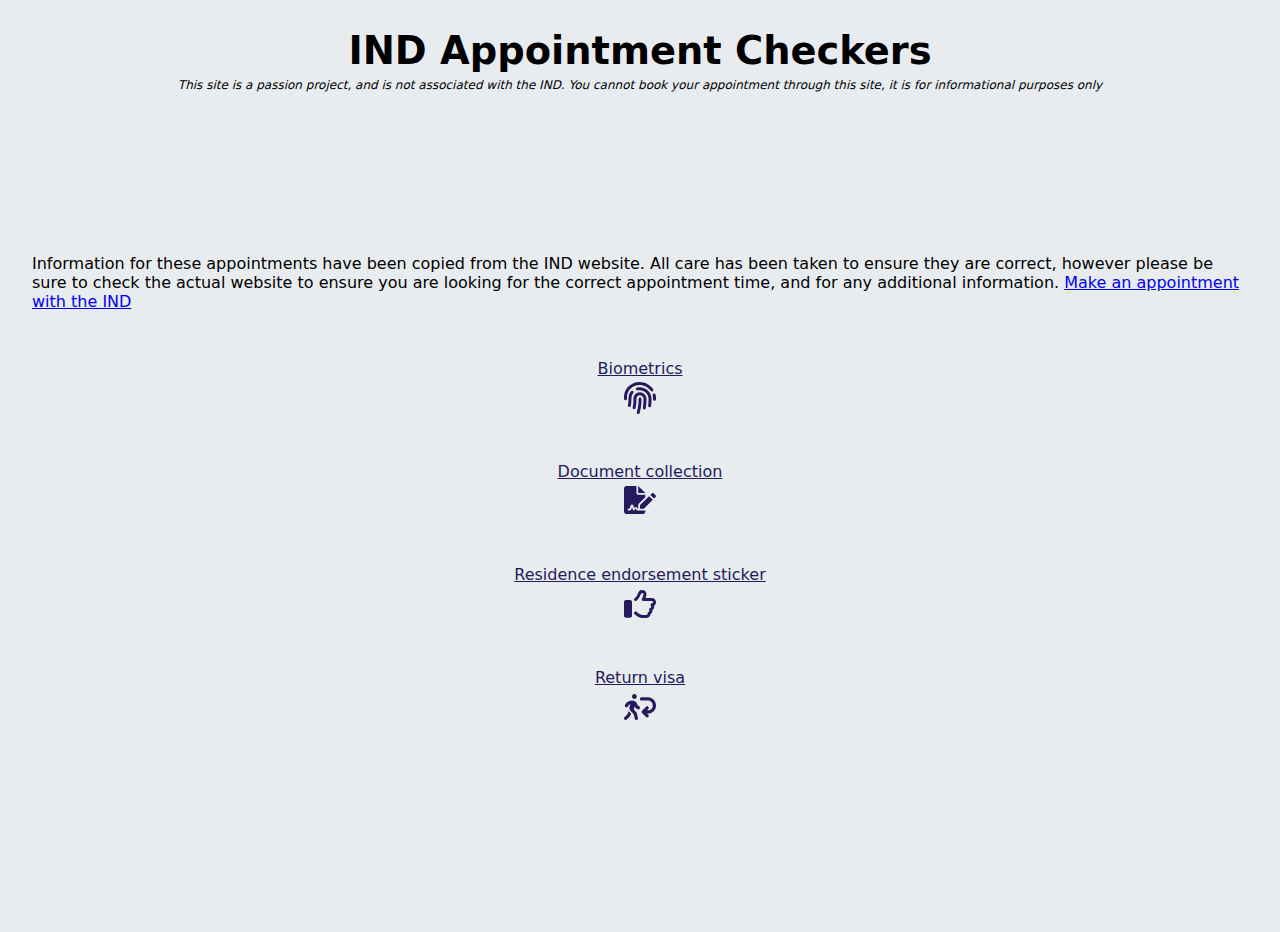
==== index.html @ 988b96c2 "changed server location to ameliamargaurite.dev" ====
<!DOCTYPE html>
<html lang="en">
	<head>
		<meta charset="UTF-8" />
		<meta http-equiv="X-UA-Compatible" content="IE=edge" />
		<meta name="viewport" content="width=device-width, initial-scale=1.0" />
		<link rel="stylesheet" href="./css/main.css" />
		<script src="./js/components-23-11-22.js" type="module"></script>
		<link
			rel="apple-touch-icon"
			sizes="180x180"
			href="./imgs/apple-touch-icon.png"
		/>
		<link
			rel="icon"
			type="image/png"
			sizes="32x32"
			href="./imgs/favicon-32x32.png"
		/>
		<link
			rel="icon"
			type="image/png"
			sizes="16x16"
			href="./imgs/favicon-16x16.png"
		/>
		<link rel="manifest" href="./imgs/site.webmanifest" />
		<title>IND Appointment Checker</title>
	</head>
	<body>
		<header></header>
		<section class="intro">
			<h1 class="title">IND Appointment Checkers</h1>

			<p class="disclaimer">
				This site is a passion project, and is not associated with the IND. You
				cannot book your appointment through this site, it is for informational
				purposes only
			</p>
		</section>

		<section class="appointments">
			<p>
				Information for these appointments have been copied from the IND
				website. All care has been taken to ensure they are correct, however
				please be sure to check the actual website to ensure you are looking for
				the correct appointment time, and for any additional information.
				<a
					href="https://ind.nl/en/service-contact/make-an-appointment-with-the-ind"
					>Make an appointment with the IND</a
				>
			</p>
			<span class="cards__wrapper">
				<a class="card" href="./biometrics">
					<p class="title">Biometrics</p>
					<span class="icon fingerprint large"> </span>
				</a>
				<a class="card" href="./documents">
					<p class="title">Document collection</p>
					<span class="icon file-writing large"></span>
				</a>
				<a class="card" href="./endorsement-sticker">
					<p class="title">Residence endorsement sticker</p>
					<span class="icon thumbsup large"></span>
				</a>
				<a class="card" href="./return-visa"
					><p class="title">Return visa</p>
					<span class="icon person-turning large"></span
				></a>
			</span>
		</section>
		<footer></footer>
		<script>
			const openModal = (type) => {
				const modal = document.createElement("modal-component");
				modal.setAttribute("type", type);
				document.body.appendChild(modal);
			};
		</script>
	</body>
</html>
---- css/main.css ----
:root {
  --blue500: #241a5c;
  --purple500: #821d6a;
  --red500: #cc365e;
  --orange500: #f87242;
  --yellow500: #ffba24;
  --primary: var(--blue500);
}

.icon-circle__wrapper {
  border: 1px solid var(--primary);
  width: -webkit-max-content;
  width: -moz-max-content;
  width: max-content;
  height: -webkit-max-content;
  height: -moz-max-content;
  height: max-content;
  padding: 0.4rem;
  border-radius: 50%;
}

.icon {
  display: inline-block;
  -webkit-mask-repeat: no-repeat;
          mask-repeat: no-repeat;
  -webkit-mask-position: center;
          mask-position: center;
  width: 1.6rem;
  height: 1.6rem;
  background-color: var(--primary);
}
.icon.medium {
  width: 2.4rem;
  height: 2.4rem;
}
.icon.large {
  width: 3.2rem;
  height: 3.2rem;
}
.icon.save {
  -webkit-mask-image: url("data:image/svg+xml,%3Csvg xmlns='http://www.w3.org/2000/svg' viewBox='0 0 448 512'%3E%3C!--! Font Awesome Pro 6.1.1 by @fontawesome - https://fontawesome.com License - https://fontawesome.com/license (Commercial License) Copyright 2022 Fonticons, Inc. --%3E%3Cpath d='M433.1 129.1l-83.9-83.9C342.3 38.32 327.1 32 316.1 32H64C28.65 32 0 60.65 0 96v320c0 35.35 28.65 64 64 64h320c35.35 0 64-28.65 64-64V163.9C448 152.9 441.7 137.7 433.1 129.1zM224 416c-35.34 0-64-28.66-64-64s28.66-64 64-64s64 28.66 64 64S259.3 416 224 416zM320 208C320 216.8 312.8 224 304 224h-224C71.16 224 64 216.8 64 208v-96C64 103.2 71.16 96 80 96h224C312.8 96 320 103.2 320 112V208z'/%3E%3C/svg%3E");
          mask-image: url("data:image/svg+xml,%3Csvg xmlns='http://www.w3.org/2000/svg' viewBox='0 0 448 512'%3E%3C!--! Font Awesome Pro 6.1.1 by @fontawesome - https://fontawesome.com License - https://fontawesome.com/license (Commercial License) Copyright 2022 Fonticons, Inc. --%3E%3Cpath d='M433.1 129.1l-83.9-83.9C342.3 38.32 327.1 32 316.1 32H64C28.65 32 0 60.65 0 96v320c0 35.35 28.65 64 64 64h320c35.35 0 64-28.65 64-64V163.9C448 152.9 441.7 137.7 433.1 129.1zM224 416c-35.34 0-64-28.66-64-64s28.66-64 64-64s64 28.66 64 64S259.3 416 224 416zM320 208C320 216.8 312.8 224 304 224h-224C71.16 224 64 216.8 64 208v-96C64 103.2 71.16 96 80 96h224C312.8 96 320 103.2 320 112V208z'/%3E%3C/svg%3E");
}
.icon.trash {
  -webkit-mask-image: url("data:image/svg+xml,%3Csvg xmlns='http://www.w3.org/2000/svg' viewBox='0 0 448 512'%3E%3C!--! Font Awesome Pro 6.1.1 by @fontawesome - https://fontawesome.com License - https://fontawesome.com/license (Commercial License) Copyright 2022 Fonticons, Inc. --%3E%3Cpath d='M135.2 17.69C140.6 6.848 151.7 0 163.8 0H284.2C296.3 0 307.4 6.848 312.8 17.69L320 32H416C433.7 32 448 46.33 448 64C448 81.67 433.7 96 416 96H32C14.33 96 0 81.67 0 64C0 46.33 14.33 32 32 32H128L135.2 17.69zM31.1 128H416V448C416 483.3 387.3 512 352 512H95.1C60.65 512 31.1 483.3 31.1 448V128zM111.1 208V432C111.1 440.8 119.2 448 127.1 448C136.8 448 143.1 440.8 143.1 432V208C143.1 199.2 136.8 192 127.1 192C119.2 192 111.1 199.2 111.1 208zM207.1 208V432C207.1 440.8 215.2 448 223.1 448C232.8 448 240 440.8 240 432V208C240 199.2 232.8 192 223.1 192C215.2 192 207.1 199.2 207.1 208zM304 208V432C304 440.8 311.2 448 320 448C328.8 448 336 440.8 336 432V208C336 199.2 328.8 192 320 192C311.2 192 304 199.2 304 208z'/%3E%3C/svg%3E");
          mask-image: url("data:image/svg+xml,%3Csvg xmlns='http://www.w3.org/2000/svg' viewBox='0 0 448 512'%3E%3C!--! Font Awesome Pro 6.1.1 by @fontawesome - https://fontawesome.com License - https://fontawesome.com/license (Commercial License) Copyright 2022 Fonticons, Inc. --%3E%3Cpath d='M135.2 17.69C140.6 6.848 151.7 0 163.8 0H284.2C296.3 0 307.4 6.848 312.8 17.69L320 32H416C433.7 32 448 46.33 448 64C448 81.67 433.7 96 416 96H32C14.33 96 0 81.67 0 64C0 46.33 14.33 32 32 32H128L135.2 17.69zM31.1 128H416V448C416 483.3 387.3 512 352 512H95.1C60.65 512 31.1 483.3 31.1 448V128zM111.1 208V432C111.1 440.8 119.2 448 127.1 448C136.8 448 143.1 440.8 143.1 432V208C143.1 199.2 136.8 192 127.1 192C119.2 192 111.1 199.2 111.1 208zM207.1 208V432C207.1 440.8 215.2 448 223.1 448C232.8 448 240 440.8 240 432V208C240 199.2 232.8 192 223.1 192C215.2 192 207.1 199.2 207.1 208zM304 208V432C304 440.8 311.2 448 320 448C328.8 448 336 440.8 336 432V208C336 199.2 328.8 192 320 192C311.2 192 304 199.2 304 208z'/%3E%3C/svg%3E");
}
.icon.edit {
  -webkit-mask-image: url("data:image/svg+xml,%3Csvg xmlns='http://www.w3.org/2000/svg' viewBox='0 0 512 512'%3E%3C!--! Font Awesome Pro 6.1.1 by @fontawesome - https://fontawesome.com License - https://fontawesome.com/license (Commercial License) Copyright 2022 Fonticons, Inc. --%3E%3Cpath d='M490.3 40.4C512.2 62.27 512.2 97.73 490.3 119.6L460.3 149.7L362.3 51.72L392.4 21.66C414.3-.2135 449.7-.2135 471.6 21.66L490.3 40.4zM172.4 241.7L339.7 74.34L437.7 172.3L270.3 339.6C264.2 345.8 256.7 350.4 248.4 353.2L159.6 382.8C150.1 385.6 141.5 383.4 135 376.1C128.6 370.5 126.4 361 129.2 352.4L158.8 263.6C161.6 255.3 166.2 247.8 172.4 241.7V241.7zM192 63.1C209.7 63.1 224 78.33 224 95.1C224 113.7 209.7 127.1 192 127.1H96C78.33 127.1 64 142.3 64 159.1V416C64 433.7 78.33 448 96 448H352C369.7 448 384 433.7 384 416V319.1C384 302.3 398.3 287.1 416 287.1C433.7 287.1 448 302.3 448 319.1V416C448 469 405 512 352 512H96C42.98 512 0 469 0 416V159.1C0 106.1 42.98 63.1 96 63.1H192z'/%3E%3C/svg%3E");
          mask-image: url("data:image/svg+xml,%3Csvg xmlns='http://www.w3.org/2000/svg' viewBox='0 0 512 512'%3E%3C!--! Font Awesome Pro 6.1.1 by @fontawesome - https://fontawesome.com License - https://fontawesome.com/license (Commercial License) Copyright 2022 Fonticons, Inc. --%3E%3Cpath d='M490.3 40.4C512.2 62.27 512.2 97.73 490.3 119.6L460.3 149.7L362.3 51.72L392.4 21.66C414.3-.2135 449.7-.2135 471.6 21.66L490.3 40.4zM172.4 241.7L339.7 74.34L437.7 172.3L270.3 339.6C264.2 345.8 256.7 350.4 248.4 353.2L159.6 382.8C150.1 385.6 141.5 383.4 135 376.1C128.6 370.5 126.4 361 129.2 352.4L158.8 263.6C161.6 255.3 166.2 247.8 172.4 241.7V241.7zM192 63.1C209.7 63.1 224 78.33 224 95.1C224 113.7 209.7 127.1 192 127.1H96C78.33 127.1 64 142.3 64 159.1V416C64 433.7 78.33 448 96 448H352C369.7 448 384 433.7 384 416V319.1C384 302.3 398.3 287.1 416 287.1C433.7 287.1 448 302.3 448 319.1V416C448 469 405 512 352 512H96C42.98 512 0 469 0 416V159.1C0 106.1 42.98 63.1 96 63.1H192z'/%3E%3C/svg%3E");
}
.icon.plus {
  -webkit-mask-image: url("data:image/svg+xml,%3Csvg xmlns='http://www.w3.org/2000/svg' viewBox='0 0 448 512'%3E%3C!--! Font Awesome Pro 6.1.1 by @fontawesome - https://fontawesome.com License - https://fontawesome.com/license (Commercial License) Copyright 2022 Fonticons, Inc. --%3E%3Cpath d='M432 256c0 17.69-14.33 32.01-32 32.01H256v144c0 17.69-14.33 31.99-32 31.99s-32-14.3-32-31.99v-144H48c-17.67 0-32-14.32-32-32.01s14.33-31.99 32-31.99H192v-144c0-17.69 14.33-32.01 32-32.01s32 14.32 32 32.01v144h144C417.7 224 432 238.3 432 256z'/%3E%3C/svg%3E");
          mask-image: url("data:image/svg+xml,%3Csvg xmlns='http://www.w3.org/2000/svg' viewBox='0 0 448 512'%3E%3C!--! Font Awesome Pro 6.1.1 by @fontawesome - https://fontawesome.com License - https://fontawesome.com/license (Commercial License) Copyright 2022 Fonticons, Inc. --%3E%3Cpath d='M432 256c0 17.69-14.33 32.01-32 32.01H256v144c0 17.69-14.33 31.99-32 31.99s-32-14.3-32-31.99v-144H48c-17.67 0-32-14.32-32-32.01s14.33-31.99 32-31.99H192v-144c0-17.69 14.33-32.01 32-32.01s32 14.32 32 32.01v144h144C417.7 224 432 238.3 432 256z'/%3E%3C/svg%3E");
}
.icon.minus {
  -webkit-mask-image: url("data:image/svg+xml,%3Csvg xmlns='http://www.w3.org/2000/svg' viewBox='0 0 448 512'%3E%3C!--! Font Awesome Pro 6.1.1 by @fontawesome - https://fontawesome.com License - https://fontawesome.com/license (Commercial License) Copyright 2022 Fonticons, Inc. --%3E%3Cpath d='M400 288h-352c-17.69 0-32-14.32-32-32.01s14.31-31.99 32-31.99h352c17.69 0 32 14.3 32 31.99S417.7 288 400 288z'/%3E%3C/svg%3E");
          mask-image: url("data:image/svg+xml,%3Csvg xmlns='http://www.w3.org/2000/svg' viewBox='0 0 448 512'%3E%3C!--! Font Awesome Pro 6.1.1 by @fontawesome - https://fontawesome.com License - https://fontawesome.com/license (Commercial License) Copyright 2022 Fonticons, Inc. --%3E%3Cpath d='M400 288h-352c-17.69 0-32-14.32-32-32.01s14.31-31.99 32-31.99h352c17.69 0 32 14.3 32 31.99S417.7 288 400 288z'/%3E%3C/svg%3E");
}
.icon.clipboard {
  -webkit-mask-image: url("data:image/svg+xml,%3Csvg xmlns='http://www.w3.org/2000/svg' viewBox='0 0 384 512'%3E%3C!--! Font Awesome Pro 6.1.1 by @fontawesome - https://fontawesome.com License - https://fontawesome.com/license (Commercial License) Copyright 2022 Fonticons, Inc. --%3E%3Cpath d='M320 64h-49.61C262.1 27.48 230.7 0 192 0S121 27.48 113.6 64H64C28.65 64 0 92.66 0 128v320c0 35.34 28.65 64 64 64h256c35.35 0 64-28.66 64-64V128C384 92.66 355.3 64 320 64zM192 48c13.23 0 24 10.77 24 24S205.2 96 192 96S168 85.23 168 72S178.8 48 192 48zM336 448c0 8.82-7.178 16-16 16H64c-8.822 0-16-7.18-16-16V128c0-8.82 7.178-16 16-16h18.26C80.93 117.1 80 122.4 80 128v16C80 152.8 87.16 160 96 160h192c8.836 0 16-7.164 16-16V128c0-5.559-.9316-10.86-2.264-16H320c8.822 0 16 7.18 16 16V448z'/%3E%3C/svg%3E");
          mask-image: url("data:image/svg+xml,%3Csvg xmlns='http://www.w3.org/2000/svg' viewBox='0 0 384 512'%3E%3C!--! Font Awesome Pro 6.1.1 by @fontawesome - https://fontawesome.com License - https://fontawesome.com/license (Commercial License) Copyright 2022 Fonticons, Inc. --%3E%3Cpath d='M320 64h-49.61C262.1 27.48 230.7 0 192 0S121 27.48 113.6 64H64C28.65 64 0 92.66 0 128v320c0 35.34 28.65 64 64 64h256c35.35 0 64-28.66 64-64V128C384 92.66 355.3 64 320 64zM192 48c13.23 0 24 10.77 24 24S205.2 96 192 96S168 85.23 168 72S178.8 48 192 48zM336 448c0 8.82-7.178 16-16 16H64c-8.822 0-16-7.18-16-16V128c0-8.82 7.178-16 16-16h18.26C80.93 117.1 80 122.4 80 128v16C80 152.8 87.16 160 96 160h192c8.836 0 16-7.164 16-16V128c0-5.559-.9316-10.86-2.264-16H320c8.822 0 16 7.18 16 16V448z'/%3E%3C/svg%3E");
}
.icon.tick-square {
  -webkit-mask-image: url("data:image/svg+xml,%3Csvg xmlns='http://www.w3.org/2000/svg' viewBox='0 0 448 512'%3E%3C!--! Font Awesome Pro 6.1.1 by @fontawesome - https://fontawesome.com License - https://fontawesome.com/license (Commercial License) Copyright 2022 Fonticons, Inc. --%3E%3Cpath d='M211.8 339.8C200.9 350.7 183.1 350.7 172.2 339.8L108.2 275.8C97.27 264.9 97.27 247.1 108.2 236.2C119.1 225.3 136.9 225.3 147.8 236.2L192 280.4L300.2 172.2C311.1 161.3 328.9 161.3 339.8 172.2C350.7 183.1 350.7 200.9 339.8 211.8L211.8 339.8zM0 96C0 60.65 28.65 32 64 32H384C419.3 32 448 60.65 448 96V416C448 451.3 419.3 480 384 480H64C28.65 480 0 451.3 0 416V96zM48 96V416C48 424.8 55.16 432 64 432H384C392.8 432 400 424.8 400 416V96C400 87.16 392.8 80 384 80H64C55.16 80 48 87.16 48 96z'/%3E%3C/svg%3E");
          mask-image: url("data:image/svg+xml,%3Csvg xmlns='http://www.w3.org/2000/svg' viewBox='0 0 448 512'%3E%3C!--! Font Awesome Pro 6.1.1 by @fontawesome - https://fontawesome.com License - https://fontawesome.com/license (Commercial License) Copyright 2022 Fonticons, Inc. --%3E%3Cpath d='M211.8 339.8C200.9 350.7 183.1 350.7 172.2 339.8L108.2 275.8C97.27 264.9 97.27 247.1 108.2 236.2C119.1 225.3 136.9 225.3 147.8 236.2L192 280.4L300.2 172.2C311.1 161.3 328.9 161.3 339.8 172.2C350.7 183.1 350.7 200.9 339.8 211.8L211.8 339.8zM0 96C0 60.65 28.65 32 64 32H384C419.3 32 448 60.65 448 96V416C448 451.3 419.3 480 384 480H64C28.65 480 0 451.3 0 416V96zM48 96V416C48 424.8 55.16 432 64 432H384C392.8 432 400 424.8 400 416V96C400 87.16 392.8 80 384 80H64C55.16 80 48 87.16 48 96z'/%3E%3C/svg%3E");
}
.icon.open-book {
  -webkit-mask-image: url("data:image/svg+xml,%3Csvg xmlns='http://www.w3.org/2000/svg' viewBox='0 0 576 512'%3E%3C!--! Font Awesome Pro 6.1.1 by @fontawesome - https://fontawesome.com License - https://fontawesome.com/license (Commercial License) Copyright 2022 Fonticons, Inc. --%3E%3Cpath d='M144.3 32.04C106.9 31.29 63.7 41.44 18.6 61.29c-11.42 5.026-18.6 16.67-18.6 29.15l0 357.6c0 11.55 11.99 19.55 22.45 14.65c126.3-59.14 219.8 11 223.8 14.01C249.1 478.9 252.5 480 256 480c12.4 0 16-11.38 16-15.98V80.04c0-5.203-2.531-10.08-6.781-13.08C263.3 65.58 216.7 33.35 144.3 32.04zM557.4 61.29c-45.11-19.79-88.48-29.61-125.7-29.26c-72.44 1.312-118.1 33.55-120.9 34.92C306.5 69.96 304 74.83 304 80.04v383.1C304 468.4 307.5 480 320 480c3.484 0 6.938-1.125 9.781-3.328c3.925-3.018 97.44-73.16 223.8-14c10.46 4.896 22.45-3.105 22.45-14.65l.0001-357.6C575.1 77.97 568.8 66.31 557.4 61.29z'/%3E%3C/svg%3E");
          mask-image: url("data:image/svg+xml,%3Csvg xmlns='http://www.w3.org/2000/svg' viewBox='0 0 576 512'%3E%3C!--! Font Awesome Pro 6.1.1 by @fontawesome - https://fontawesome.com License - https://fontawesome.com/license (Commercial License) Copyright 2022 Fonticons, Inc. --%3E%3Cpath d='M144.3 32.04C106.9 31.29 63.7 41.44 18.6 61.29c-11.42 5.026-18.6 16.67-18.6 29.15l0 357.6c0 11.55 11.99 19.55 22.45 14.65c126.3-59.14 219.8 11 223.8 14.01C249.1 478.9 252.5 480 256 480c12.4 0 16-11.38 16-15.98V80.04c0-5.203-2.531-10.08-6.781-13.08C263.3 65.58 216.7 33.35 144.3 32.04zM557.4 61.29c-45.11-19.79-88.48-29.61-125.7-29.26c-72.44 1.312-118.1 33.55-120.9 34.92C306.5 69.96 304 74.83 304 80.04v383.1C304 468.4 307.5 480 320 480c3.484 0 6.938-1.125 9.781-3.328c3.925-3.018 97.44-73.16 223.8-14c10.46 4.896 22.45-3.105 22.45-14.65l.0001-357.6C575.1 77.97 568.8 66.31 557.4 61.29z'/%3E%3C/svg%3E");
}
.icon.coding {
  -webkit-mask-image: url("data:image/svg+xml,%3Csvg xmlns='http://www.w3.org/2000/svg' viewBox='0 0 640 512'%3E%3C!--! Font Awesome Pro 6.1.1 by @fontawesome - https://fontawesome.com License - https://fontawesome.com/license (Commercial License) Copyright 2022 Fonticons, Inc. --%3E%3Cpath d='M128 96h384v256h64V80C576 53.63 554.4 32 528 32h-416C85.63 32 64 53.63 64 80V352h64V96zM624 384h-608C7.25 384 0 391.3 0 400V416c0 35.25 28.75 64 64 64h512c35.25 0 64-28.75 64-64v-16C640 391.3 632.8 384 624 384zM365.9 286.2C369.8 290.1 374.9 292 380 292s10.23-1.938 14.14-5.844l48-48c7.812-7.813 7.812-20.5 0-28.31l-48-48c-7.812-7.813-20.47-7.813-28.28 0c-7.812 7.813-7.812 20.5 0 28.31l33.86 33.84l-33.86 33.84C358 265.7 358 278.4 365.9 286.2zM274.1 161.9c-7.812-7.813-20.47-7.813-28.28 0l-48 48c-7.812 7.813-7.812 20.5 0 28.31l48 48C249.8 290.1 254.9 292 260 292s10.23-1.938 14.14-5.844c7.812-7.813 7.812-20.5 0-28.31L240.3 224l33.86-33.84C281.1 182.4 281.1 169.7 274.1 161.9z'/%3E%3C/svg%3E");
          mask-image: url("data:image/svg+xml,%3Csvg xmlns='http://www.w3.org/2000/svg' viewBox='0 0 640 512'%3E%3C!--! Font Awesome Pro 6.1.1 by @fontawesome - https://fontawesome.com License - https://fontawesome.com/license (Commercial License) Copyright 2022 Fonticons, Inc. --%3E%3Cpath d='M128 96h384v256h64V80C576 53.63 554.4 32 528 32h-416C85.63 32 64 53.63 64 80V352h64V96zM624 384h-608C7.25 384 0 391.3 0 400V416c0 35.25 28.75 64 64 64h512c35.25 0 64-28.75 64-64v-16C640 391.3 632.8 384 624 384zM365.9 286.2C369.8 290.1 374.9 292 380 292s10.23-1.938 14.14-5.844l48-48c7.812-7.813 7.812-20.5 0-28.31l-48-48c-7.812-7.813-20.47-7.813-28.28 0c-7.812 7.813-7.812 20.5 0 28.31l33.86 33.84l-33.86 33.84C358 265.7 358 278.4 365.9 286.2zM274.1 161.9c-7.812-7.813-20.47-7.813-28.28 0l-48 48c-7.812 7.813-7.812 20.5 0 28.31l48 48C249.8 290.1 254.9 292 260 292s10.23-1.938 14.14-5.844c7.812-7.813 7.812-20.5 0-28.31L240.3 224l33.86-33.84C281.1 182.4 281.1 169.7 274.1 161.9z'/%3E%3C/svg%3E");
}
.icon.arrow {
  -webkit-mask-image: url("data:image/svg+xml,%3Csvg xmlns='http://www.w3.org/2000/svg' viewBox='0 0 448 512'%3E%3C!--! Font Awesome Pro 6.1.1 by @fontawesome - https://fontawesome.com License - https://fontawesome.com/license (Commercial License) Copyright 2022 Fonticons, Inc. --%3E%3Cpath d='M447.1 256C447.1 273.7 433.7 288 416 288H109.3l105.4 105.4c12.5 12.5 12.5 32.75 0 45.25C208.4 444.9 200.2 448 192 448s-16.38-3.125-22.62-9.375l-160-160c-12.5-12.5-12.5-32.75 0-45.25l160-160c12.5-12.5 32.75-12.5 45.25 0s12.5 32.75 0 45.25L109.3 224H416C433.7 224 447.1 238.3 447.1 256z'/%3E%3C/svg%3E");
          mask-image: url("data:image/svg+xml,%3Csvg xmlns='http://www.w3.org/2000/svg' viewBox='0 0 448 512'%3E%3C!--! Font Awesome Pro 6.1.1 by @fontawesome - https://fontawesome.com License - https://fontawesome.com/license (Commercial License) Copyright 2022 Fonticons, Inc. --%3E%3Cpath d='M447.1 256C447.1 273.7 433.7 288 416 288H109.3l105.4 105.4c12.5 12.5 12.5 32.75 0 45.25C208.4 444.9 200.2 448 192 448s-16.38-3.125-22.62-9.375l-160-160c-12.5-12.5-12.5-32.75 0-45.25l160-160c12.5-12.5 32.75-12.5 45.25 0s12.5 32.75 0 45.25L109.3 224H416C433.7 224 447.1 238.3 447.1 256z'/%3E%3C/svg%3E");
}
.icon.arrow.right {
  transform: rotate(180deg);
}
.icon.arrow.up {
  transform: rotate(90deg);
}
.icon.arrow.down {
  transform: rotate(270deg);
}
.icon.user-home {
  -webkit-mask-image: url("data:image/svg+xml,%3Csvg xmlns='http://www.w3.org/2000/svg' viewBox='0 0 576 512'%3E%3C!--! Font Awesome Pro 6.1.1 by @fontawesome - https://fontawesome.com License - https://fontawesome.com/license (Commercial License) Copyright 2022 Fonticons, Inc. --%3E%3Cpath d='M575.8 255.5C575.8 273.5 560.8 287.6 543.8 287.6H511.8L512.5 447.7C512.6 483.2 483.9 512 448.5 512H128.1C92.75 512 64.09 483.3 64.09 448V287.6H32.05C14.02 287.6 0 273.5 0 255.5C0 246.5 3.004 238.5 10.01 231.5L266.4 8.016C273.4 1.002 281.4 0 288.4 0C295.4 0 303.4 2.004 309.5 7.014L564.8 231.5C572.8 238.5 576.9 246.5 575.8 255.5H575.8zM288 160C252.7 160 224 188.7 224 224C224 259.3 252.7 288 288 288C323.3 288 352 259.3 352 224C352 188.7 323.3 160 288 160zM256 320C211.8 320 176 355.8 176 400C176 408.8 183.2 416 192 416H384C392.8 416 400 408.8 400 400C400 355.8 364.2 320 320 320H256z'/%3E%3C/svg%3E");
          mask-image: url("data:image/svg+xml,%3Csvg xmlns='http://www.w3.org/2000/svg' viewBox='0 0 576 512'%3E%3C!--! Font Awesome Pro 6.1.1 by @fontawesome - https://fontawesome.com License - https://fontawesome.com/license (Commercial License) Copyright 2022 Fonticons, Inc. --%3E%3Cpath d='M575.8 255.5C575.8 273.5 560.8 287.6 543.8 287.6H511.8L512.5 447.7C512.6 483.2 483.9 512 448.5 512H128.1C92.75 512 64.09 483.3 64.09 448V287.6H32.05C14.02 287.6 0 273.5 0 255.5C0 246.5 3.004 238.5 10.01 231.5L266.4 8.016C273.4 1.002 281.4 0 288.4 0C295.4 0 303.4 2.004 309.5 7.014L564.8 231.5C572.8 238.5 576.9 246.5 575.8 255.5H575.8zM288 160C252.7 160 224 188.7 224 224C224 259.3 252.7 288 288 288C323.3 288 352 259.3 352 224C352 188.7 323.3 160 288 160zM256 320C211.8 320 176 355.8 176 400C176 408.8 183.2 416 192 416H384C392.8 416 400 408.8 400 400C400 355.8 364.2 320 320 320H256z'/%3E%3C/svg%3E");
}
.icon.bold {
  -webkit-mask-image: url("data:image/svg+xml,%3Csvg xmlns='http://www.w3.org/2000/svg' viewBox='0 0 384 512'%3E%3C!-- Font Awesome Pro 5.15.4 by @fontawesome - https://fontawesome.com License - https://fontawesome.com/license (Commercial License) --%3E%3Cpath d='M333.49 238a122 122 0 0 0 27-65.21C367.87 96.49 308 32 233.42 32H34a16 16 0 0 0-16 16v48a16 16 0 0 0 16 16h31.87v288H34a16 16 0 0 0-16 16v48a16 16 0 0 0 16 16h209.32c70.8 0 134.14-51.75 141-122.4 4.74-48.45-16.39-92.06-50.83-119.6zM145.66 112h87.76a48 48 0 0 1 0 96h-87.76zm87.76 288h-87.76V288h87.76a56 56 0 0 1 0 112z'/%3E%3C/svg%3E");
          mask-image: url("data:image/svg+xml,%3Csvg xmlns='http://www.w3.org/2000/svg' viewBox='0 0 384 512'%3E%3C!-- Font Awesome Pro 5.15.4 by @fontawesome - https://fontawesome.com License - https://fontawesome.com/license (Commercial License) --%3E%3Cpath d='M333.49 238a122 122 0 0 0 27-65.21C367.87 96.49 308 32 233.42 32H34a16 16 0 0 0-16 16v48a16 16 0 0 0 16 16h31.87v288H34a16 16 0 0 0-16 16v48a16 16 0 0 0 16 16h209.32c70.8 0 134.14-51.75 141-122.4 4.74-48.45-16.39-92.06-50.83-119.6zM145.66 112h87.76a48 48 0 0 1 0 96h-87.76zm87.76 288h-87.76V288h87.76a56 56 0 0 1 0 112z'/%3E%3C/svg%3E");
}
.icon.italic {
  -webkit-mask-image: url("data:image/svg+xml,%3Csvg xmlns='http://www.w3.org/2000/svg' viewBox='0 0 320 512'%3E%3C!-- Font Awesome Pro 5.15.4 by @fontawesome - https://fontawesome.com License - https://fontawesome.com/license (Commercial License) --%3E%3Cpath d='M320 48v32a16 16 0 0 1-16 16h-62.76l-80 320H208a16 16 0 0 1 16 16v32a16 16 0 0 1-16 16H16a16 16 0 0 1-16-16v-32a16 16 0 0 1 16-16h62.76l80-320H112a16 16 0 0 1-16-16V48a16 16 0 0 1 16-16h192a16 16 0 0 1 16 16z'/%3E%3C/svg%3E");
          mask-image: url("data:image/svg+xml,%3Csvg xmlns='http://www.w3.org/2000/svg' viewBox='0 0 320 512'%3E%3C!-- Font Awesome Pro 5.15.4 by @fontawesome - https://fontawesome.com License - https://fontawesome.com/license (Commercial License) --%3E%3Cpath d='M320 48v32a16 16 0 0 1-16 16h-62.76l-80 320H208a16 16 0 0 1 16 16v32a16 16 0 0 1-16 16H16a16 16 0 0 1-16-16v-32a16 16 0 0 1 16-16h62.76l80-320H112a16 16 0 0 1-16-16V48a16 16 0 0 1 16-16h192a16 16 0 0 1 16 16z'/%3E%3C/svg%3E");
}
.icon.underline {
  -webkit-mask-image: url("data:image/svg+xml,%3Csvg xmlns='http://www.w3.org/2000/svg' viewBox='0 0 448 512'%3E%3C!-- Font Awesome Pro 5.15.4 by @fontawesome - https://fontawesome.com License - https://fontawesome.com/license (Commercial License) --%3E%3Cpath d='M32 64h32v160c0 88.22 71.78 160 160 160s160-71.78 160-160V64h32a16 16 0 0 0 16-16V16a16 16 0 0 0-16-16H272a16 16 0 0 0-16 16v32a16 16 0 0 0 16 16h32v160a80 80 0 0 1-160 0V64h32a16 16 0 0 0 16-16V16a16 16 0 0 0-16-16H32a16 16 0 0 0-16 16v32a16 16 0 0 0 16 16zm400 384H16a16 16 0 0 0-16 16v32a16 16 0 0 0 16 16h416a16 16 0 0 0 16-16v-32a16 16 0 0 0-16-16z'/%3E%3C/svg%3E");
          mask-image: url("data:image/svg+xml,%3Csvg xmlns='http://www.w3.org/2000/svg' viewBox='0 0 448 512'%3E%3C!-- Font Awesome Pro 5.15.4 by @fontawesome - https://fontawesome.com License - https://fontawesome.com/license (Commercial License) --%3E%3Cpath d='M32 64h32v160c0 88.22 71.78 160 160 160s160-71.78 160-160V64h32a16 16 0 0 0 16-16V16a16 16 0 0 0-16-16H272a16 16 0 0 0-16 16v32a16 16 0 0 0 16 16h32v160a80 80 0 0 1-160 0V64h32a16 16 0 0 0 16-16V16a16 16 0 0 0-16-16H32a16 16 0 0 0-16 16v32a16 16 0 0 0 16 16zm400 384H16a16 16 0 0 0-16 16v32a16 16 0 0 0 16 16h416a16 16 0 0 0 16-16v-32a16 16 0 0 0-16-16z'/%3E%3C/svg%3E");
}
.icon.ol {
  -webkit-mask-image: url("data:image/svg+xml,%3Csvg xmlns='http://www.w3.org/2000/svg' viewBox='0 0 512 512'%3E%3C!-- Font Awesome Pro 5.15.4 by @fontawesome - https://fontawesome.com License - https://fontawesome.com/license (Commercial License) --%3E%3Cpath d='M61.77 401l17.5-20.15a19.92 19.92 0 0 0 5.07-14.19v-3.31C84.34 356 80.5 352 73 352H16a8 8 0 0 0-8 8v16a8 8 0 0 0 8 8h22.83a157.41 157.41 0 0 0-11 12.31l-5.61 7c-4 5.07-5.25 10.13-2.8 14.88l1.05 1.93c3 5.76 6.29 7.88 12.25 7.88h4.73c10.33 0 15.94 2.44 15.94 9.09 0 4.72-4.2 8.22-14.36 8.22a41.54 41.54 0 0 1-15.47-3.12c-6.49-3.88-11.74-3.5-15.6 3.12l-5.59 9.31c-3.72 6.13-3.19 11.72 2.63 15.94 7.71 4.69 20.38 9.44 37 9.44 34.16 0 48.5-22.75 48.5-44.12-.03-14.38-9.12-29.76-28.73-34.88zM496 224H176a16 16 0 0 0-16 16v32a16 16 0 0 0 16 16h320a16 16 0 0 0 16-16v-32a16 16 0 0 0-16-16zm0-160H176a16 16 0 0 0-16 16v32a16 16 0 0 0 16 16h320a16 16 0 0 0 16-16V80a16 16 0 0 0-16-16zm0 320H176a16 16 0 0 0-16 16v32a16 16 0 0 0 16 16h320a16 16 0 0 0 16-16v-32a16 16 0 0 0-16-16zM16 160h64a8 8 0 0 0 8-8v-16a8 8 0 0 0-8-8H64V40a8 8 0 0 0-8-8H32a8 8 0 0 0-7.14 4.42l-8 16A8 8 0 0 0 24 64h8v64H16a8 8 0 0 0-8 8v16a8 8 0 0 0 8 8zm-3.91 160H80a8 8 0 0 0 8-8v-16a8 8 0 0 0-8-8H41.32c3.29-10.29 48.34-18.68 48.34-56.44 0-29.06-25-39.56-44.47-39.56-21.36 0-33.8 10-40.46 18.75-4.37 5.59-3 10.84 2.8 15.37l8.58 6.88c5.61 4.56 11 2.47 16.12-2.44a13.44 13.44 0 0 1 9.46-3.84c3.33 0 9.28 1.56 9.28 8.75C51 248.19 0 257.31 0 304.59v4C0 316 5.08 320 12.09 320z'/%3E%3C/svg%3E");
          mask-image: url("data:image/svg+xml,%3Csvg xmlns='http://www.w3.org/2000/svg' viewBox='0 0 512 512'%3E%3C!-- Font Awesome Pro 5.15.4 by @fontawesome - https://fontawesome.com License - https://fontawesome.com/license (Commercial License) --%3E%3Cpath d='M61.77 401l17.5-20.15a19.92 19.92 0 0 0 5.07-14.19v-3.31C84.34 356 80.5 352 73 352H16a8 8 0 0 0-8 8v16a8 8 0 0 0 8 8h22.83a157.41 157.41 0 0 0-11 12.31l-5.61 7c-4 5.07-5.25 10.13-2.8 14.88l1.05 1.93c3 5.76 6.29 7.88 12.25 7.88h4.73c10.33 0 15.94 2.44 15.94 9.09 0 4.72-4.2 8.22-14.36 8.22a41.54 41.54 0 0 1-15.47-3.12c-6.49-3.88-11.74-3.5-15.6 3.12l-5.59 9.31c-3.72 6.13-3.19 11.72 2.63 15.94 7.71 4.69 20.38 9.44 37 9.44 34.16 0 48.5-22.75 48.5-44.12-.03-14.38-9.12-29.76-28.73-34.88zM496 224H176a16 16 0 0 0-16 16v32a16 16 0 0 0 16 16h320a16 16 0 0 0 16-16v-32a16 16 0 0 0-16-16zm0-160H176a16 16 0 0 0-16 16v32a16 16 0 0 0 16 16h320a16 16 0 0 0 16-16V80a16 16 0 0 0-16-16zm0 320H176a16 16 0 0 0-16 16v32a16 16 0 0 0 16 16h320a16 16 0 0 0 16-16v-32a16 16 0 0 0-16-16zM16 160h64a8 8 0 0 0 8-8v-16a8 8 0 0 0-8-8H64V40a8 8 0 0 0-8-8H32a8 8 0 0 0-7.14 4.42l-8 16A8 8 0 0 0 24 64h8v64H16a8 8 0 0 0-8 8v16a8 8 0 0 0 8 8zm-3.91 160H80a8 8 0 0 0 8-8v-16a8 8 0 0 0-8-8H41.32c3.29-10.29 48.34-18.68 48.34-56.44 0-29.06-25-39.56-44.47-39.56-21.36 0-33.8 10-40.46 18.75-4.37 5.59-3 10.84 2.8 15.37l8.58 6.88c5.61 4.56 11 2.47 16.12-2.44a13.44 13.44 0 0 1 9.46-3.84c3.33 0 9.28 1.56 9.28 8.75C51 248.19 0 257.31 0 304.59v4C0 316 5.08 320 12.09 320z'/%3E%3C/svg%3E");
}
.icon.ul {
  -webkit-mask-image: url("data:image/svg+xml,%3Csvg xmlns='http://www.w3.org/2000/svg' viewBox='0 0 512 512'%3E%3C!-- Font Awesome Pro 5.15.4 by @fontawesome - https://fontawesome.com License - https://fontawesome.com/license (Commercial License) --%3E%3Cpath d='M48 48a48 48 0 1 0 48 48 48 48 0 0 0-48-48zm0 160a48 48 0 1 0 48 48 48 48 0 0 0-48-48zm0 160a48 48 0 1 0 48 48 48 48 0 0 0-48-48zm448 16H176a16 16 0 0 0-16 16v32a16 16 0 0 0 16 16h320a16 16 0 0 0 16-16v-32a16 16 0 0 0-16-16zm0-320H176a16 16 0 0 0-16 16v32a16 16 0 0 0 16 16h320a16 16 0 0 0 16-16V80a16 16 0 0 0-16-16zm0 160H176a16 16 0 0 0-16 16v32a16 16 0 0 0 16 16h320a16 16 0 0 0 16-16v-32a16 16 0 0 0-16-16z'/%3E%3C/svg%3E");
          mask-image: url("data:image/svg+xml,%3Csvg xmlns='http://www.w3.org/2000/svg' viewBox='0 0 512 512'%3E%3C!-- Font Awesome Pro 5.15.4 by @fontawesome - https://fontawesome.com License - https://fontawesome.com/license (Commercial License) --%3E%3Cpath d='M48 48a48 48 0 1 0 48 48 48 48 0 0 0-48-48zm0 160a48 48 0 1 0 48 48 48 48 0 0 0-48-48zm0 160a48 48 0 1 0 48 48 48 48 0 0 0-48-48zm448 16H176a16 16 0 0 0-16 16v32a16 16 0 0 0 16 16h320a16 16 0 0 0 16-16v-32a16 16 0 0 0-16-16zm0-320H176a16 16 0 0 0-16 16v32a16 16 0 0 0 16 16h320a16 16 0 0 0 16-16V80a16 16 0 0 0-16-16zm0 160H176a16 16 0 0 0-16 16v32a16 16 0 0 0 16 16h320a16 16 0 0 0 16-16v-32a16 16 0 0 0-16-16z'/%3E%3C/svg%3E");
}
.icon.align-center {
  -webkit-mask-image: url("data:image/svg+xml,%3Csvg xmlns='http://www.w3.org/2000/svg' viewBox='0 0 448 512'%3E%3C!-- Font Awesome Pro 5.15.4 by @fontawesome - https://fontawesome.com License - https://fontawesome.com/license (Commercial License) --%3E%3Cpath d='M432 160H16a16 16 0 0 0-16 16v32a16 16 0 0 0 16 16h416a16 16 0 0 0 16-16v-32a16 16 0 0 0-16-16zm0 256H16a16 16 0 0 0-16 16v32a16 16 0 0 0 16 16h416a16 16 0 0 0 16-16v-32a16 16 0 0 0-16-16zM108.1 96h231.81A12.09 12.09 0 0 0 352 83.9V44.09A12.09 12.09 0 0 0 339.91 32H108.1A12.09 12.09 0 0 0 96 44.09V83.9A12.1 12.1 0 0 0 108.1 96zm231.81 256A12.09 12.09 0 0 0 352 339.9v-39.81A12.09 12.09 0 0 0 339.91 288H108.1A12.09 12.09 0 0 0 96 300.09v39.81a12.1 12.1 0 0 0 12.1 12.1z'/%3E%3C/svg%3E");
          mask-image: url("data:image/svg+xml,%3Csvg xmlns='http://www.w3.org/2000/svg' viewBox='0 0 448 512'%3E%3C!-- Font Awesome Pro 5.15.4 by @fontawesome - https://fontawesome.com License - https://fontawesome.com/license (Commercial License) --%3E%3Cpath d='M432 160H16a16 16 0 0 0-16 16v32a16 16 0 0 0 16 16h416a16 16 0 0 0 16-16v-32a16 16 0 0 0-16-16zm0 256H16a16 16 0 0 0-16 16v32a16 16 0 0 0 16 16h416a16 16 0 0 0 16-16v-32a16 16 0 0 0-16-16zM108.1 96h231.81A12.09 12.09 0 0 0 352 83.9V44.09A12.09 12.09 0 0 0 339.91 32H108.1A12.09 12.09 0 0 0 96 44.09V83.9A12.1 12.1 0 0 0 108.1 96zm231.81 256A12.09 12.09 0 0 0 352 339.9v-39.81A12.09 12.09 0 0 0 339.91 288H108.1A12.09 12.09 0 0 0 96 300.09v39.81a12.1 12.1 0 0 0 12.1 12.1z'/%3E%3C/svg%3E");
}
.icon.align-left {
  -webkit-mask-image: url("data:image/svg+xml,%3Csvg xmlns='http://www.w3.org/2000/svg' viewBox='0 0 448 512'%3E%3C!-- Font Awesome Pro 5.15.4 by @fontawesome - https://fontawesome.com License - https://fontawesome.com/license (Commercial License) --%3E%3Cpath d='M12.83 352h262.34A12.82 12.82 0 0 0 288 339.17v-38.34A12.82 12.82 0 0 0 275.17 288H12.83A12.82 12.82 0 0 0 0 300.83v38.34A12.82 12.82 0 0 0 12.83 352zm0-256h262.34A12.82 12.82 0 0 0 288 83.17V44.83A12.82 12.82 0 0 0 275.17 32H12.83A12.82 12.82 0 0 0 0 44.83v38.34A12.82 12.82 0 0 0 12.83 96zM432 160H16a16 16 0 0 0-16 16v32a16 16 0 0 0 16 16h416a16 16 0 0 0 16-16v-32a16 16 0 0 0-16-16zm0 256H16a16 16 0 0 0-16 16v32a16 16 0 0 0 16 16h416a16 16 0 0 0 16-16v-32a16 16 0 0 0-16-16z'/%3E%3C/svg%3E");
          mask-image: url("data:image/svg+xml,%3Csvg xmlns='http://www.w3.org/2000/svg' viewBox='0 0 448 512'%3E%3C!-- Font Awesome Pro 5.15.4 by @fontawesome - https://fontawesome.com License - https://fontawesome.com/license (Commercial License) --%3E%3Cpath d='M12.83 352h262.34A12.82 12.82 0 0 0 288 339.17v-38.34A12.82 12.82 0 0 0 275.17 288H12.83A12.82 12.82 0 0 0 0 300.83v38.34A12.82 12.82 0 0 0 12.83 352zm0-256h262.34A12.82 12.82 0 0 0 288 83.17V44.83A12.82 12.82 0 0 0 275.17 32H12.83A12.82 12.82 0 0 0 0 44.83v38.34A12.82 12.82 0 0 0 12.83 96zM432 160H16a16 16 0 0 0-16 16v32a16 16 0 0 0 16 16h416a16 16 0 0 0 16-16v-32a16 16 0 0 0-16-16zm0 256H16a16 16 0 0 0-16 16v32a16 16 0 0 0 16 16h416a16 16 0 0 0 16-16v-32a16 16 0 0 0-16-16z'/%3E%3C/svg%3E");
}
.icon.align-right {
  -webkit-mask-image: url("data:image/svg+xml,%3Csvg xmlns='http://www.w3.org/2000/svg' viewBox='0 0 448 512'%3E%3C!-- Font Awesome Pro 5.15.4 by @fontawesome - https://fontawesome.com License - https://fontawesome.com/license (Commercial License) --%3E%3Cpath d='M16 224h416a16 16 0 0 0 16-16v-32a16 16 0 0 0-16-16H16a16 16 0 0 0-16 16v32a16 16 0 0 0 16 16zm416 192H16a16 16 0 0 0-16 16v32a16 16 0 0 0 16 16h416a16 16 0 0 0 16-16v-32a16 16 0 0 0-16-16zm3.17-384H172.83A12.82 12.82 0 0 0 160 44.83v38.34A12.82 12.82 0 0 0 172.83 96h262.34A12.82 12.82 0 0 0 448 83.17V44.83A12.82 12.82 0 0 0 435.17 32zm0 256H172.83A12.82 12.82 0 0 0 160 300.83v38.34A12.82 12.82 0 0 0 172.83 352h262.34A12.82 12.82 0 0 0 448 339.17v-38.34A12.82 12.82 0 0 0 435.17 288z'/%3E%3C/svg%3E");
          mask-image: url("data:image/svg+xml,%3Csvg xmlns='http://www.w3.org/2000/svg' viewBox='0 0 448 512'%3E%3C!-- Font Awesome Pro 5.15.4 by @fontawesome - https://fontawesome.com License - https://fontawesome.com/license (Commercial License) --%3E%3Cpath d='M16 224h416a16 16 0 0 0 16-16v-32a16 16 0 0 0-16-16H16a16 16 0 0 0-16 16v32a16 16 0 0 0 16 16zm416 192H16a16 16 0 0 0-16 16v32a16 16 0 0 0 16 16h416a16 16 0 0 0 16-16v-32a16 16 0 0 0-16-16zm3.17-384H172.83A12.82 12.82 0 0 0 160 44.83v38.34A12.82 12.82 0 0 0 172.83 96h262.34A12.82 12.82 0 0 0 448 83.17V44.83A12.82 12.82 0 0 0 435.17 32zm0 256H172.83A12.82 12.82 0 0 0 160 300.83v38.34A12.82 12.82 0 0 0 172.83 352h262.34A12.82 12.82 0 0 0 448 339.17v-38.34A12.82 12.82 0 0 0 435.17 288z'/%3E%3C/svg%3E");
}
.icon.align-justify {
  -webkit-mask-image: url("data:image/svg+xml,%3Csvg xmlns='http://www.w3.org/2000/svg' viewBox='0 0 448 512'%3E%3C!-- Font Awesome Pro 5.15.4 by @fontawesome - https://fontawesome.com License - https://fontawesome.com/license (Commercial License) --%3E%3Cpath d='M432 416H16a16 16 0 0 0-16 16v32a16 16 0 0 0 16 16h416a16 16 0 0 0 16-16v-32a16 16 0 0 0-16-16zm0-128H16a16 16 0 0 0-16 16v32a16 16 0 0 0 16 16h416a16 16 0 0 0 16-16v-32a16 16 0 0 0-16-16zm0-128H16a16 16 0 0 0-16 16v32a16 16 0 0 0 16 16h416a16 16 0 0 0 16-16v-32a16 16 0 0 0-16-16zm0-128H16A16 16 0 0 0 0 48v32a16 16 0 0 0 16 16h416a16 16 0 0 0 16-16V48a16 16 0 0 0-16-16z'/%3E%3C/svg%3E");
          mask-image: url("data:image/svg+xml,%3Csvg xmlns='http://www.w3.org/2000/svg' viewBox='0 0 448 512'%3E%3C!-- Font Awesome Pro 5.15.4 by @fontawesome - https://fontawesome.com License - https://fontawesome.com/license (Commercial License) --%3E%3Cpath d='M432 416H16a16 16 0 0 0-16 16v32a16 16 0 0 0 16 16h416a16 16 0 0 0 16-16v-32a16 16 0 0 0-16-16zm0-128H16a16 16 0 0 0-16 16v32a16 16 0 0 0 16 16h416a16 16 0 0 0 16-16v-32a16 16 0 0 0-16-16zm0-128H16a16 16 0 0 0-16 16v32a16 16 0 0 0 16 16h416a16 16 0 0 0 16-16v-32a16 16 0 0 0-16-16zm0-128H16A16 16 0 0 0 0 48v32a16 16 0 0 0 16 16h416a16 16 0 0 0 16-16V48a16 16 0 0 0-16-16z'/%3E%3C/svg%3E");
}
.icon.outdent {
  -webkit-mask-image: url("data:image/svg+xml,%3Csvg xmlns='http://www.w3.org/2000/svg' viewBox='0 0 448 512'%3E%3C!-- Font Awesome Pro 5.15.4 by @fontawesome - https://fontawesome.com License - https://fontawesome.com/license (Commercial License) --%3E%3Cpath d='M100.69 363.29c10 10 27.31 2.93 27.31-11.31V160c0-14.32-17.33-21.31-27.31-11.31l-96 96a16 16 0 0 0 0 22.62zM432 416H16a16 16 0 0 0-16 16v32a16 16 0 0 0 16 16h416a16 16 0 0 0 16-16v-32a16 16 0 0 0-16-16zm3.17-128H204.83A12.82 12.82 0 0 0 192 300.83v38.34A12.82 12.82 0 0 0 204.83 352h230.34A12.82 12.82 0 0 0 448 339.17v-38.34A12.82 12.82 0 0 0 435.17 288zm0-128H204.83A12.82 12.82 0 0 0 192 172.83v38.34A12.82 12.82 0 0 0 204.83 224h230.34A12.82 12.82 0 0 0 448 211.17v-38.34A12.82 12.82 0 0 0 435.17 160zM432 32H16A16 16 0 0 0 0 48v32a16 16 0 0 0 16 16h416a16 16 0 0 0 16-16V48a16 16 0 0 0-16-16z'/%3E%3C/svg%3E");
          mask-image: url("data:image/svg+xml,%3Csvg xmlns='http://www.w3.org/2000/svg' viewBox='0 0 448 512'%3E%3C!-- Font Awesome Pro 5.15.4 by @fontawesome - https://fontawesome.com License - https://fontawesome.com/license (Commercial License) --%3E%3Cpath d='M100.69 363.29c10 10 27.31 2.93 27.31-11.31V160c0-14.32-17.33-21.31-27.31-11.31l-96 96a16 16 0 0 0 0 22.62zM432 416H16a16 16 0 0 0-16 16v32a16 16 0 0 0 16 16h416a16 16 0 0 0 16-16v-32a16 16 0 0 0-16-16zm3.17-128H204.83A12.82 12.82 0 0 0 192 300.83v38.34A12.82 12.82 0 0 0 204.83 352h230.34A12.82 12.82 0 0 0 448 339.17v-38.34A12.82 12.82 0 0 0 435.17 288zm0-128H204.83A12.82 12.82 0 0 0 192 172.83v38.34A12.82 12.82 0 0 0 204.83 224h230.34A12.82 12.82 0 0 0 448 211.17v-38.34A12.82 12.82 0 0 0 435.17 160zM432 32H16A16 16 0 0 0 0 48v32a16 16 0 0 0 16 16h416a16 16 0 0 0 16-16V48a16 16 0 0 0-16-16z'/%3E%3C/svg%3E");
}
.icon.indent {
  -webkit-mask-image: url("data:image/svg+xml,%3Csvg xmlns='http://www.w3.org/2000/svg' viewBox='0 0 448 512'%3E%3C!-- Font Awesome Pro 5.15.4 by @fontawesome - https://fontawesome.com License - https://fontawesome.com/license (Commercial License) --%3E%3Cpath d='M27.31 363.3l96-96a16 16 0 0 0 0-22.62l-96-96C17.27 138.66 0 145.78 0 160v192c0 14.31 17.33 21.3 27.31 11.3zM432 416H16a16 16 0 0 0-16 16v32a16 16 0 0 0 16 16h416a16 16 0 0 0 16-16v-32a16 16 0 0 0-16-16zm3.17-128H204.83A12.82 12.82 0 0 0 192 300.83v38.34A12.82 12.82 0 0 0 204.83 352h230.34A12.82 12.82 0 0 0 448 339.17v-38.34A12.82 12.82 0 0 0 435.17 288zm0-128H204.83A12.82 12.82 0 0 0 192 172.83v38.34A12.82 12.82 0 0 0 204.83 224h230.34A12.82 12.82 0 0 0 448 211.17v-38.34A12.82 12.82 0 0 0 435.17 160zM432 32H16A16 16 0 0 0 0 48v32a16 16 0 0 0 16 16h416a16 16 0 0 0 16-16V48a16 16 0 0 0-16-16z'/%3E%3C/svg%3E");
          mask-image: url("data:image/svg+xml,%3Csvg xmlns='http://www.w3.org/2000/svg' viewBox='0 0 448 512'%3E%3C!-- Font Awesome Pro 5.15.4 by @fontawesome - https://fontawesome.com License - https://fontawesome.com/license (Commercial License) --%3E%3Cpath d='M27.31 363.3l96-96a16 16 0 0 0 0-22.62l-96-96C17.27 138.66 0 145.78 0 160v192c0 14.31 17.33 21.3 27.31 11.3zM432 416H16a16 16 0 0 0-16 16v32a16 16 0 0 0 16 16h416a16 16 0 0 0 16-16v-32a16 16 0 0 0-16-16zm3.17-128H204.83A12.82 12.82 0 0 0 192 300.83v38.34A12.82 12.82 0 0 0 204.83 352h230.34A12.82 12.82 0 0 0 448 339.17v-38.34A12.82 12.82 0 0 0 435.17 288zm0-128H204.83A12.82 12.82 0 0 0 192 172.83v38.34A12.82 12.82 0 0 0 204.83 224h230.34A12.82 12.82 0 0 0 448 211.17v-38.34A12.82 12.82 0 0 0 435.17 160zM432 32H16A16 16 0 0 0 0 48v32a16 16 0 0 0 16 16h416a16 16 0 0 0 16-16V48a16 16 0 0 0-16-16z'/%3E%3C/svg%3E");
}
.icon.link {
  -webkit-mask-image: url("data:image/svg+xml,%3Csvg xmlns='http://www.w3.org/2000/svg' viewBox='0 0 512 512'%3E%3C!-- Font Awesome Pro 5.15.4 by @fontawesome - https://fontawesome.com License - https://fontawesome.com/license (Commercial License) --%3E%3Cpath d='M326.612 185.391c59.747 59.809 58.927 155.698.36 214.59-.11.12-.24.25-.36.37l-67.2 67.2c-59.27 59.27-155.699 59.262-214.96 0-59.27-59.26-59.27-155.7 0-214.96l37.106-37.106c9.84-9.84 26.786-3.3 27.294 10.606.648 17.722 3.826 35.527 9.69 52.721 1.986 5.822.567 12.262-3.783 16.612l-13.087 13.087c-28.026 28.026-28.905 73.66-1.155 101.96 28.024 28.579 74.086 28.749 102.325.51l67.2-67.19c28.191-28.191 28.073-73.757 0-101.83-3.701-3.694-7.429-6.564-10.341-8.569a16.037 16.037 0 0 1-6.947-12.606c-.396-10.567 3.348-21.456 11.698-29.806l21.054-21.055c5.521-5.521 14.182-6.199 20.584-1.731a152.482 152.482 0 0 1 20.522 17.197zM467.547 44.449c-59.261-59.262-155.69-59.27-214.96 0l-67.2 67.2c-.12.12-.25.25-.36.37-58.566 58.892-59.387 154.781.36 214.59a152.454 152.454 0 0 0 20.521 17.196c6.402 4.468 15.064 3.789 20.584-1.731l21.054-21.055c8.35-8.35 12.094-19.239 11.698-29.806a16.037 16.037 0 0 0-6.947-12.606c-2.912-2.005-6.64-4.875-10.341-8.569-28.073-28.073-28.191-73.639 0-101.83l67.2-67.19c28.239-28.239 74.3-28.069 102.325.51 27.75 28.3 26.872 73.934-1.155 101.96l-13.087 13.087c-4.35 4.35-5.769 10.79-3.783 16.612 5.864 17.194 9.042 34.999 9.69 52.721.509 13.906 17.454 20.446 27.294 10.606l37.106-37.106c59.271-59.259 59.271-155.699.001-214.959z'/%3E%3C/svg%3E");
          mask-image: url("data:image/svg+xml,%3Csvg xmlns='http://www.w3.org/2000/svg' viewBox='0 0 512 512'%3E%3C!-- Font Awesome Pro 5.15.4 by @fontawesome - https://fontawesome.com License - https://fontawesome.com/license (Commercial License) --%3E%3Cpath d='M326.612 185.391c59.747 59.809 58.927 155.698.36 214.59-.11.12-.24.25-.36.37l-67.2 67.2c-59.27 59.27-155.699 59.262-214.96 0-59.27-59.26-59.27-155.7 0-214.96l37.106-37.106c9.84-9.84 26.786-3.3 27.294 10.606.648 17.722 3.826 35.527 9.69 52.721 1.986 5.822.567 12.262-3.783 16.612l-13.087 13.087c-28.026 28.026-28.905 73.66-1.155 101.96 28.024 28.579 74.086 28.749 102.325.51l67.2-67.19c28.191-28.191 28.073-73.757 0-101.83-3.701-3.694-7.429-6.564-10.341-8.569a16.037 16.037 0 0 1-6.947-12.606c-.396-10.567 3.348-21.456 11.698-29.806l21.054-21.055c5.521-5.521 14.182-6.199 20.584-1.731a152.482 152.482 0 0 1 20.522 17.197zM467.547 44.449c-59.261-59.262-155.69-59.27-214.96 0l-67.2 67.2c-.12.12-.25.25-.36.37-58.566 58.892-59.387 154.781.36 214.59a152.454 152.454 0 0 0 20.521 17.196c6.402 4.468 15.064 3.789 20.584-1.731l21.054-21.055c8.35-8.35 12.094-19.239 11.698-29.806a16.037 16.037 0 0 0-6.947-12.606c-2.912-2.005-6.64-4.875-10.341-8.569-28.073-28.073-28.191-73.639 0-101.83l67.2-67.19c28.239-28.239 74.3-28.069 102.325.51 27.75 28.3 26.872 73.934-1.155 101.96l-13.087 13.087c-4.35 4.35-5.769 10.79-3.783 16.612 5.864 17.194 9.042 34.999 9.69 52.721.509 13.906 17.454 20.446 27.294 10.606l37.106-37.106c59.271-59.259 59.271-155.699.001-214.959z'/%3E%3C/svg%3E");
}
.icon.unlink {
  -webkit-mask-image: url("data:image/svg+xml,%3Csvg xmlns='http://www.w3.org/2000/svg' viewBox='0 0 512 512'%3E%3C!-- Font Awesome Pro 5.15.4 by @fontawesome - https://fontawesome.com License - https://fontawesome.com/license (Commercial License) --%3E%3Cpath d='M304.083 405.907c4.686 4.686 4.686 12.284 0 16.971l-44.674 44.674c-59.263 59.262-155.693 59.266-214.961 0-59.264-59.265-59.264-155.696 0-214.96l44.675-44.675c4.686-4.686 12.284-4.686 16.971 0l39.598 39.598c4.686 4.686 4.686 12.284 0 16.971l-44.675 44.674c-28.072 28.073-28.072 73.75 0 101.823 28.072 28.072 73.75 28.073 101.824 0l44.674-44.674c4.686-4.686 12.284-4.686 16.971 0l39.597 39.598zm-56.568-260.216c4.686 4.686 12.284 4.686 16.971 0l44.674-44.674c28.072-28.075 73.75-28.073 101.824 0 28.072 28.073 28.072 73.75 0 101.823l-44.675 44.674c-4.686 4.686-4.686 12.284 0 16.971l39.598 39.598c4.686 4.686 12.284 4.686 16.971 0l44.675-44.675c59.265-59.265 59.265-155.695 0-214.96-59.266-59.264-155.695-59.264-214.961 0l-44.674 44.674c-4.686 4.686-4.686 12.284 0 16.971l39.597 39.598zm234.828 359.28l22.627-22.627c9.373-9.373 9.373-24.569 0-33.941L63.598 7.029c-9.373-9.373-24.569-9.373-33.941 0L7.029 29.657c-9.373 9.373-9.373 24.569 0 33.941l441.373 441.373c9.373 9.372 24.569 9.372 33.941 0z'/%3E%3C/svg%3E");
          mask-image: url("data:image/svg+xml,%3Csvg xmlns='http://www.w3.org/2000/svg' viewBox='0 0 512 512'%3E%3C!-- Font Awesome Pro 5.15.4 by @fontawesome - https://fontawesome.com License - https://fontawesome.com/license (Commercial License) --%3E%3Cpath d='M304.083 405.907c4.686 4.686 4.686 12.284 0 16.971l-44.674 44.674c-59.263 59.262-155.693 59.266-214.961 0-59.264-59.265-59.264-155.696 0-214.96l44.675-44.675c4.686-4.686 12.284-4.686 16.971 0l39.598 39.598c4.686 4.686 4.686 12.284 0 16.971l-44.675 44.674c-28.072 28.073-28.072 73.75 0 101.823 28.072 28.072 73.75 28.073 101.824 0l44.674-44.674c4.686-4.686 12.284-4.686 16.971 0l39.597 39.598zm-56.568-260.216c4.686 4.686 12.284 4.686 16.971 0l44.674-44.674c28.072-28.075 73.75-28.073 101.824 0 28.072 28.073 28.072 73.75 0 101.823l-44.675 44.674c-4.686 4.686-4.686 12.284 0 16.971l39.598 39.598c4.686 4.686 12.284 4.686 16.971 0l44.675-44.675c59.265-59.265 59.265-155.695 0-214.96-59.266-59.264-155.695-59.264-214.961 0l-44.674 44.674c-4.686 4.686-4.686 12.284 0 16.971l39.597 39.598zm234.828 359.28l22.627-22.627c9.373-9.373 9.373-24.569 0-33.941L63.598 7.029c-9.373-9.373-24.569-9.373-33.941 0L7.029 29.657c-9.373 9.373-9.373 24.569 0 33.941l441.373 441.373c9.373 9.372 24.569 9.372 33.941 0z'/%3E%3C/svg%3E");
}
.icon.strike-through {
  -webkit-mask-image: url("data:image/svg+xml,%3Csvg xmlns='http://www.w3.org/2000/svg' viewBox='0 0 512 512'%3E%3C!-- Font Awesome Pro 5.15.4 by @fontawesome - https://fontawesome.com License - https://fontawesome.com/license (Commercial License) --%3E%3Cpath d='M496 224H293.9l-87.17-26.83A43.55 43.55 0 0 1 219.55 112h66.79A49.89 49.89 0 0 1 331 139.58a16 16 0 0 0 21.46 7.15l42.94-21.47a16 16 0 0 0 7.16-21.46l-.53-1A128 128 0 0 0 287.51 32h-68a123.68 123.68 0 0 0-123 135.64c2 20.89 10.1 39.83 21.78 56.36H16a16 16 0 0 0-16 16v32a16 16 0 0 0 16 16h480a16 16 0 0 0 16-16v-32a16 16 0 0 0-16-16zm-180.24 96A43 43 0 0 1 336 356.45 43.59 43.59 0 0 1 292.45 400h-66.79A49.89 49.89 0 0 1 181 372.42a16 16 0 0 0-21.46-7.15l-42.94 21.47a16 16 0 0 0-7.16 21.46l.53 1A128 128 0 0 0 224.49 480h68a123.68 123.68 0 0 0 123-135.64 114.25 114.25 0 0 0-5.34-24.36z'/%3E%3C/svg%3E");
          mask-image: url("data:image/svg+xml,%3Csvg xmlns='http://www.w3.org/2000/svg' viewBox='0 0 512 512'%3E%3C!-- Font Awesome Pro 5.15.4 by @fontawesome - https://fontawesome.com License - https://fontawesome.com/license (Commercial License) --%3E%3Cpath d='M496 224H293.9l-87.17-26.83A43.55 43.55 0 0 1 219.55 112h66.79A49.89 49.89 0 0 1 331 139.58a16 16 0 0 0 21.46 7.15l42.94-21.47a16 16 0 0 0 7.16-21.46l-.53-1A128 128 0 0 0 287.51 32h-68a123.68 123.68 0 0 0-123 135.64c2 20.89 10.1 39.83 21.78 56.36H16a16 16 0 0 0-16 16v32a16 16 0 0 0 16 16h480a16 16 0 0 0 16-16v-32a16 16 0 0 0-16-16zm-180.24 96A43 43 0 0 1 336 356.45 43.59 43.59 0 0 1 292.45 400h-66.79A49.89 49.89 0 0 1 181 372.42a16 16 0 0 0-21.46-7.15l-42.94 21.47a16 16 0 0 0-7.16 21.46l.53 1A128 128 0 0 0 224.49 480h68a123.68 123.68 0 0 0 123-135.64 114.25 114.25 0 0 0-5.34-24.36z'/%3E%3C/svg%3E");
}
.icon.undo {
  -webkit-mask-image: url("data:image/svg+xml,%3Csvg xmlns='http://www.w3.org/2000/svg' viewBox='0 0 512 512'%3E%3C!-- Font Awesome Pro 5.15.4 by @fontawesome - https://fontawesome.com License - https://fontawesome.com/license (Commercial License) --%3E%3Cpath d='M212.333 224.333H12c-6.627 0-12-5.373-12-12V12C0 5.373 5.373 0 12 0h48c6.627 0 12 5.373 12 12v78.112C117.773 39.279 184.26 7.47 258.175 8.007c136.906.994 246.448 111.623 246.157 248.532C504.041 393.258 393.12 504 256.333 504c-64.089 0-122.496-24.313-166.51-64.215-5.099-4.622-5.334-12.554-.467-17.42l33.967-33.967c4.474-4.474 11.662-4.717 16.401-.525C170.76 415.336 211.58 432 256.333 432c97.268 0 176-78.716 176-176 0-97.267-78.716-176-176-176-58.496 0-110.28 28.476-142.274 72.333h98.274c6.627 0 12 5.373 12 12v48c0 6.627-5.373 12-12 12z'/%3E%3C/svg%3E");
          mask-image: url("data:image/svg+xml,%3Csvg xmlns='http://www.w3.org/2000/svg' viewBox='0 0 512 512'%3E%3C!-- Font Awesome Pro 5.15.4 by @fontawesome - https://fontawesome.com License - https://fontawesome.com/license (Commercial License) --%3E%3Cpath d='M212.333 224.333H12c-6.627 0-12-5.373-12-12V12C0 5.373 5.373 0 12 0h48c6.627 0 12 5.373 12 12v78.112C117.773 39.279 184.26 7.47 258.175 8.007c136.906.994 246.448 111.623 246.157 248.532C504.041 393.258 393.12 504 256.333 504c-64.089 0-122.496-24.313-166.51-64.215-5.099-4.622-5.334-12.554-.467-17.42l33.967-33.967c4.474-4.474 11.662-4.717 16.401-.525C170.76 415.336 211.58 432 256.333 432c97.268 0 176-78.716 176-176 0-97.267-78.716-176-176-176-58.496 0-110.28 28.476-142.274 72.333h98.274c6.627 0 12 5.373 12 12v48c0 6.627-5.373 12-12 12z'/%3E%3C/svg%3E");
}
.icon.code {
  -webkit-mask-image: url("data:image/svg+xml,%3Csvg xmlns='http://www.w3.org/2000/svg' viewBox='0 0 640 512'%3E%3C!-- Font Awesome Pro 5.15.4 by @fontawesome - https://fontawesome.com License - https://fontawesome.com/license (Commercial License) --%3E%3Cpath d='M278.9 511.5l-61-17.7c-6.4-1.8-10-8.5-8.2-14.9L346.2 8.7c1.8-6.4 8.5-10 14.9-8.2l61 17.7c6.4 1.8 10 8.5 8.2 14.9L293.8 503.3c-1.9 6.4-8.5 10.1-14.9 8.2zm-114-112.2l43.5-46.4c4.6-4.9 4.3-12.7-.8-17.2L117 256l90.6-79.7c5.1-4.5 5.5-12.3.8-17.2l-43.5-46.4c-4.5-4.8-12.1-5.1-17-.5L3.8 247.2c-5.1 4.7-5.1 12.8 0 17.5l144.1 135.1c4.9 4.6 12.5 4.4 17-.5zm327.2.6l144.1-135.1c5.1-4.7 5.1-12.8 0-17.5L492.1 112.1c-4.8-4.5-12.4-4.3-17 .5L431.6 159c-4.6 4.9-4.3 12.7.8 17.2L523 256l-90.6 79.7c-5.1 4.5-5.5 12.3-.8 17.2l43.5 46.4c4.5 4.9 12.1 5.1 17 .6z'/%3E%3C/svg%3E");
          mask-image: url("data:image/svg+xml,%3Csvg xmlns='http://www.w3.org/2000/svg' viewBox='0 0 640 512'%3E%3C!-- Font Awesome Pro 5.15.4 by @fontawesome - https://fontawesome.com License - https://fontawesome.com/license (Commercial License) --%3E%3Cpath d='M278.9 511.5l-61-17.7c-6.4-1.8-10-8.5-8.2-14.9L346.2 8.7c1.8-6.4 8.5-10 14.9-8.2l61 17.7c6.4 1.8 10 8.5 8.2 14.9L293.8 503.3c-1.9 6.4-8.5 10.1-14.9 8.2zm-114-112.2l43.5-46.4c4.6-4.9 4.3-12.7-.8-17.2L117 256l90.6-79.7c5.1-4.5 5.5-12.3.8-17.2l-43.5-46.4c-4.5-4.8-12.1-5.1-17-.5L3.8 247.2c-5.1 4.7-5.1 12.8 0 17.5l144.1 135.1c4.9 4.6 12.5 4.4 17-.5zm327.2.6l144.1-135.1c5.1-4.7 5.1-12.8 0-17.5L492.1 112.1c-4.8-4.5-12.4-4.3-17 .5L431.6 159c-4.6 4.9-4.3 12.7.8 17.2L523 256l-90.6 79.7c-5.1 4.5-5.5 12.3-.8 17.2l43.5 46.4c4.5 4.9 12.1 5.1 17 .6z'/%3E%3C/svg%3E");
}
.icon.hl {
  -webkit-mask-image: url("data:image/svg+xml,%3Csvg xmlns='http://www.w3.org/2000/svg' viewBox='0 0 448 512'%3E%3C!-- Font Awesome Pro 5.15.4 by @fontawesome - https://fontawesome.com License - https://fontawesome.com/license (Commercial License) --%3E%3Cpath d='M416 208H32c-17.67 0-32 14.33-32 32v32c0 17.67 14.33 32 32 32h384c17.67 0 32-14.33 32-32v-32c0-17.67-14.33-32-32-32z'/%3E%3C/svg%3E");
          mask-image: url("data:image/svg+xml,%3Csvg xmlns='http://www.w3.org/2000/svg' viewBox='0 0 448 512'%3E%3C!-- Font Awesome Pro 5.15.4 by @fontawesome - https://fontawesome.com License - https://fontawesome.com/license (Commercial License) --%3E%3Cpath d='M416 208H32c-17.67 0-32 14.33-32 32v32c0 17.67 14.33 32 32 32h384c17.67 0 32-14.33 32-32v-32c0-17.67-14.33-32-32-32z'/%3E%3C/svg%3E");
}
.icon.eraser {
  -webkit-mask-image: url("data:image/svg+xml,%3Csvg xmlns='http://www.w3.org/2000/svg' viewBox='0 0 512 512'%3E%3C!-- Font Awesome Pro 5.15.4 by @fontawesome - https://fontawesome.com License - https://fontawesome.com/license (Commercial License) --%3E%3Cpath d='M497.941 273.941c18.745-18.745 18.745-49.137 0-67.882l-160-160c-18.745-18.745-49.136-18.746-67.883 0l-256 256c-18.745 18.745-18.745 49.137 0 67.882l96 96A48.004 48.004 0 0 0 144 480h356c6.627 0 12-5.373 12-12v-40c0-6.627-5.373-12-12-12H355.883l142.058-142.059zm-302.627-62.627l137.373 137.373L265.373 416H150.628l-80-80 124.686-124.686z'/%3E%3C/svg%3E");
          mask-image: url("data:image/svg+xml,%3Csvg xmlns='http://www.w3.org/2000/svg' viewBox='0 0 512 512'%3E%3C!-- Font Awesome Pro 5.15.4 by @fontawesome - https://fontawesome.com License - https://fontawesome.com/license (Commercial License) --%3E%3Cpath d='M497.941 273.941c18.745-18.745 18.745-49.137 0-67.882l-160-160c-18.745-18.745-49.136-18.746-67.883 0l-256 256c-18.745 18.745-18.745 49.137 0 67.882l96 96A48.004 48.004 0 0 0 144 480h356c6.627 0 12-5.373 12-12v-40c0-6.627-5.373-12-12-12H355.883l142.058-142.059zm-302.627-62.627l137.373 137.373L265.373 416H150.628l-80-80 124.686-124.686z'/%3E%3C/svg%3E");
}
.icon.close {
  -webkit-mask-image: url("data:image/svg+xml,%3Csvg xmlns='http://www.w3.org/2000/svg' viewBox='0 0 352 512'%3E%3C!-- Font Awesome Pro 5.15.4 by @fontawesome - https://fontawesome.com License - https://fontawesome.com/license (Commercial License) --%3E%3Cpath d='M242.72 256l100.07-100.07c12.28-12.28 12.28-32.19 0-44.48l-22.24-22.24c-12.28-12.28-32.19-12.28-44.48 0L176 189.28 75.93 89.21c-12.28-12.28-32.19-12.28-44.48 0L9.21 111.45c-12.28 12.28-12.28 32.19 0 44.48L109.28 256 9.21 356.07c-12.28 12.28-12.28 32.19 0 44.48l22.24 22.24c12.28 12.28 32.2 12.28 44.48 0L176 322.72l100.07 100.07c12.28 12.28 32.2 12.28 44.48 0l22.24-22.24c12.28-12.28 12.28-32.19 0-44.48L242.72 256z'/%3E%3C/svg%3E");
          mask-image: url("data:image/svg+xml,%3Csvg xmlns='http://www.w3.org/2000/svg' viewBox='0 0 352 512'%3E%3C!-- Font Awesome Pro 5.15.4 by @fontawesome - https://fontawesome.com License - https://fontawesome.com/license (Commercial License) --%3E%3Cpath d='M242.72 256l100.07-100.07c12.28-12.28 12.28-32.19 0-44.48l-22.24-22.24c-12.28-12.28-32.19-12.28-44.48 0L176 189.28 75.93 89.21c-12.28-12.28-32.19-12.28-44.48 0L9.21 111.45c-12.28 12.28-12.28 32.19 0 44.48L109.28 256 9.21 356.07c-12.28 12.28-12.28 32.19 0 44.48l22.24 22.24c12.28 12.28 32.2 12.28 44.48 0L176 322.72l100.07 100.07c12.28 12.28 32.2 12.28 44.48 0l22.24-22.24c12.28-12.28 12.28-32.19 0-44.48L242.72 256z'/%3E%3C/svg%3E");
}
.icon.fingerprint {
  -webkit-mask-image: url("data:image/svg+xml,%3Csvg xmlns='http://www.w3.org/2000/svg' viewBox='0 0 512 512'%3E%3C!--! Font Awesome Pro 6.1.2 by @fontawesome - https://fontawesome.com License - https://fontawesome.com/license (Commercial License) Copyright 2022 Fonticons, Inc. --%3E%3Cpath d='M256.1 246c-13.25 0-23.1 10.75-23.1 23.1c1.125 72.25-8.124 141.9-27.75 211.5C201.7 491.3 206.6 512 227.5 512c10.5 0 20.12-6.875 23.12-17.5c13.5-47.87 30.1-125.4 29.5-224.5C280.1 256.8 269.4 246 256.1 246zM255.2 164.3C193.1 164.1 151.2 211.3 152.1 265.4c.75 47.87-3.75 95.87-13.37 142.5c-2.75 12.1 5.624 25.62 18.62 28.37c12.1 2.625 25.62-5.625 28.37-18.62c10.37-50.12 15.12-101.6 14.37-152.1C199.7 238.6 219.1 212.1 254.5 212.3c31.37 .5 57.24 25.37 57.62 55.5c.8749 47.1-2.75 96.25-10.62 143.5c-2.125 12.1 6.749 25.37 19.87 27.62c19.87 3.25 26.75-15.12 27.5-19.87c8.249-49.1 12.12-101.1 11.25-151.1C359.2 211.1 312.2 165.1 255.2 164.3zM144.6 144.5C134.2 136.1 119.2 137.6 110.7 147.9C85.25 179.4 71.38 219.3 72 259.9c.6249 37.62-2.375 75.37-8.999 112.1c-2.375 12.1 6.249 25.5 19.25 27.87c20.12 3.5 27.12-14.87 27.1-19.37c7.124-39.87 10.5-80.62 9.749-121.4C119.6 229.3 129.2 201.3 147.1 178.3C156.4 167.9 154.9 152.9 144.6 144.5zM253.1 82.14C238.6 81.77 223.1 83.52 208.2 87.14c-12.87 2.1-20.87 15.1-17.87 28.87c3.125 12.87 15.1 20.75 28.1 17.75C230.4 131.3 241.7 130 253.4 130.1c75.37 1.125 137.6 61.5 138.9 134.6c.5 37.87-1.375 75.1-5.624 113.6c-1.5 13.12 7.999 24.1 21.12 26.5c16.75 1.1 25.5-11.87 26.5-21.12c4.625-39.75 6.624-79.75 5.999-119.7C438.6 165.3 355.1 83.64 253.1 82.14zM506.1 203.6c-2.875-12.1-15.51-21.25-28.63-18.38c-12.1 2.875-21.12 15.75-18.25 28.62c4.75 21.5 4.875 37.5 4.75 61.62c-.1249 13.25 10.5 24.12 23.75 24.25c13.12 0 24.12-10.62 24.25-23.87C512.1 253.8 512.3 231.8 506.1 203.6zM465.1 112.9c-48.75-69.37-128.4-111.7-213.3-112.9c-69.74-.875-134.2 24.84-182.2 72.96c-46.37 46.37-71.34 108-70.34 173.6l-.125 21.5C-.3651 281.4 10.01 292.4 23.26 292.8C23.51 292.9 23.76 292.9 24.01 292.9c12.1 0 23.62-10.37 23.1-23.37l.125-23.62C47.38 193.4 67.25 144 104.4 106.9c38.87-38.75 91.37-59.62 147.7-58.87c69.37 .1 134.7 35.62 174.6 92.37c7.624 10.87 22.5 13.5 33.37 5.875C470.1 138.6 473.6 123.8 465.1 112.9z'/%3E%3C/svg%3E");
          mask-image: url("data:image/svg+xml,%3Csvg xmlns='http://www.w3.org/2000/svg' viewBox='0 0 512 512'%3E%3C!--! Font Awesome Pro 6.1.2 by @fontawesome - https://fontawesome.com License - https://fontawesome.com/license (Commercial License) Copyright 2022 Fonticons, Inc. --%3E%3Cpath d='M256.1 246c-13.25 0-23.1 10.75-23.1 23.1c1.125 72.25-8.124 141.9-27.75 211.5C201.7 491.3 206.6 512 227.5 512c10.5 0 20.12-6.875 23.12-17.5c13.5-47.87 30.1-125.4 29.5-224.5C280.1 256.8 269.4 246 256.1 246zM255.2 164.3C193.1 164.1 151.2 211.3 152.1 265.4c.75 47.87-3.75 95.87-13.37 142.5c-2.75 12.1 5.624 25.62 18.62 28.37c12.1 2.625 25.62-5.625 28.37-18.62c10.37-50.12 15.12-101.6 14.37-152.1C199.7 238.6 219.1 212.1 254.5 212.3c31.37 .5 57.24 25.37 57.62 55.5c.8749 47.1-2.75 96.25-10.62 143.5c-2.125 12.1 6.749 25.37 19.87 27.62c19.87 3.25 26.75-15.12 27.5-19.87c8.249-49.1 12.12-101.1 11.25-151.1C359.2 211.1 312.2 165.1 255.2 164.3zM144.6 144.5C134.2 136.1 119.2 137.6 110.7 147.9C85.25 179.4 71.38 219.3 72 259.9c.6249 37.62-2.375 75.37-8.999 112.1c-2.375 12.1 6.249 25.5 19.25 27.87c20.12 3.5 27.12-14.87 27.1-19.37c7.124-39.87 10.5-80.62 9.749-121.4C119.6 229.3 129.2 201.3 147.1 178.3C156.4 167.9 154.9 152.9 144.6 144.5zM253.1 82.14C238.6 81.77 223.1 83.52 208.2 87.14c-12.87 2.1-20.87 15.1-17.87 28.87c3.125 12.87 15.1 20.75 28.1 17.75C230.4 131.3 241.7 130 253.4 130.1c75.37 1.125 137.6 61.5 138.9 134.6c.5 37.87-1.375 75.1-5.624 113.6c-1.5 13.12 7.999 24.1 21.12 26.5c16.75 1.1 25.5-11.87 26.5-21.12c4.625-39.75 6.624-79.75 5.999-119.7C438.6 165.3 355.1 83.64 253.1 82.14zM506.1 203.6c-2.875-12.1-15.51-21.25-28.63-18.38c-12.1 2.875-21.12 15.75-18.25 28.62c4.75 21.5 4.875 37.5 4.75 61.62c-.1249 13.25 10.5 24.12 23.75 24.25c13.12 0 24.12-10.62 24.25-23.87C512.1 253.8 512.3 231.8 506.1 203.6zM465.1 112.9c-48.75-69.37-128.4-111.7-213.3-112.9c-69.74-.875-134.2 24.84-182.2 72.96c-46.37 46.37-71.34 108-70.34 173.6l-.125 21.5C-.3651 281.4 10.01 292.4 23.26 292.8C23.51 292.9 23.76 292.9 24.01 292.9c12.1 0 23.62-10.37 23.1-23.37l.125-23.62C47.38 193.4 67.25 144 104.4 106.9c38.87-38.75 91.37-59.62 147.7-58.87c69.37 .1 134.7 35.62 174.6 92.37c7.624 10.87 22.5 13.5 33.37 5.875C470.1 138.6 473.6 123.8 465.1 112.9z'/%3E%3C/svg%3E");
}
.icon.file-writing {
  -webkit-mask-image: url("data:image/svg+xml,%3Csvg xmlns='http://www.w3.org/2000/svg' viewBox='0 0 576 512'%3E%3C!--! Font Awesome Pro 6.1.2 by @fontawesome - https://fontawesome.com License - https://fontawesome.com/license (Commercial License) Copyright 2022 Fonticons, Inc. --%3E%3Cpath d='M292.7 342.3C289.7 345.3 288 349.4 288 353.7V416h62.34c4.264 0 8.35-1.703 11.35-4.727l156.9-158l-67.88-67.88L292.7 342.3zM568.5 167.4L536.6 135.5c-9.875-10-26-10-36 0l-27.25 27.25l67.88 67.88l27.25-27.25C578.5 193.4 578.5 177.3 568.5 167.4zM256 0v128h128L256 0zM256 448c-16.07-.2852-30.62-9.359-37.88-23.88c-2.875-5.875-8-6.5-10.12-6.5s-7.25 .625-10 6.125l-7.749 15.38C187.6 444.6 181.1 448 176 448H174.9c-6.5-.5-12-4.75-14-11L144 386.6L133.4 418.5C127.5 436.1 111 448 92.45 448H80C71.13 448 64 440.9 64 432S71.13 416 80 416h12.4c4.875 0 9.102-3.125 10.6-7.625l18.25-54.63C124.5 343.9 133.6 337.3 144 337.3s19.5 6.625 22.75 16.5l13.88 41.63c19.75-16.25 54.13-9.75 66 14.12C248.5 413.2 252.2 415.6 256 415.9V347c0-8.523 3.402-16.7 9.451-22.71L384 206.5V160H256c-17.67 0-32-14.33-32-32L224 0H48C21.49 0 0 21.49 0 48v416C0 490.5 21.49 512 48 512h288c26.51 0 48-21.49 48-48V448H256z'/%3E%3C/svg%3E");
          mask-image: url("data:image/svg+xml,%3Csvg xmlns='http://www.w3.org/2000/svg' viewBox='0 0 576 512'%3E%3C!--! Font Awesome Pro 6.1.2 by @fontawesome - https://fontawesome.com License - https://fontawesome.com/license (Commercial License) Copyright 2022 Fonticons, Inc. --%3E%3Cpath d='M292.7 342.3C289.7 345.3 288 349.4 288 353.7V416h62.34c4.264 0 8.35-1.703 11.35-4.727l156.9-158l-67.88-67.88L292.7 342.3zM568.5 167.4L536.6 135.5c-9.875-10-26-10-36 0l-27.25 27.25l67.88 67.88l27.25-27.25C578.5 193.4 578.5 177.3 568.5 167.4zM256 0v128h128L256 0zM256 448c-16.07-.2852-30.62-9.359-37.88-23.88c-2.875-5.875-8-6.5-10.12-6.5s-7.25 .625-10 6.125l-7.749 15.38C187.6 444.6 181.1 448 176 448H174.9c-6.5-.5-12-4.75-14-11L144 386.6L133.4 418.5C127.5 436.1 111 448 92.45 448H80C71.13 448 64 440.9 64 432S71.13 416 80 416h12.4c4.875 0 9.102-3.125 10.6-7.625l18.25-54.63C124.5 343.9 133.6 337.3 144 337.3s19.5 6.625 22.75 16.5l13.88 41.63c19.75-16.25 54.13-9.75 66 14.12C248.5 413.2 252.2 415.6 256 415.9V347c0-8.523 3.402-16.7 9.451-22.71L384 206.5V160H256c-17.67 0-32-14.33-32-32L224 0H48C21.49 0 0 21.49 0 48v416C0 490.5 21.49 512 48 512h288c26.51 0 48-21.49 48-48V448H256z'/%3E%3C/svg%3E");
}
.icon.thumbsup {
  -webkit-mask-image: url("data:image/svg+xml,%3Csvg xmlns='http://www.w3.org/2000/svg' viewBox='0 0 512 512'%3E%3C!--! Font Awesome Pro 6.1.2 by @fontawesome - https://fontawesome.com License - https://fontawesome.com/license (Commercial License) Copyright 2022 Fonticons, Inc. --%3E%3Cpath d='M96 191.1H32c-17.67 0-32 14.33-32 31.1v223.1c0 17.67 14.33 31.1 32 31.1h64c17.67 0 32-14.33 32-31.1V223.1C128 206.3 113.7 191.1 96 191.1zM512 227c0-36.89-30.05-66.92-66.97-66.92h-99.86C354.7 135.1 360 113.5 360 100.8c0-33.8-26.2-68.78-70.06-68.78c-46.61 0-59.36 32.44-69.61 58.5c-31.66 80.5-60.33 66.39-60.33 93.47c0 12.84 10.36 23.99 24.02 23.99c5.256 0 10.55-1.721 14.97-5.26c76.76-61.37 57.97-122.7 90.95-122.7c16.08 0 22.06 12.75 22.06 20.79c0 7.404-7.594 39.55-25.55 71.59c-2.046 3.646-3.066 7.686-3.066 11.72c0 13.92 11.43 23.1 24 23.1h137.6C455.5 208.1 464 216.6 464 227c0 9.809-7.766 18.03-17.67 18.71c-12.66 .8593-22.36 11.4-22.36 23.94c0 15.47 11.39 15.95 11.39 28.91c0 25.37-35.03 12.34-35.03 42.15c0 11.22 6.392 13.03 6.392 22.25c0 22.66-29.77 13.76-29.77 40.64c0 4.515 1.11 5.961 1.11 9.456c0 10.45-8.516 18.95-18.97 18.95h-52.53c-25.62 0-51.02-8.466-71.5-23.81l-36.66-27.51c-4.315-3.245-9.37-4.811-14.38-4.811c-13.85 0-24.03 11.38-24.03 24.04c0 7.287 3.312 14.42 9.596 19.13l36.67 27.52C235 468.1 270.6 480 306.6 480h52.53c35.33 0 64.36-27.49 66.8-62.2c17.77-12.23 28.83-32.51 28.83-54.83c0-3.046-.2187-6.107-.6406-9.122c17.84-12.15 29.28-32.58 29.28-55.28c0-5.311-.6406-10.54-1.875-15.64C499.9 270.1 512 250.2 512 227z'/%3E%3C/svg%3E");
          mask-image: url("data:image/svg+xml,%3Csvg xmlns='http://www.w3.org/2000/svg' viewBox='0 0 512 512'%3E%3C!--! Font Awesome Pro 6.1.2 by @fontawesome - https://fontawesome.com License - https://fontawesome.com/license (Commercial License) Copyright 2022 Fonticons, Inc. --%3E%3Cpath d='M96 191.1H32c-17.67 0-32 14.33-32 31.1v223.1c0 17.67 14.33 31.1 32 31.1h64c17.67 0 32-14.33 32-31.1V223.1C128 206.3 113.7 191.1 96 191.1zM512 227c0-36.89-30.05-66.92-66.97-66.92h-99.86C354.7 135.1 360 113.5 360 100.8c0-33.8-26.2-68.78-70.06-68.78c-46.61 0-59.36 32.44-69.61 58.5c-31.66 80.5-60.33 66.39-60.33 93.47c0 12.84 10.36 23.99 24.02 23.99c5.256 0 10.55-1.721 14.97-5.26c76.76-61.37 57.97-122.7 90.95-122.7c16.08 0 22.06 12.75 22.06 20.79c0 7.404-7.594 39.55-25.55 71.59c-2.046 3.646-3.066 7.686-3.066 11.72c0 13.92 11.43 23.1 24 23.1h137.6C455.5 208.1 464 216.6 464 227c0 9.809-7.766 18.03-17.67 18.71c-12.66 .8593-22.36 11.4-22.36 23.94c0 15.47 11.39 15.95 11.39 28.91c0 25.37-35.03 12.34-35.03 42.15c0 11.22 6.392 13.03 6.392 22.25c0 22.66-29.77 13.76-29.77 40.64c0 4.515 1.11 5.961 1.11 9.456c0 10.45-8.516 18.95-18.97 18.95h-52.53c-25.62 0-51.02-8.466-71.5-23.81l-36.66-27.51c-4.315-3.245-9.37-4.811-14.38-4.811c-13.85 0-24.03 11.38-24.03 24.04c0 7.287 3.312 14.42 9.596 19.13l36.67 27.52C235 468.1 270.6 480 306.6 480h52.53c35.33 0 64.36-27.49 66.8-62.2c17.77-12.23 28.83-32.51 28.83-54.83c0-3.046-.2187-6.107-.6406-9.122c17.84-12.15 29.28-32.58 29.28-55.28c0-5.311-.6406-10.54-1.875-15.64C499.9 270.1 512 250.2 512 227z'/%3E%3C/svg%3E");
}
.icon.person-turning {
  -webkit-mask-image: url("data:image/svg+xml,%3Csvg xmlns='http://www.w3.org/2000/svg' viewBox='0 0 640 512'%3E%3C!--! Font Awesome Pro 6.1.2 by @fontawesome - https://fontawesome.com License - https://fontawesome.com/license (Commercial License) Copyright 2022 Fonticons, Inc. --%3E%3Cpath d='M160 48C160 21.49 181.5 0 208 0C234.5 0 256 21.49 256 48C256 74.51 234.5 96 208 96C181.5 96 160 74.51 160 48V48zM112.7 205.4C97.41 212.2 85.42 224.6 79.22 240.1L77.71 243.9C71.15 260.3 52.53 268.3 36.12 261.7C19.71 255.1 11.73 236.5 18.29 220.1L19.8 216.3C32.19 185.4 56.18 160.5 86.66 146.9L97.66 142C118.5 132.8 140.1 128 163.7 128C208.3 128 248.5 154.8 265.6 195.9L280.1 232.7L302.3 243.4C318.1 251.3 324.5 270.5 316.6 286.3C308.7 302.1 289.5 308.5 273.7 300.6L247 287.3C236.7 282.1 228.6 273.4 224.2 262.8L214.6 239.8L195.3 305.3L244.8 359.4C250.2 365.3 254.1 372.4 256 380.2L279 472.2C283.3 489.4 272.9 506.8 255.8 511C238.6 515.3 221.2 504.9 216.1 487.8L194.9 399.6L124.3 322.5C109.5 306.4 103.1 283.9 109.6 262.8L126.5 199.3C125.6 199.7 124.6 200.1 123.7 200.5L112.7 205.4zM100.7 344.2L141.4 388.6L126.9 424.8C124.5 430.9 120.9 436.4 116.3 440.9L54.63 502.6C42.13 515.1 21.87 515.1 9.372 502.6C-3.124 490.1-3.124 469.9 9.372 457.4L68.73 398L93.69 335.6C95.84 338.6 98.17 341.4 100.7 344.2H100.7zM361.4 374.6C348.9 362.1 348.9 341.9 361.4 329.4L441.4 249.4C453.9 236.9 474.1 236.9 486.6 249.4C499.1 261.9 499.1 282.1 486.6 294.6L461.3 320H480C533 320 576 277 576 224C576 170.1 533 128 480 128H352C334.3 128 319.1 113.7 319.1 96C319.1 78.33 334.3 64 352 64H480C568.4 64 640 135.6 640 224C640 312.4 568.4 384 480 384H461.3L486.6 409.4C499.1 421.9 499.1 442.1 486.6 454.6C474.1 467.1 453.9 467.1 441.4 454.6L361.4 374.6z'/%3E%3C/svg%3E");
          mask-image: url("data:image/svg+xml,%3Csvg xmlns='http://www.w3.org/2000/svg' viewBox='0 0 640 512'%3E%3C!--! Font Awesome Pro 6.1.2 by @fontawesome - https://fontawesome.com License - https://fontawesome.com/license (Commercial License) Copyright 2022 Fonticons, Inc. --%3E%3Cpath d='M160 48C160 21.49 181.5 0 208 0C234.5 0 256 21.49 256 48C256 74.51 234.5 96 208 96C181.5 96 160 74.51 160 48V48zM112.7 205.4C97.41 212.2 85.42 224.6 79.22 240.1L77.71 243.9C71.15 260.3 52.53 268.3 36.12 261.7C19.71 255.1 11.73 236.5 18.29 220.1L19.8 216.3C32.19 185.4 56.18 160.5 86.66 146.9L97.66 142C118.5 132.8 140.1 128 163.7 128C208.3 128 248.5 154.8 265.6 195.9L280.1 232.7L302.3 243.4C318.1 251.3 324.5 270.5 316.6 286.3C308.7 302.1 289.5 308.5 273.7 300.6L247 287.3C236.7 282.1 228.6 273.4 224.2 262.8L214.6 239.8L195.3 305.3L244.8 359.4C250.2 365.3 254.1 372.4 256 380.2L279 472.2C283.3 489.4 272.9 506.8 255.8 511C238.6 515.3 221.2 504.9 216.1 487.8L194.9 399.6L124.3 322.5C109.5 306.4 103.1 283.9 109.6 262.8L126.5 199.3C125.6 199.7 124.6 200.1 123.7 200.5L112.7 205.4zM100.7 344.2L141.4 388.6L126.9 424.8C124.5 430.9 120.9 436.4 116.3 440.9L54.63 502.6C42.13 515.1 21.87 515.1 9.372 502.6C-3.124 490.1-3.124 469.9 9.372 457.4L68.73 398L93.69 335.6C95.84 338.6 98.17 341.4 100.7 344.2H100.7zM361.4 374.6C348.9 362.1 348.9 341.9 361.4 329.4L441.4 249.4C453.9 236.9 474.1 236.9 486.6 249.4C499.1 261.9 499.1 282.1 486.6 294.6L461.3 320H480C533 320 576 277 576 224C576 170.1 533 128 480 128H352C334.3 128 319.1 113.7 319.1 96C319.1 78.33 334.3 64 352 64H480C568.4 64 640 135.6 640 224C640 312.4 568.4 384 480 384H461.3L486.6 409.4C499.1 421.9 499.1 442.1 486.6 454.6C474.1 467.1 453.9 467.1 441.4 454.6L361.4 374.6z'/%3E%3C/svg%3E");
}

scroll-to-top {
  position: fixed;
  display: flex;
  align-items: center;
  justify-content: center;
  -moz-column-gap: 0.8rem;
       column-gap: 0.8rem;
  right: 0.4rem;
  bottom: 0.4rem;
  background: var(--blue500);
  color: white;
  padding: 0.8rem 0.4rem;
  font-weight: 600;
  border-radius: 50rem;
  font-size: 1.4rem !important;
  letter-spacing: 0.1rem;
  text-transform: uppercase;
  -ms-writing-mode: tb;
      writing-mode: tb;
  transition: bottom 1s ease-in-out;
  cursor: pointer;
}
scroll-to-top .icon {
  background: white;
}
scroll-to-top.hidden {
  bottom: -100vh;
  transition: bottom 1s ease-in-out;
}

.appointments {
  display: grid;
  row-gap: 3.2rem;
}
.appointments .cards__wrapper {
  display: grid;
  row-gap: 1.6rem;
  margin: auto;
}
.appointments .card {
  display: grid;
  justify-items: center;
  padding: 1.6rem;
  border-radius: 0.8rem;
  row-gap: 0.4rem;
  color: var(--blue500);
  cursor: pointer;
  transition: background-color 0.25s ease-in;
}
.appointments .card:hover {
  background-color: var(--yellow500);
  transition: background-color 0.25s ease-out;
}

.intro {
  display: grid;
  justify-items: center;
  row-gap: 0.8rem;
}
.intro .title {
  text-align: center;
}
.intro .icon__wrapper {
  display: flex;
  flex-direction: column;
  align-items: center;
  width: -webkit-max-content;
  width: -moz-max-content;
  width: max-content;
  color: var(--blue500);
}
.intro .disclaimer {
  font-size: 1.2rem;
  font-style: italic;
  text-align: center;
}
.intro .appointment-type {
  font-size: inherit;
  color: var(--blue500);
  position: relative;
}
.intro .appointment-type:after {
  position: absolute;
  content: "";
  height: 2px;
  width: 100%;
  background: var(--yellow500);
  left: 0;
  bottom: 0.1em;
}
@media (min-width: 1024px) {
  .intro .title {
    grid-row: 1;
    grid-column: 1;
  }
  .intro .icon__wrapper {
    justify-self: flex-start;
    grid-row: 1/3;
    grid-column: 1/-1;
  }
}

.results {
  display: grid;
  justify-content: center;
  align-items: center;
  row-gap: 2.4rem;
}
.results .main-results__wrapper {
  background: white;
  padding: 2.4rem;
  border: 1px solid rgba(0, 0, 0, 0.2901960784);
  border-radius: 0.4rem;
  max-width: -webkit-max-content;
  max-width: -moz-max-content;
  max-width: max-content;
  margin: auto;
}
.results results-component {
  display: grid;
  row-gap: 2.4rem;
  text-align: center;
}
.results .result {
  position: relative;
  display: block;
  width: -webkit-fit-content;
  width: -moz-fit-content;
  width: fit-content;
  margin: 3.2rem auto;
  font-size: 2.4rem;
  z-index: 0;
}
.results .result::after {
  position: absolute;
  content: "";
  width: 100%;
  height: 0.2rem;
  background: var(--yellow500);
  bottom: 0.1em;
  left: 0;
  z-index: -1;
}
.results .other-appts__wrapper {
  display: grid;
  -moz-column-gap: 3.2rem;
       column-gap: 3.2rem;
  justify-content: space-evenly;
  row-gap: 3.2rem;
}
.results .other-appts__wrapper h2 {
  grid-column: 1/-1;
}
@media (min-width: 768px) {
  .results .other-appts__wrapper {
    grid-template-columns: repeat(2, 1fr);
  }
}
@media (min-width: 1024px) {
  .results .other-appts__wrapper {
    grid-template-columns: repeat(3, 1fr);
  }
}
.results extendable-list {
  display: grid;
  justify-items: center;
  grid-template-rows: -webkit-max-content auto -webkit-max-content;
  grid-template-rows: max-content auto max-content;
  row-gap: 1.6rem;
  background: white;
  padding: 2.4rem;
  border: 1px solid rgba(0, 0, 0, 0.2901960784);
  border-radius: 0.4rem;
  height: -webkit-fit-content;
  height: -moz-fit-content;
  height: fit-content;
}
.results extendable-list .subtext {
  font-size: 1.4rem;
}
.results extendable-list .day__wrapper {
  display: flex;
  flex-wrap: wrap;
  gap: 0.8rem;
  border-bottom: 1px solid rgba(0, 0, 0, 0.0901960784);
  padding: 0.8rem;
}
.results extendable-list .day__wrapper.hidden {
  display: none;
}
.results extendable-list .day__title {
  width: 100%;
  font-weight: 600;
}
.results extendable-list .appointments__wrapper {
  width: 100%;
}
.results extendable-list .appointment {
  border: 1px solid black;
  padding: 0.4rem;
  border-radius: 50rem;
}

.btn {
  display: flex;
  align-items: center;
  -moz-column-gap: 0.4rem;
       column-gap: 0.4rem;
  padding: 0.8rem 1.6rem;
  background: var(--yellow500);
  border: 1px solid var(--blue500);
  border-radius: 0.4rem;
  margin: auto;
  max-height: -webkit-max-content;
  max-height: -moz-max-content;
  max-height: max-content;
  box-shadow: 0 2px 8px -4px var(--blue500);
  font-weight: 600;
  cursor: pointer;
}
.btn.secondary {
  background: var(--blue500);
  color: var(--yellow500);
  border-color: var(--yellow500);
}
.btn.secondary .icon {
  background-color: var(--yellow500);
}
.btn:hover {
  box-shadow: 0 0px 6px -4px var(--blue500);
}
.btn.disabled {
  background: grey;
  cursor: not-allowed;
}

.buttons__wrapper {
  display: flex;
  justify-content: space-between;
  flex-wrap: wrap;
  row-gap: 0.8rem;
  -moz-column-gap: 2.4rem;
       column-gap: 2.4rem;
}
.buttons__wrapper .btn {
  width: 100%;
  justify-content: center;
}
@media (min-width: 768px) {
  .buttons__wrapper .btn {
    width: -webkit-max-content;
    width: -moz-max-content;
    width: max-content;
  }
}

modal-component {
  position: fixed;
  display: grid;
  inset: 0;
  background: rgba(0, 0, 0, 0.733);
  justify-content: center;
  align-items: center;
  padding: 3.2rem;
}
modal-component .wrapper {
  display: grid;
  row-gap: 3.2rem;
  grid-template-rows: auto -webkit-max-content;
  grid-template-rows: auto max-content;
  inset: 3.2rem;
  background: white;
  border: 1px solid black;
  border-radius: 0.8rem;
  padding: 2.4rem;
}

choose-locations-modal legend {
  font-size: 2rem;
  font-weight: 600;
  text-align: center;
}
choose-locations-modal .options {
  display: grid;
  padding: 0.8rem 0;
  row-gap: 0.4rem;
}
choose-locations-modal .options label {
  font-size: 1.8rem;
  padding: 0 0.8rem;
  display: flex;
  align-items: center;
  -moz-column-gap: 0.8rem;
       column-gap: 0.8rem;
  border-radius: 0.8rem;
  cursor: pointer;
}
choose-locations-modal .options label:hover {
  background: var(--yellow500);
}
@media (min-width: 501px) {
  choose-locations-modal legend {
    font-size: 2.4rem;
  }
  choose-locations-modal .options label {
    font-size: 2rem;
  }
}

persons-attending-modal {
  display: grid;
  justify-content: center;
  align-content: center;
  justify-items: center;
  row-gap: 1.6rem;
  max-width: -webkit-fit-content;
  max-width: -moz-fit-content;
  max-width: fit-content;
}
persons-attending-modal label {
  font-size: 1.6rem;
  font-weight: 600;
  text-align: center;
}
@media (min-width: 768px) {
  persons-attending-modal label {
    font-size: 2.4rem;
  }
}
persons-attending-modal .control__wrapper {
  display: flex;
  -moz-column-gap: 0.8rem;
       column-gap: 0.8rem;
}
persons-attending-modal input {
  height: 100%;
  width: 4.8rem;
  text-align: center;
}
persons-attending-modal input::-webkit-outer-spin-button, persons-attending-modal input::-webkit-inner-spin-button {
  -webkit-appearance: none;
  margin: 0;
}
persons-attending-modal input[type=number] {
  -moz-apperance: textfield;
}
persons-attending-modal .error {
  color: var(--red500);
  line-height: 1;
  text-align: center;
}
persons-attending-modal .error.hidden {
  display: none;
}

.loading__wrapper {
  width: 20vmin;
  height: 20vmin;
  margin: auto;
  border-radius: 50%;
  border-bottom: 0px solid transparent;
  border-right: 0px solid transparent;
  border-left: 6px solid var(--yellow500);
  border-top: 6px solid var(--yellow500);
  -webkit-animation: rotate-move 1s infinite linear;
          animation: rotate-move 1s infinite linear;
}

@-webkit-keyframes rotate-move {
  0% {
    transform: rotate(1deg);
  }
  100% {
    transform: rotate(359deg);
  }
}

@keyframes rotate-move {
  0% {
    transform: rotate(1deg);
  }
  100% {
    transform: rotate(359deg);
  }
}
* {
  padding: 0;
  margin: 0;
  box-sizing: border-box;
  font-size: 10px;
  font-family: system-ui, -apple-system, BlinkMacSystemFont, "Segoe UI", Roboto, Oxygen, Ubuntu, Cantarell, "Open Sans", "Helvetica Neue", sans-serif;
}

body {
  position: relative;
  min-height: 100vh;
  display: grid;
  grid-template-rows: -webkit-max-content -webkit-max-content auto -webkit-max-content;
  grid-template-rows: max-content max-content auto max-content;
  background: #e9ecef;
  row-gap: 3.2rem;
  margin-bottom: 3.2rem;
}
body *:not(h1, h2, h3, h4, h5, h6, legend) {
  font-size: 1.6rem;
}

h1,
h2,
h3,
h4,
h5,
h6,
strong {
  font-weight: 600;
  line-height: 1em;
}

h1 {
  font-size: calc(3.2rem + 0.5vw);
  line-height: 1em;
}

h2 {
  font-size: calc(2.8rem + 0.5vw);
}

h3 {
  font-size: calc(2.4rem + 0.5vw);
}

h4 {
  font-size: calc(2rem + 0.5vw);
}

h5 {
  font-size: calc(1.6rem + 0.5vw);
}

section {
  width: 100%;
  margin: auto;
  padding: 0 3.2rem;
}
@media (min-width: 1440px) {
  section {
    width: 70vw;
  }
}

.divider {
  width: 100%;
  height: 0.2rem;
  background: linear-gradient(45deg, var(--red500), var(--yellow500), var(--orange500));
}

.link-to-ind {
  margin: 3.2rem;
  text-align: center;
  background: var(--yellow500);
  padding: 1.6rem;
  box-shadow: 0 0 10px -3px var(--blue500);
}
.link-to-ind a {
  font-size: 2.4rem;
}/*# sourceMappingURL=main.css.map */
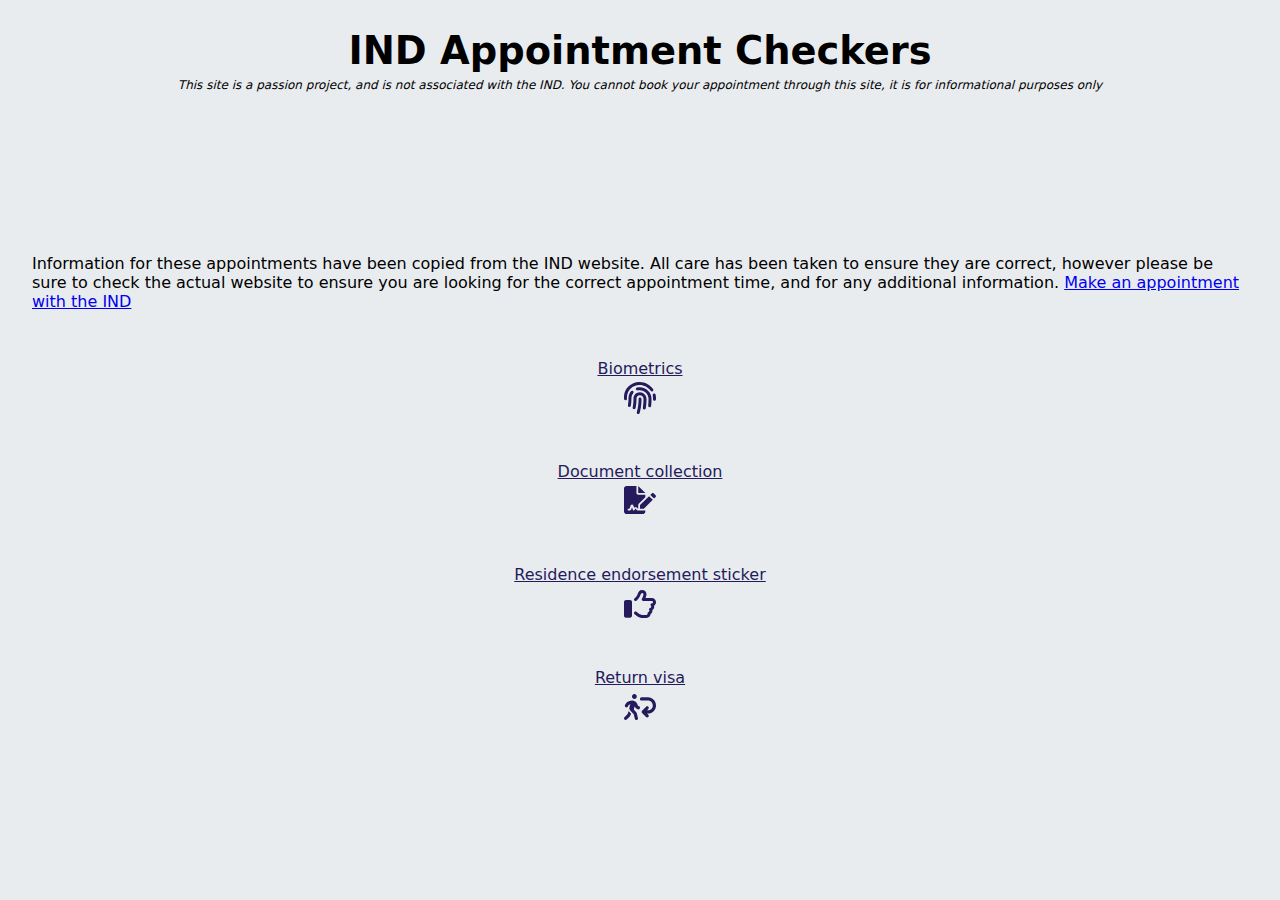
==== commit e1162253: "UI/UX changes, tidy up of design" ====
--- a/index.html
+++ b/index.html
@@ -4,7 +4,7 @@
 		<meta charset="UTF-8" />
 		<meta http-equiv="X-UA-Compatible" content="IE=edge" />
 		<meta name="viewport" content="width=device-width, initial-scale=1.0" />
-		<link rel="stylesheet" href="./css/main.css" />
+		<link rel="stylesheet" href="./css/main-241122.css" />
 		<script src="./js/components-23-11-22.js" type="module"></script>
 		<link
 			rel="apple-touch-icon"
--- a/css/main-241122.css
+++ b/css/main-241122.css
@@ -0,0 +1,654 @@
+:root {
+  --blue500: #241a5c;
+  --purple500: #821d6a;
+  --red500: #cc365e;
+  --orange500: #f87242;
+  --yellow500: #ffba24;
+  --primary: var(--blue500);
+}
+
+.icon-circle__wrapper {
+  border: 1px solid var(--primary);
+  width: -webkit-max-content;
+  width: -moz-max-content;
+  width: max-content;
+  height: -webkit-max-content;
+  height: -moz-max-content;
+  height: max-content;
+  padding: 0.4rem;
+  border-radius: 50%;
+}
+
+.icon {
+  display: inline-block;
+  -webkit-mask-repeat: no-repeat;
+          mask-repeat: no-repeat;
+  -webkit-mask-position: center;
+          mask-position: center;
+  width: 1.6rem;
+  height: 1.6rem;
+  background-color: var(--primary);
+}
+.icon.medium {
+  width: 2.4rem;
+  height: 2.4rem;
+}
+.icon.large {
+  width: 3.2rem;
+  height: 3.2rem;
+}
+.icon.save {
+  -webkit-mask-image: url("data:image/svg+xml,%3Csvg xmlns='http://www.w3.org/2000/svg' viewBox='0 0 448 512'%3E%3C!--! Font Awesome Pro 6.1.1 by @fontawesome - https://fontawesome.com License - https://fontawesome.com/license (Commercial License) Copyright 2022 Fonticons, Inc. --%3E%3Cpath d='M433.1 129.1l-83.9-83.9C342.3 38.32 327.1 32 316.1 32H64C28.65 32 0 60.65 0 96v320c0 35.35 28.65 64 64 64h320c35.35 0 64-28.65 64-64V163.9C448 152.9 441.7 137.7 433.1 129.1zM224 416c-35.34 0-64-28.66-64-64s28.66-64 64-64s64 28.66 64 64S259.3 416 224 416zM320 208C320 216.8 312.8 224 304 224h-224C71.16 224 64 216.8 64 208v-96C64 103.2 71.16 96 80 96h224C312.8 96 320 103.2 320 112V208z'/%3E%3C/svg%3E");
+          mask-image: url("data:image/svg+xml,%3Csvg xmlns='http://www.w3.org/2000/svg' viewBox='0 0 448 512'%3E%3C!--! Font Awesome Pro 6.1.1 by @fontawesome - https://fontawesome.com License - https://fontawesome.com/license (Commercial License) Copyright 2022 Fonticons, Inc. --%3E%3Cpath d='M433.1 129.1l-83.9-83.9C342.3 38.32 327.1 32 316.1 32H64C28.65 32 0 60.65 0 96v320c0 35.35 28.65 64 64 64h320c35.35 0 64-28.65 64-64V163.9C448 152.9 441.7 137.7 433.1 129.1zM224 416c-35.34 0-64-28.66-64-64s28.66-64 64-64s64 28.66 64 64S259.3 416 224 416zM320 208C320 216.8 312.8 224 304 224h-224C71.16 224 64 216.8 64 208v-96C64 103.2 71.16 96 80 96h224C312.8 96 320 103.2 320 112V208z'/%3E%3C/svg%3E");
+}
+.icon.trash {
+  -webkit-mask-image: url("data:image/svg+xml,%3Csvg xmlns='http://www.w3.org/2000/svg' viewBox='0 0 448 512'%3E%3C!--! Font Awesome Pro 6.1.1 by @fontawesome - https://fontawesome.com License - https://fontawesome.com/license (Commercial License) Copyright 2022 Fonticons, Inc. --%3E%3Cpath d='M135.2 17.69C140.6 6.848 151.7 0 163.8 0H284.2C296.3 0 307.4 6.848 312.8 17.69L320 32H416C433.7 32 448 46.33 448 64C448 81.67 433.7 96 416 96H32C14.33 96 0 81.67 0 64C0 46.33 14.33 32 32 32H128L135.2 17.69zM31.1 128H416V448C416 483.3 387.3 512 352 512H95.1C60.65 512 31.1 483.3 31.1 448V128zM111.1 208V432C111.1 440.8 119.2 448 127.1 448C136.8 448 143.1 440.8 143.1 432V208C143.1 199.2 136.8 192 127.1 192C119.2 192 111.1 199.2 111.1 208zM207.1 208V432C207.1 440.8 215.2 448 223.1 448C232.8 448 240 440.8 240 432V208C240 199.2 232.8 192 223.1 192C215.2 192 207.1 199.2 207.1 208zM304 208V432C304 440.8 311.2 448 320 448C328.8 448 336 440.8 336 432V208C336 199.2 328.8 192 320 192C311.2 192 304 199.2 304 208z'/%3E%3C/svg%3E");
+          mask-image: url("data:image/svg+xml,%3Csvg xmlns='http://www.w3.org/2000/svg' viewBox='0 0 448 512'%3E%3C!--! Font Awesome Pro 6.1.1 by @fontawesome - https://fontawesome.com License - https://fontawesome.com/license (Commercial License) Copyright 2022 Fonticons, Inc. --%3E%3Cpath d='M135.2 17.69C140.6 6.848 151.7 0 163.8 0H284.2C296.3 0 307.4 6.848 312.8 17.69L320 32H416C433.7 32 448 46.33 448 64C448 81.67 433.7 96 416 96H32C14.33 96 0 81.67 0 64C0 46.33 14.33 32 32 32H128L135.2 17.69zM31.1 128H416V448C416 483.3 387.3 512 352 512H95.1C60.65 512 31.1 483.3 31.1 448V128zM111.1 208V432C111.1 440.8 119.2 448 127.1 448C136.8 448 143.1 440.8 143.1 432V208C143.1 199.2 136.8 192 127.1 192C119.2 192 111.1 199.2 111.1 208zM207.1 208V432C207.1 440.8 215.2 448 223.1 448C232.8 448 240 440.8 240 432V208C240 199.2 232.8 192 223.1 192C215.2 192 207.1 199.2 207.1 208zM304 208V432C304 440.8 311.2 448 320 448C328.8 448 336 440.8 336 432V208C336 199.2 328.8 192 320 192C311.2 192 304 199.2 304 208z'/%3E%3C/svg%3E");
+}
+.icon.edit {
+  -webkit-mask-image: url("data:image/svg+xml,%3Csvg xmlns='http://www.w3.org/2000/svg' viewBox='0 0 512 512'%3E%3C!--! Font Awesome Pro 6.1.1 by @fontawesome - https://fontawesome.com License - https://fontawesome.com/license (Commercial License) Copyright 2022 Fonticons, Inc. --%3E%3Cpath d='M490.3 40.4C512.2 62.27 512.2 97.73 490.3 119.6L460.3 149.7L362.3 51.72L392.4 21.66C414.3-.2135 449.7-.2135 471.6 21.66L490.3 40.4zM172.4 241.7L339.7 74.34L437.7 172.3L270.3 339.6C264.2 345.8 256.7 350.4 248.4 353.2L159.6 382.8C150.1 385.6 141.5 383.4 135 376.1C128.6 370.5 126.4 361 129.2 352.4L158.8 263.6C161.6 255.3 166.2 247.8 172.4 241.7V241.7zM192 63.1C209.7 63.1 224 78.33 224 95.1C224 113.7 209.7 127.1 192 127.1H96C78.33 127.1 64 142.3 64 159.1V416C64 433.7 78.33 448 96 448H352C369.7 448 384 433.7 384 416V319.1C384 302.3 398.3 287.1 416 287.1C433.7 287.1 448 302.3 448 319.1V416C448 469 405 512 352 512H96C42.98 512 0 469 0 416V159.1C0 106.1 42.98 63.1 96 63.1H192z'/%3E%3C/svg%3E");
+          mask-image: url("data:image/svg+xml,%3Csvg xmlns='http://www.w3.org/2000/svg' viewBox='0 0 512 512'%3E%3C!--! Font Awesome Pro 6.1.1 by @fontawesome - https://fontawesome.com License - https://fontawesome.com/license (Commercial License) Copyright 2022 Fonticons, Inc. --%3E%3Cpath d='M490.3 40.4C512.2 62.27 512.2 97.73 490.3 119.6L460.3 149.7L362.3 51.72L392.4 21.66C414.3-.2135 449.7-.2135 471.6 21.66L490.3 40.4zM172.4 241.7L339.7 74.34L437.7 172.3L270.3 339.6C264.2 345.8 256.7 350.4 248.4 353.2L159.6 382.8C150.1 385.6 141.5 383.4 135 376.1C128.6 370.5 126.4 361 129.2 352.4L158.8 263.6C161.6 255.3 166.2 247.8 172.4 241.7V241.7zM192 63.1C209.7 63.1 224 78.33 224 95.1C224 113.7 209.7 127.1 192 127.1H96C78.33 127.1 64 142.3 64 159.1V416C64 433.7 78.33 448 96 448H352C369.7 448 384 433.7 384 416V319.1C384 302.3 398.3 287.1 416 287.1C433.7 287.1 448 302.3 448 319.1V416C448 469 405 512 352 512H96C42.98 512 0 469 0 416V159.1C0 106.1 42.98 63.1 96 63.1H192z'/%3E%3C/svg%3E");
+}
+.icon.plus {
+  -webkit-mask-image: url("data:image/svg+xml,%3Csvg xmlns='http://www.w3.org/2000/svg' viewBox='0 0 448 512'%3E%3C!--! Font Awesome Pro 6.1.1 by @fontawesome - https://fontawesome.com License - https://fontawesome.com/license (Commercial License) Copyright 2022 Fonticons, Inc. --%3E%3Cpath d='M432 256c0 17.69-14.33 32.01-32 32.01H256v144c0 17.69-14.33 31.99-32 31.99s-32-14.3-32-31.99v-144H48c-17.67 0-32-14.32-32-32.01s14.33-31.99 32-31.99H192v-144c0-17.69 14.33-32.01 32-32.01s32 14.32 32 32.01v144h144C417.7 224 432 238.3 432 256z'/%3E%3C/svg%3E");
+          mask-image: url("data:image/svg+xml,%3Csvg xmlns='http://www.w3.org/2000/svg' viewBox='0 0 448 512'%3E%3C!--! Font Awesome Pro 6.1.1 by @fontawesome - https://fontawesome.com License - https://fontawesome.com/license (Commercial License) Copyright 2022 Fonticons, Inc. --%3E%3Cpath d='M432 256c0 17.69-14.33 32.01-32 32.01H256v144c0 17.69-14.33 31.99-32 31.99s-32-14.3-32-31.99v-144H48c-17.67 0-32-14.32-32-32.01s14.33-31.99 32-31.99H192v-144c0-17.69 14.33-32.01 32-32.01s32 14.32 32 32.01v144h144C417.7 224 432 238.3 432 256z'/%3E%3C/svg%3E");
+}
+.icon.minus {
+  -webkit-mask-image: url("data:image/svg+xml,%3Csvg xmlns='http://www.w3.org/2000/svg' viewBox='0 0 448 512'%3E%3C!--! Font Awesome Pro 6.1.1 by @fontawesome - https://fontawesome.com License - https://fontawesome.com/license (Commercial License) Copyright 2022 Fonticons, Inc. --%3E%3Cpath d='M400 288h-352c-17.69 0-32-14.32-32-32.01s14.31-31.99 32-31.99h352c17.69 0 32 14.3 32 31.99S417.7 288 400 288z'/%3E%3C/svg%3E");
+          mask-image: url("data:image/svg+xml,%3Csvg xmlns='http://www.w3.org/2000/svg' viewBox='0 0 448 512'%3E%3C!--! Font Awesome Pro 6.1.1 by @fontawesome - https://fontawesome.com License - https://fontawesome.com/license (Commercial License) Copyright 2022 Fonticons, Inc. --%3E%3Cpath d='M400 288h-352c-17.69 0-32-14.32-32-32.01s14.31-31.99 32-31.99h352c17.69 0 32 14.3 32 31.99S417.7 288 400 288z'/%3E%3C/svg%3E");
+}
+.icon.clipboard {
+  -webkit-mask-image: url("data:image/svg+xml,%3Csvg xmlns='http://www.w3.org/2000/svg' viewBox='0 0 384 512'%3E%3C!--! Font Awesome Pro 6.1.1 by @fontawesome - https://fontawesome.com License - https://fontawesome.com/license (Commercial License) Copyright 2022 Fonticons, Inc. --%3E%3Cpath d='M320 64h-49.61C262.1 27.48 230.7 0 192 0S121 27.48 113.6 64H64C28.65 64 0 92.66 0 128v320c0 35.34 28.65 64 64 64h256c35.35 0 64-28.66 64-64V128C384 92.66 355.3 64 320 64zM192 48c13.23 0 24 10.77 24 24S205.2 96 192 96S168 85.23 168 72S178.8 48 192 48zM336 448c0 8.82-7.178 16-16 16H64c-8.822 0-16-7.18-16-16V128c0-8.82 7.178-16 16-16h18.26C80.93 117.1 80 122.4 80 128v16C80 152.8 87.16 160 96 160h192c8.836 0 16-7.164 16-16V128c0-5.559-.9316-10.86-2.264-16H320c8.822 0 16 7.18 16 16V448z'/%3E%3C/svg%3E");
+          mask-image: url("data:image/svg+xml,%3Csvg xmlns='http://www.w3.org/2000/svg' viewBox='0 0 384 512'%3E%3C!--! Font Awesome Pro 6.1.1 by @fontawesome - https://fontawesome.com License - https://fontawesome.com/license (Commercial License) Copyright 2022 Fonticons, Inc. --%3E%3Cpath d='M320 64h-49.61C262.1 27.48 230.7 0 192 0S121 27.48 113.6 64H64C28.65 64 0 92.66 0 128v320c0 35.34 28.65 64 64 64h256c35.35 0 64-28.66 64-64V128C384 92.66 355.3 64 320 64zM192 48c13.23 0 24 10.77 24 24S205.2 96 192 96S168 85.23 168 72S178.8 48 192 48zM336 448c0 8.82-7.178 16-16 16H64c-8.822 0-16-7.18-16-16V128c0-8.82 7.178-16 16-16h18.26C80.93 117.1 80 122.4 80 128v16C80 152.8 87.16 160 96 160h192c8.836 0 16-7.164 16-16V128c0-5.559-.9316-10.86-2.264-16H320c8.822 0 16 7.18 16 16V448z'/%3E%3C/svg%3E");
+}
+.icon.tick-square {
+  -webkit-mask-image: url("data:image/svg+xml,%3Csvg xmlns='http://www.w3.org/2000/svg' viewBox='0 0 448 512'%3E%3C!--! Font Awesome Pro 6.1.1 by @fontawesome - https://fontawesome.com License - https://fontawesome.com/license (Commercial License) Copyright 2022 Fonticons, Inc. --%3E%3Cpath d='M211.8 339.8C200.9 350.7 183.1 350.7 172.2 339.8L108.2 275.8C97.27 264.9 97.27 247.1 108.2 236.2C119.1 225.3 136.9 225.3 147.8 236.2L192 280.4L300.2 172.2C311.1 161.3 328.9 161.3 339.8 172.2C350.7 183.1 350.7 200.9 339.8 211.8L211.8 339.8zM0 96C0 60.65 28.65 32 64 32H384C419.3 32 448 60.65 448 96V416C448 451.3 419.3 480 384 480H64C28.65 480 0 451.3 0 416V96zM48 96V416C48 424.8 55.16 432 64 432H384C392.8 432 400 424.8 400 416V96C400 87.16 392.8 80 384 80H64C55.16 80 48 87.16 48 96z'/%3E%3C/svg%3E");
+          mask-image: url("data:image/svg+xml,%3Csvg xmlns='http://www.w3.org/2000/svg' viewBox='0 0 448 512'%3E%3C!--! Font Awesome Pro 6.1.1 by @fontawesome - https://fontawesome.com License - https://fontawesome.com/license (Commercial License) Copyright 2022 Fonticons, Inc. --%3E%3Cpath d='M211.8 339.8C200.9 350.7 183.1 350.7 172.2 339.8L108.2 275.8C97.27 264.9 97.27 247.1 108.2 236.2C119.1 225.3 136.9 225.3 147.8 236.2L192 280.4L300.2 172.2C311.1 161.3 328.9 161.3 339.8 172.2C350.7 183.1 350.7 200.9 339.8 211.8L211.8 339.8zM0 96C0 60.65 28.65 32 64 32H384C419.3 32 448 60.65 448 96V416C448 451.3 419.3 480 384 480H64C28.65 480 0 451.3 0 416V96zM48 96V416C48 424.8 55.16 432 64 432H384C392.8 432 400 424.8 400 416V96C400 87.16 392.8 80 384 80H64C55.16 80 48 87.16 48 96z'/%3E%3C/svg%3E");
+}
+.icon.open-book {
+  -webkit-mask-image: url("data:image/svg+xml,%3Csvg xmlns='http://www.w3.org/2000/svg' viewBox='0 0 576 512'%3E%3C!--! Font Awesome Pro 6.1.1 by @fontawesome - https://fontawesome.com License - https://fontawesome.com/license (Commercial License) Copyright 2022 Fonticons, Inc. --%3E%3Cpath d='M144.3 32.04C106.9 31.29 63.7 41.44 18.6 61.29c-11.42 5.026-18.6 16.67-18.6 29.15l0 357.6c0 11.55 11.99 19.55 22.45 14.65c126.3-59.14 219.8 11 223.8 14.01C249.1 478.9 252.5 480 256 480c12.4 0 16-11.38 16-15.98V80.04c0-5.203-2.531-10.08-6.781-13.08C263.3 65.58 216.7 33.35 144.3 32.04zM557.4 61.29c-45.11-19.79-88.48-29.61-125.7-29.26c-72.44 1.312-118.1 33.55-120.9 34.92C306.5 69.96 304 74.83 304 80.04v383.1C304 468.4 307.5 480 320 480c3.484 0 6.938-1.125 9.781-3.328c3.925-3.018 97.44-73.16 223.8-14c10.46 4.896 22.45-3.105 22.45-14.65l.0001-357.6C575.1 77.97 568.8 66.31 557.4 61.29z'/%3E%3C/svg%3E");
+          mask-image: url("data:image/svg+xml,%3Csvg xmlns='http://www.w3.org/2000/svg' viewBox='0 0 576 512'%3E%3C!--! Font Awesome Pro 6.1.1 by @fontawesome - https://fontawesome.com License - https://fontawesome.com/license (Commercial License) Copyright 2022 Fonticons, Inc. --%3E%3Cpath d='M144.3 32.04C106.9 31.29 63.7 41.44 18.6 61.29c-11.42 5.026-18.6 16.67-18.6 29.15l0 357.6c0 11.55 11.99 19.55 22.45 14.65c126.3-59.14 219.8 11 223.8 14.01C249.1 478.9 252.5 480 256 480c12.4 0 16-11.38 16-15.98V80.04c0-5.203-2.531-10.08-6.781-13.08C263.3 65.58 216.7 33.35 144.3 32.04zM557.4 61.29c-45.11-19.79-88.48-29.61-125.7-29.26c-72.44 1.312-118.1 33.55-120.9 34.92C306.5 69.96 304 74.83 304 80.04v383.1C304 468.4 307.5 480 320 480c3.484 0 6.938-1.125 9.781-3.328c3.925-3.018 97.44-73.16 223.8-14c10.46 4.896 22.45-3.105 22.45-14.65l.0001-357.6C575.1 77.97 568.8 66.31 557.4 61.29z'/%3E%3C/svg%3E");
+}
+.icon.coding {
+  -webkit-mask-image: url("data:image/svg+xml,%3Csvg xmlns='http://www.w3.org/2000/svg' viewBox='0 0 640 512'%3E%3C!--! Font Awesome Pro 6.1.1 by @fontawesome - https://fontawesome.com License - https://fontawesome.com/license (Commercial License) Copyright 2022 Fonticons, Inc. --%3E%3Cpath d='M128 96h384v256h64V80C576 53.63 554.4 32 528 32h-416C85.63 32 64 53.63 64 80V352h64V96zM624 384h-608C7.25 384 0 391.3 0 400V416c0 35.25 28.75 64 64 64h512c35.25 0 64-28.75 64-64v-16C640 391.3 632.8 384 624 384zM365.9 286.2C369.8 290.1 374.9 292 380 292s10.23-1.938 14.14-5.844l48-48c7.812-7.813 7.812-20.5 0-28.31l-48-48c-7.812-7.813-20.47-7.813-28.28 0c-7.812 7.813-7.812 20.5 0 28.31l33.86 33.84l-33.86 33.84C358 265.7 358 278.4 365.9 286.2zM274.1 161.9c-7.812-7.813-20.47-7.813-28.28 0l-48 48c-7.812 7.813-7.812 20.5 0 28.31l48 48C249.8 290.1 254.9 292 260 292s10.23-1.938 14.14-5.844c7.812-7.813 7.812-20.5 0-28.31L240.3 224l33.86-33.84C281.1 182.4 281.1 169.7 274.1 161.9z'/%3E%3C/svg%3E");
+          mask-image: url("data:image/svg+xml,%3Csvg xmlns='http://www.w3.org/2000/svg' viewBox='0 0 640 512'%3E%3C!--! Font Awesome Pro 6.1.1 by @fontawesome - https://fontawesome.com License - https://fontawesome.com/license (Commercial License) Copyright 2022 Fonticons, Inc. --%3E%3Cpath d='M128 96h384v256h64V80C576 53.63 554.4 32 528 32h-416C85.63 32 64 53.63 64 80V352h64V96zM624 384h-608C7.25 384 0 391.3 0 400V416c0 35.25 28.75 64 64 64h512c35.25 0 64-28.75 64-64v-16C640 391.3 632.8 384 624 384zM365.9 286.2C369.8 290.1 374.9 292 380 292s10.23-1.938 14.14-5.844l48-48c7.812-7.813 7.812-20.5 0-28.31l-48-48c-7.812-7.813-20.47-7.813-28.28 0c-7.812 7.813-7.812 20.5 0 28.31l33.86 33.84l-33.86 33.84C358 265.7 358 278.4 365.9 286.2zM274.1 161.9c-7.812-7.813-20.47-7.813-28.28 0l-48 48c-7.812 7.813-7.812 20.5 0 28.31l48 48C249.8 290.1 254.9 292 260 292s10.23-1.938 14.14-5.844c7.812-7.813 7.812-20.5 0-28.31L240.3 224l33.86-33.84C281.1 182.4 281.1 169.7 274.1 161.9z'/%3E%3C/svg%3E");
+}
+.icon.arrow {
+  -webkit-mask-image: url("data:image/svg+xml,%3Csvg xmlns='http://www.w3.org/2000/svg' viewBox='0 0 448 512'%3E%3C!--! Font Awesome Pro 6.1.1 by @fontawesome - https://fontawesome.com License - https://fontawesome.com/license (Commercial License) Copyright 2022 Fonticons, Inc. --%3E%3Cpath d='M447.1 256C447.1 273.7 433.7 288 416 288H109.3l105.4 105.4c12.5 12.5 12.5 32.75 0 45.25C208.4 444.9 200.2 448 192 448s-16.38-3.125-22.62-9.375l-160-160c-12.5-12.5-12.5-32.75 0-45.25l160-160c12.5-12.5 32.75-12.5 45.25 0s12.5 32.75 0 45.25L109.3 224H416C433.7 224 447.1 238.3 447.1 256z'/%3E%3C/svg%3E");
+          mask-image: url("data:image/svg+xml,%3Csvg xmlns='http://www.w3.org/2000/svg' viewBox='0 0 448 512'%3E%3C!--! Font Awesome Pro 6.1.1 by @fontawesome - https://fontawesome.com License - https://fontawesome.com/license (Commercial License) Copyright 2022 Fonticons, Inc. --%3E%3Cpath d='M447.1 256C447.1 273.7 433.7 288 416 288H109.3l105.4 105.4c12.5 12.5 12.5 32.75 0 45.25C208.4 444.9 200.2 448 192 448s-16.38-3.125-22.62-9.375l-160-160c-12.5-12.5-12.5-32.75 0-45.25l160-160c12.5-12.5 32.75-12.5 45.25 0s12.5 32.75 0 45.25L109.3 224H416C433.7 224 447.1 238.3 447.1 256z'/%3E%3C/svg%3E");
+}
+.icon.arrow.right {
+  transform: rotate(180deg);
+}
+.icon.arrow.up {
+  transform: rotate(90deg);
+}
+.icon.arrow.down {
+  transform: rotate(270deg);
+}
+.icon.user-home {
+  -webkit-mask-image: url("data:image/svg+xml,%3Csvg xmlns='http://www.w3.org/2000/svg' viewBox='0 0 576 512'%3E%3C!--! Font Awesome Pro 6.1.1 by @fontawesome - https://fontawesome.com License - https://fontawesome.com/license (Commercial License) Copyright 2022 Fonticons, Inc. --%3E%3Cpath d='M575.8 255.5C575.8 273.5 560.8 287.6 543.8 287.6H511.8L512.5 447.7C512.6 483.2 483.9 512 448.5 512H128.1C92.75 512 64.09 483.3 64.09 448V287.6H32.05C14.02 287.6 0 273.5 0 255.5C0 246.5 3.004 238.5 10.01 231.5L266.4 8.016C273.4 1.002 281.4 0 288.4 0C295.4 0 303.4 2.004 309.5 7.014L564.8 231.5C572.8 238.5 576.9 246.5 575.8 255.5H575.8zM288 160C252.7 160 224 188.7 224 224C224 259.3 252.7 288 288 288C323.3 288 352 259.3 352 224C352 188.7 323.3 160 288 160zM256 320C211.8 320 176 355.8 176 400C176 408.8 183.2 416 192 416H384C392.8 416 400 408.8 400 400C400 355.8 364.2 320 320 320H256z'/%3E%3C/svg%3E");
+          mask-image: url("data:image/svg+xml,%3Csvg xmlns='http://www.w3.org/2000/svg' viewBox='0 0 576 512'%3E%3C!--! Font Awesome Pro 6.1.1 by @fontawesome - https://fontawesome.com License - https://fontawesome.com/license (Commercial License) Copyright 2022 Fonticons, Inc. --%3E%3Cpath d='M575.8 255.5C575.8 273.5 560.8 287.6 543.8 287.6H511.8L512.5 447.7C512.6 483.2 483.9 512 448.5 512H128.1C92.75 512 64.09 483.3 64.09 448V287.6H32.05C14.02 287.6 0 273.5 0 255.5C0 246.5 3.004 238.5 10.01 231.5L266.4 8.016C273.4 1.002 281.4 0 288.4 0C295.4 0 303.4 2.004 309.5 7.014L564.8 231.5C572.8 238.5 576.9 246.5 575.8 255.5H575.8zM288 160C252.7 160 224 188.7 224 224C224 259.3 252.7 288 288 288C323.3 288 352 259.3 352 224C352 188.7 323.3 160 288 160zM256 320C211.8 320 176 355.8 176 400C176 408.8 183.2 416 192 416H384C392.8 416 400 408.8 400 400C400 355.8 364.2 320 320 320H256z'/%3E%3C/svg%3E");
+}
+.icon.bold {
+  -webkit-mask-image: url("data:image/svg+xml,%3Csvg xmlns='http://www.w3.org/2000/svg' viewBox='0 0 384 512'%3E%3C!-- Font Awesome Pro 5.15.4 by @fontawesome - https://fontawesome.com License - https://fontawesome.com/license (Commercial License) --%3E%3Cpath d='M333.49 238a122 122 0 0 0 27-65.21C367.87 96.49 308 32 233.42 32H34a16 16 0 0 0-16 16v48a16 16 0 0 0 16 16h31.87v288H34a16 16 0 0 0-16 16v48a16 16 0 0 0 16 16h209.32c70.8 0 134.14-51.75 141-122.4 4.74-48.45-16.39-92.06-50.83-119.6zM145.66 112h87.76a48 48 0 0 1 0 96h-87.76zm87.76 288h-87.76V288h87.76a56 56 0 0 1 0 112z'/%3E%3C/svg%3E");
+          mask-image: url("data:image/svg+xml,%3Csvg xmlns='http://www.w3.org/2000/svg' viewBox='0 0 384 512'%3E%3C!-- Font Awesome Pro 5.15.4 by @fontawesome - https://fontawesome.com License - https://fontawesome.com/license (Commercial License) --%3E%3Cpath d='M333.49 238a122 122 0 0 0 27-65.21C367.87 96.49 308 32 233.42 32H34a16 16 0 0 0-16 16v48a16 16 0 0 0 16 16h31.87v288H34a16 16 0 0 0-16 16v48a16 16 0 0 0 16 16h209.32c70.8 0 134.14-51.75 141-122.4 4.74-48.45-16.39-92.06-50.83-119.6zM145.66 112h87.76a48 48 0 0 1 0 96h-87.76zm87.76 288h-87.76V288h87.76a56 56 0 0 1 0 112z'/%3E%3C/svg%3E");
+}
+.icon.italic {
+  -webkit-mask-image: url("data:image/svg+xml,%3Csvg xmlns='http://www.w3.org/2000/svg' viewBox='0 0 320 512'%3E%3C!-- Font Awesome Pro 5.15.4 by @fontawesome - https://fontawesome.com License - https://fontawesome.com/license (Commercial License) --%3E%3Cpath d='M320 48v32a16 16 0 0 1-16 16h-62.76l-80 320H208a16 16 0 0 1 16 16v32a16 16 0 0 1-16 16H16a16 16 0 0 1-16-16v-32a16 16 0 0 1 16-16h62.76l80-320H112a16 16 0 0 1-16-16V48a16 16 0 0 1 16-16h192a16 16 0 0 1 16 16z'/%3E%3C/svg%3E");
+          mask-image: url("data:image/svg+xml,%3Csvg xmlns='http://www.w3.org/2000/svg' viewBox='0 0 320 512'%3E%3C!-- Font Awesome Pro 5.15.4 by @fontawesome - https://fontawesome.com License - https://fontawesome.com/license (Commercial License) --%3E%3Cpath d='M320 48v32a16 16 0 0 1-16 16h-62.76l-80 320H208a16 16 0 0 1 16 16v32a16 16 0 0 1-16 16H16a16 16 0 0 1-16-16v-32a16 16 0 0 1 16-16h62.76l80-320H112a16 16 0 0 1-16-16V48a16 16 0 0 1 16-16h192a16 16 0 0 1 16 16z'/%3E%3C/svg%3E");
+}
+.icon.underline {
+  -webkit-mask-image: url("data:image/svg+xml,%3Csvg xmlns='http://www.w3.org/2000/svg' viewBox='0 0 448 512'%3E%3C!-- Font Awesome Pro 5.15.4 by @fontawesome - https://fontawesome.com License - https://fontawesome.com/license (Commercial License) --%3E%3Cpath d='M32 64h32v160c0 88.22 71.78 160 160 160s160-71.78 160-160V64h32a16 16 0 0 0 16-16V16a16 16 0 0 0-16-16H272a16 16 0 0 0-16 16v32a16 16 0 0 0 16 16h32v160a80 80 0 0 1-160 0V64h32a16 16 0 0 0 16-16V16a16 16 0 0 0-16-16H32a16 16 0 0 0-16 16v32a16 16 0 0 0 16 16zm400 384H16a16 16 0 0 0-16 16v32a16 16 0 0 0 16 16h416a16 16 0 0 0 16-16v-32a16 16 0 0 0-16-16z'/%3E%3C/svg%3E");
+          mask-image: url("data:image/svg+xml,%3Csvg xmlns='http://www.w3.org/2000/svg' viewBox='0 0 448 512'%3E%3C!-- Font Awesome Pro 5.15.4 by @fontawesome - https://fontawesome.com License - https://fontawesome.com/license (Commercial License) --%3E%3Cpath d='M32 64h32v160c0 88.22 71.78 160 160 160s160-71.78 160-160V64h32a16 16 0 0 0 16-16V16a16 16 0 0 0-16-16H272a16 16 0 0 0-16 16v32a16 16 0 0 0 16 16h32v160a80 80 0 0 1-160 0V64h32a16 16 0 0 0 16-16V16a16 16 0 0 0-16-16H32a16 16 0 0 0-16 16v32a16 16 0 0 0 16 16zm400 384H16a16 16 0 0 0-16 16v32a16 16 0 0 0 16 16h416a16 16 0 0 0 16-16v-32a16 16 0 0 0-16-16z'/%3E%3C/svg%3E");
+}
+.icon.ol {
+  -webkit-mask-image: url("data:image/svg+xml,%3Csvg xmlns='http://www.w3.org/2000/svg' viewBox='0 0 512 512'%3E%3C!-- Font Awesome Pro 5.15.4 by @fontawesome - https://fontawesome.com License - https://fontawesome.com/license (Commercial License) --%3E%3Cpath d='M61.77 401l17.5-20.15a19.92 19.92 0 0 0 5.07-14.19v-3.31C84.34 356 80.5 352 73 352H16a8 8 0 0 0-8 8v16a8 8 0 0 0 8 8h22.83a157.41 157.41 0 0 0-11 12.31l-5.61 7c-4 5.07-5.25 10.13-2.8 14.88l1.05 1.93c3 5.76 6.29 7.88 12.25 7.88h4.73c10.33 0 15.94 2.44 15.94 9.09 0 4.72-4.2 8.22-14.36 8.22a41.54 41.54 0 0 1-15.47-3.12c-6.49-3.88-11.74-3.5-15.6 3.12l-5.59 9.31c-3.72 6.13-3.19 11.72 2.63 15.94 7.71 4.69 20.38 9.44 37 9.44 34.16 0 48.5-22.75 48.5-44.12-.03-14.38-9.12-29.76-28.73-34.88zM496 224H176a16 16 0 0 0-16 16v32a16 16 0 0 0 16 16h320a16 16 0 0 0 16-16v-32a16 16 0 0 0-16-16zm0-160H176a16 16 0 0 0-16 16v32a16 16 0 0 0 16 16h320a16 16 0 0 0 16-16V80a16 16 0 0 0-16-16zm0 320H176a16 16 0 0 0-16 16v32a16 16 0 0 0 16 16h320a16 16 0 0 0 16-16v-32a16 16 0 0 0-16-16zM16 160h64a8 8 0 0 0 8-8v-16a8 8 0 0 0-8-8H64V40a8 8 0 0 0-8-8H32a8 8 0 0 0-7.14 4.42l-8 16A8 8 0 0 0 24 64h8v64H16a8 8 0 0 0-8 8v16a8 8 0 0 0 8 8zm-3.91 160H80a8 8 0 0 0 8-8v-16a8 8 0 0 0-8-8H41.32c3.29-10.29 48.34-18.68 48.34-56.44 0-29.06-25-39.56-44.47-39.56-21.36 0-33.8 10-40.46 18.75-4.37 5.59-3 10.84 2.8 15.37l8.58 6.88c5.61 4.56 11 2.47 16.12-2.44a13.44 13.44 0 0 1 9.46-3.84c3.33 0 9.28 1.56 9.28 8.75C51 248.19 0 257.31 0 304.59v4C0 316 5.08 320 12.09 320z'/%3E%3C/svg%3E");
+          mask-image: url("data:image/svg+xml,%3Csvg xmlns='http://www.w3.org/2000/svg' viewBox='0 0 512 512'%3E%3C!-- Font Awesome Pro 5.15.4 by @fontawesome - https://fontawesome.com License - https://fontawesome.com/license (Commercial License) --%3E%3Cpath d='M61.77 401l17.5-20.15a19.92 19.92 0 0 0 5.07-14.19v-3.31C84.34 356 80.5 352 73 352H16a8 8 0 0 0-8 8v16a8 8 0 0 0 8 8h22.83a157.41 157.41 0 0 0-11 12.31l-5.61 7c-4 5.07-5.25 10.13-2.8 14.88l1.05 1.93c3 5.76 6.29 7.88 12.25 7.88h4.73c10.33 0 15.94 2.44 15.94 9.09 0 4.72-4.2 8.22-14.36 8.22a41.54 41.54 0 0 1-15.47-3.12c-6.49-3.88-11.74-3.5-15.6 3.12l-5.59 9.31c-3.72 6.13-3.19 11.72 2.63 15.94 7.71 4.69 20.38 9.44 37 9.44 34.16 0 48.5-22.75 48.5-44.12-.03-14.38-9.12-29.76-28.73-34.88zM496 224H176a16 16 0 0 0-16 16v32a16 16 0 0 0 16 16h320a16 16 0 0 0 16-16v-32a16 16 0 0 0-16-16zm0-160H176a16 16 0 0 0-16 16v32a16 16 0 0 0 16 16h320a16 16 0 0 0 16-16V80a16 16 0 0 0-16-16zm0 320H176a16 16 0 0 0-16 16v32a16 16 0 0 0 16 16h320a16 16 0 0 0 16-16v-32a16 16 0 0 0-16-16zM16 160h64a8 8 0 0 0 8-8v-16a8 8 0 0 0-8-8H64V40a8 8 0 0 0-8-8H32a8 8 0 0 0-7.14 4.42l-8 16A8 8 0 0 0 24 64h8v64H16a8 8 0 0 0-8 8v16a8 8 0 0 0 8 8zm-3.91 160H80a8 8 0 0 0 8-8v-16a8 8 0 0 0-8-8H41.32c3.29-10.29 48.34-18.68 48.34-56.44 0-29.06-25-39.56-44.47-39.56-21.36 0-33.8 10-40.46 18.75-4.37 5.59-3 10.84 2.8 15.37l8.58 6.88c5.61 4.56 11 2.47 16.12-2.44a13.44 13.44 0 0 1 9.46-3.84c3.33 0 9.28 1.56 9.28 8.75C51 248.19 0 257.31 0 304.59v4C0 316 5.08 320 12.09 320z'/%3E%3C/svg%3E");
+}
+.icon.ul {
+  -webkit-mask-image: url("data:image/svg+xml,%3Csvg xmlns='http://www.w3.org/2000/svg' viewBox='0 0 512 512'%3E%3C!-- Font Awesome Pro 5.15.4 by @fontawesome - https://fontawesome.com License - https://fontawesome.com/license (Commercial License) --%3E%3Cpath d='M48 48a48 48 0 1 0 48 48 48 48 0 0 0-48-48zm0 160a48 48 0 1 0 48 48 48 48 0 0 0-48-48zm0 160a48 48 0 1 0 48 48 48 48 0 0 0-48-48zm448 16H176a16 16 0 0 0-16 16v32a16 16 0 0 0 16 16h320a16 16 0 0 0 16-16v-32a16 16 0 0 0-16-16zm0-320H176a16 16 0 0 0-16 16v32a16 16 0 0 0 16 16h320a16 16 0 0 0 16-16V80a16 16 0 0 0-16-16zm0 160H176a16 16 0 0 0-16 16v32a16 16 0 0 0 16 16h320a16 16 0 0 0 16-16v-32a16 16 0 0 0-16-16z'/%3E%3C/svg%3E");
+          mask-image: url("data:image/svg+xml,%3Csvg xmlns='http://www.w3.org/2000/svg' viewBox='0 0 512 512'%3E%3C!-- Font Awesome Pro 5.15.4 by @fontawesome - https://fontawesome.com License - https://fontawesome.com/license (Commercial License) --%3E%3Cpath d='M48 48a48 48 0 1 0 48 48 48 48 0 0 0-48-48zm0 160a48 48 0 1 0 48 48 48 48 0 0 0-48-48zm0 160a48 48 0 1 0 48 48 48 48 0 0 0-48-48zm448 16H176a16 16 0 0 0-16 16v32a16 16 0 0 0 16 16h320a16 16 0 0 0 16-16v-32a16 16 0 0 0-16-16zm0-320H176a16 16 0 0 0-16 16v32a16 16 0 0 0 16 16h320a16 16 0 0 0 16-16V80a16 16 0 0 0-16-16zm0 160H176a16 16 0 0 0-16 16v32a16 16 0 0 0 16 16h320a16 16 0 0 0 16-16v-32a16 16 0 0 0-16-16z'/%3E%3C/svg%3E");
+}
+.icon.align-center {
+  -webkit-mask-image: url("data:image/svg+xml,%3Csvg xmlns='http://www.w3.org/2000/svg' viewBox='0 0 448 512'%3E%3C!-- Font Awesome Pro 5.15.4 by @fontawesome - https://fontawesome.com License - https://fontawesome.com/license (Commercial License) --%3E%3Cpath d='M432 160H16a16 16 0 0 0-16 16v32a16 16 0 0 0 16 16h416a16 16 0 0 0 16-16v-32a16 16 0 0 0-16-16zm0 256H16a16 16 0 0 0-16 16v32a16 16 0 0 0 16 16h416a16 16 0 0 0 16-16v-32a16 16 0 0 0-16-16zM108.1 96h231.81A12.09 12.09 0 0 0 352 83.9V44.09A12.09 12.09 0 0 0 339.91 32H108.1A12.09 12.09 0 0 0 96 44.09V83.9A12.1 12.1 0 0 0 108.1 96zm231.81 256A12.09 12.09 0 0 0 352 339.9v-39.81A12.09 12.09 0 0 0 339.91 288H108.1A12.09 12.09 0 0 0 96 300.09v39.81a12.1 12.1 0 0 0 12.1 12.1z'/%3E%3C/svg%3E");
+          mask-image: url("data:image/svg+xml,%3Csvg xmlns='http://www.w3.org/2000/svg' viewBox='0 0 448 512'%3E%3C!-- Font Awesome Pro 5.15.4 by @fontawesome - https://fontawesome.com License - https://fontawesome.com/license (Commercial License) --%3E%3Cpath d='M432 160H16a16 16 0 0 0-16 16v32a16 16 0 0 0 16 16h416a16 16 0 0 0 16-16v-32a16 16 0 0 0-16-16zm0 256H16a16 16 0 0 0-16 16v32a16 16 0 0 0 16 16h416a16 16 0 0 0 16-16v-32a16 16 0 0 0-16-16zM108.1 96h231.81A12.09 12.09 0 0 0 352 83.9V44.09A12.09 12.09 0 0 0 339.91 32H108.1A12.09 12.09 0 0 0 96 44.09V83.9A12.1 12.1 0 0 0 108.1 96zm231.81 256A12.09 12.09 0 0 0 352 339.9v-39.81A12.09 12.09 0 0 0 339.91 288H108.1A12.09 12.09 0 0 0 96 300.09v39.81a12.1 12.1 0 0 0 12.1 12.1z'/%3E%3C/svg%3E");
+}
+.icon.align-left {
+  -webkit-mask-image: url("data:image/svg+xml,%3Csvg xmlns='http://www.w3.org/2000/svg' viewBox='0 0 448 512'%3E%3C!-- Font Awesome Pro 5.15.4 by @fontawesome - https://fontawesome.com License - https://fontawesome.com/license (Commercial License) --%3E%3Cpath d='M12.83 352h262.34A12.82 12.82 0 0 0 288 339.17v-38.34A12.82 12.82 0 0 0 275.17 288H12.83A12.82 12.82 0 0 0 0 300.83v38.34A12.82 12.82 0 0 0 12.83 352zm0-256h262.34A12.82 12.82 0 0 0 288 83.17V44.83A12.82 12.82 0 0 0 275.17 32H12.83A12.82 12.82 0 0 0 0 44.83v38.34A12.82 12.82 0 0 0 12.83 96zM432 160H16a16 16 0 0 0-16 16v32a16 16 0 0 0 16 16h416a16 16 0 0 0 16-16v-32a16 16 0 0 0-16-16zm0 256H16a16 16 0 0 0-16 16v32a16 16 0 0 0 16 16h416a16 16 0 0 0 16-16v-32a16 16 0 0 0-16-16z'/%3E%3C/svg%3E");
+          mask-image: url("data:image/svg+xml,%3Csvg xmlns='http://www.w3.org/2000/svg' viewBox='0 0 448 512'%3E%3C!-- Font Awesome Pro 5.15.4 by @fontawesome - https://fontawesome.com License - https://fontawesome.com/license (Commercial License) --%3E%3Cpath d='M12.83 352h262.34A12.82 12.82 0 0 0 288 339.17v-38.34A12.82 12.82 0 0 0 275.17 288H12.83A12.82 12.82 0 0 0 0 300.83v38.34A12.82 12.82 0 0 0 12.83 352zm0-256h262.34A12.82 12.82 0 0 0 288 83.17V44.83A12.82 12.82 0 0 0 275.17 32H12.83A12.82 12.82 0 0 0 0 44.83v38.34A12.82 12.82 0 0 0 12.83 96zM432 160H16a16 16 0 0 0-16 16v32a16 16 0 0 0 16 16h416a16 16 0 0 0 16-16v-32a16 16 0 0 0-16-16zm0 256H16a16 16 0 0 0-16 16v32a16 16 0 0 0 16 16h416a16 16 0 0 0 16-16v-32a16 16 0 0 0-16-16z'/%3E%3C/svg%3E");
+}
+.icon.align-right {
+  -webkit-mask-image: url("data:image/svg+xml,%3Csvg xmlns='http://www.w3.org/2000/svg' viewBox='0 0 448 512'%3E%3C!-- Font Awesome Pro 5.15.4 by @fontawesome - https://fontawesome.com License - https://fontawesome.com/license (Commercial License) --%3E%3Cpath d='M16 224h416a16 16 0 0 0 16-16v-32a16 16 0 0 0-16-16H16a16 16 0 0 0-16 16v32a16 16 0 0 0 16 16zm416 192H16a16 16 0 0 0-16 16v32a16 16 0 0 0 16 16h416a16 16 0 0 0 16-16v-32a16 16 0 0 0-16-16zm3.17-384H172.83A12.82 12.82 0 0 0 160 44.83v38.34A12.82 12.82 0 0 0 172.83 96h262.34A12.82 12.82 0 0 0 448 83.17V44.83A12.82 12.82 0 0 0 435.17 32zm0 256H172.83A12.82 12.82 0 0 0 160 300.83v38.34A12.82 12.82 0 0 0 172.83 352h262.34A12.82 12.82 0 0 0 448 339.17v-38.34A12.82 12.82 0 0 0 435.17 288z'/%3E%3C/svg%3E");
+          mask-image: url("data:image/svg+xml,%3Csvg xmlns='http://www.w3.org/2000/svg' viewBox='0 0 448 512'%3E%3C!-- Font Awesome Pro 5.15.4 by @fontawesome - https://fontawesome.com License - https://fontawesome.com/license (Commercial License) --%3E%3Cpath d='M16 224h416a16 16 0 0 0 16-16v-32a16 16 0 0 0-16-16H16a16 16 0 0 0-16 16v32a16 16 0 0 0 16 16zm416 192H16a16 16 0 0 0-16 16v32a16 16 0 0 0 16 16h416a16 16 0 0 0 16-16v-32a16 16 0 0 0-16-16zm3.17-384H172.83A12.82 12.82 0 0 0 160 44.83v38.34A12.82 12.82 0 0 0 172.83 96h262.34A12.82 12.82 0 0 0 448 83.17V44.83A12.82 12.82 0 0 0 435.17 32zm0 256H172.83A12.82 12.82 0 0 0 160 300.83v38.34A12.82 12.82 0 0 0 172.83 352h262.34A12.82 12.82 0 0 0 448 339.17v-38.34A12.82 12.82 0 0 0 435.17 288z'/%3E%3C/svg%3E");
+}
+.icon.align-justify {
+  -webkit-mask-image: url("data:image/svg+xml,%3Csvg xmlns='http://www.w3.org/2000/svg' viewBox='0 0 448 512'%3E%3C!-- Font Awesome Pro 5.15.4 by @fontawesome - https://fontawesome.com License - https://fontawesome.com/license (Commercial License) --%3E%3Cpath d='M432 416H16a16 16 0 0 0-16 16v32a16 16 0 0 0 16 16h416a16 16 0 0 0 16-16v-32a16 16 0 0 0-16-16zm0-128H16a16 16 0 0 0-16 16v32a16 16 0 0 0 16 16h416a16 16 0 0 0 16-16v-32a16 16 0 0 0-16-16zm0-128H16a16 16 0 0 0-16 16v32a16 16 0 0 0 16 16h416a16 16 0 0 0 16-16v-32a16 16 0 0 0-16-16zm0-128H16A16 16 0 0 0 0 48v32a16 16 0 0 0 16 16h416a16 16 0 0 0 16-16V48a16 16 0 0 0-16-16z'/%3E%3C/svg%3E");
+          mask-image: url("data:image/svg+xml,%3Csvg xmlns='http://www.w3.org/2000/svg' viewBox='0 0 448 512'%3E%3C!-- Font Awesome Pro 5.15.4 by @fontawesome - https://fontawesome.com License - https://fontawesome.com/license (Commercial License) --%3E%3Cpath d='M432 416H16a16 16 0 0 0-16 16v32a16 16 0 0 0 16 16h416a16 16 0 0 0 16-16v-32a16 16 0 0 0-16-16zm0-128H16a16 16 0 0 0-16 16v32a16 16 0 0 0 16 16h416a16 16 0 0 0 16-16v-32a16 16 0 0 0-16-16zm0-128H16a16 16 0 0 0-16 16v32a16 16 0 0 0 16 16h416a16 16 0 0 0 16-16v-32a16 16 0 0 0-16-16zm0-128H16A16 16 0 0 0 0 48v32a16 16 0 0 0 16 16h416a16 16 0 0 0 16-16V48a16 16 0 0 0-16-16z'/%3E%3C/svg%3E");
+}
+.icon.outdent {
+  -webkit-mask-image: url("data:image/svg+xml,%3Csvg xmlns='http://www.w3.org/2000/svg' viewBox='0 0 448 512'%3E%3C!-- Font Awesome Pro 5.15.4 by @fontawesome - https://fontawesome.com License - https://fontawesome.com/license (Commercial License) --%3E%3Cpath d='M100.69 363.29c10 10 27.31 2.93 27.31-11.31V160c0-14.32-17.33-21.31-27.31-11.31l-96 96a16 16 0 0 0 0 22.62zM432 416H16a16 16 0 0 0-16 16v32a16 16 0 0 0 16 16h416a16 16 0 0 0 16-16v-32a16 16 0 0 0-16-16zm3.17-128H204.83A12.82 12.82 0 0 0 192 300.83v38.34A12.82 12.82 0 0 0 204.83 352h230.34A12.82 12.82 0 0 0 448 339.17v-38.34A12.82 12.82 0 0 0 435.17 288zm0-128H204.83A12.82 12.82 0 0 0 192 172.83v38.34A12.82 12.82 0 0 0 204.83 224h230.34A12.82 12.82 0 0 0 448 211.17v-38.34A12.82 12.82 0 0 0 435.17 160zM432 32H16A16 16 0 0 0 0 48v32a16 16 0 0 0 16 16h416a16 16 0 0 0 16-16V48a16 16 0 0 0-16-16z'/%3E%3C/svg%3E");
+          mask-image: url("data:image/svg+xml,%3Csvg xmlns='http://www.w3.org/2000/svg' viewBox='0 0 448 512'%3E%3C!-- Font Awesome Pro 5.15.4 by @fontawesome - https://fontawesome.com License - https://fontawesome.com/license (Commercial License) --%3E%3Cpath d='M100.69 363.29c10 10 27.31 2.93 27.31-11.31V160c0-14.32-17.33-21.31-27.31-11.31l-96 96a16 16 0 0 0 0 22.62zM432 416H16a16 16 0 0 0-16 16v32a16 16 0 0 0 16 16h416a16 16 0 0 0 16-16v-32a16 16 0 0 0-16-16zm3.17-128H204.83A12.82 12.82 0 0 0 192 300.83v38.34A12.82 12.82 0 0 0 204.83 352h230.34A12.82 12.82 0 0 0 448 339.17v-38.34A12.82 12.82 0 0 0 435.17 288zm0-128H204.83A12.82 12.82 0 0 0 192 172.83v38.34A12.82 12.82 0 0 0 204.83 224h230.34A12.82 12.82 0 0 0 448 211.17v-38.34A12.82 12.82 0 0 0 435.17 160zM432 32H16A16 16 0 0 0 0 48v32a16 16 0 0 0 16 16h416a16 16 0 0 0 16-16V48a16 16 0 0 0-16-16z'/%3E%3C/svg%3E");
+}
+.icon.indent {
+  -webkit-mask-image: url("data:image/svg+xml,%3Csvg xmlns='http://www.w3.org/2000/svg' viewBox='0 0 448 512'%3E%3C!-- Font Awesome Pro 5.15.4 by @fontawesome - https://fontawesome.com License - https://fontawesome.com/license (Commercial License) --%3E%3Cpath d='M27.31 363.3l96-96a16 16 0 0 0 0-22.62l-96-96C17.27 138.66 0 145.78 0 160v192c0 14.31 17.33 21.3 27.31 11.3zM432 416H16a16 16 0 0 0-16 16v32a16 16 0 0 0 16 16h416a16 16 0 0 0 16-16v-32a16 16 0 0 0-16-16zm3.17-128H204.83A12.82 12.82 0 0 0 192 300.83v38.34A12.82 12.82 0 0 0 204.83 352h230.34A12.82 12.82 0 0 0 448 339.17v-38.34A12.82 12.82 0 0 0 435.17 288zm0-128H204.83A12.82 12.82 0 0 0 192 172.83v38.34A12.82 12.82 0 0 0 204.83 224h230.34A12.82 12.82 0 0 0 448 211.17v-38.34A12.82 12.82 0 0 0 435.17 160zM432 32H16A16 16 0 0 0 0 48v32a16 16 0 0 0 16 16h416a16 16 0 0 0 16-16V48a16 16 0 0 0-16-16z'/%3E%3C/svg%3E");
+          mask-image: url("data:image/svg+xml,%3Csvg xmlns='http://www.w3.org/2000/svg' viewBox='0 0 448 512'%3E%3C!-- Font Awesome Pro 5.15.4 by @fontawesome - https://fontawesome.com License - https://fontawesome.com/license (Commercial License) --%3E%3Cpath d='M27.31 363.3l96-96a16 16 0 0 0 0-22.62l-96-96C17.27 138.66 0 145.78 0 160v192c0 14.31 17.33 21.3 27.31 11.3zM432 416H16a16 16 0 0 0-16 16v32a16 16 0 0 0 16 16h416a16 16 0 0 0 16-16v-32a16 16 0 0 0-16-16zm3.17-128H204.83A12.82 12.82 0 0 0 192 300.83v38.34A12.82 12.82 0 0 0 204.83 352h230.34A12.82 12.82 0 0 0 448 339.17v-38.34A12.82 12.82 0 0 0 435.17 288zm0-128H204.83A12.82 12.82 0 0 0 192 172.83v38.34A12.82 12.82 0 0 0 204.83 224h230.34A12.82 12.82 0 0 0 448 211.17v-38.34A12.82 12.82 0 0 0 435.17 160zM432 32H16A16 16 0 0 0 0 48v32a16 16 0 0 0 16 16h416a16 16 0 0 0 16-16V48a16 16 0 0 0-16-16z'/%3E%3C/svg%3E");
+}
+.icon.link {
+  -webkit-mask-image: url("data:image/svg+xml,%3Csvg xmlns='http://www.w3.org/2000/svg' viewBox='0 0 512 512'%3E%3C!-- Font Awesome Pro 5.15.4 by @fontawesome - https://fontawesome.com License - https://fontawesome.com/license (Commercial License) --%3E%3Cpath d='M326.612 185.391c59.747 59.809 58.927 155.698.36 214.59-.11.12-.24.25-.36.37l-67.2 67.2c-59.27 59.27-155.699 59.262-214.96 0-59.27-59.26-59.27-155.7 0-214.96l37.106-37.106c9.84-9.84 26.786-3.3 27.294 10.606.648 17.722 3.826 35.527 9.69 52.721 1.986 5.822.567 12.262-3.783 16.612l-13.087 13.087c-28.026 28.026-28.905 73.66-1.155 101.96 28.024 28.579 74.086 28.749 102.325.51l67.2-67.19c28.191-28.191 28.073-73.757 0-101.83-3.701-3.694-7.429-6.564-10.341-8.569a16.037 16.037 0 0 1-6.947-12.606c-.396-10.567 3.348-21.456 11.698-29.806l21.054-21.055c5.521-5.521 14.182-6.199 20.584-1.731a152.482 152.482 0 0 1 20.522 17.197zM467.547 44.449c-59.261-59.262-155.69-59.27-214.96 0l-67.2 67.2c-.12.12-.25.25-.36.37-58.566 58.892-59.387 154.781.36 214.59a152.454 152.454 0 0 0 20.521 17.196c6.402 4.468 15.064 3.789 20.584-1.731l21.054-21.055c8.35-8.35 12.094-19.239 11.698-29.806a16.037 16.037 0 0 0-6.947-12.606c-2.912-2.005-6.64-4.875-10.341-8.569-28.073-28.073-28.191-73.639 0-101.83l67.2-67.19c28.239-28.239 74.3-28.069 102.325.51 27.75 28.3 26.872 73.934-1.155 101.96l-13.087 13.087c-4.35 4.35-5.769 10.79-3.783 16.612 5.864 17.194 9.042 34.999 9.69 52.721.509 13.906 17.454 20.446 27.294 10.606l37.106-37.106c59.271-59.259 59.271-155.699.001-214.959z'/%3E%3C/svg%3E");
+          mask-image: url("data:image/svg+xml,%3Csvg xmlns='http://www.w3.org/2000/svg' viewBox='0 0 512 512'%3E%3C!-- Font Awesome Pro 5.15.4 by @fontawesome - https://fontawesome.com License - https://fontawesome.com/license (Commercial License) --%3E%3Cpath d='M326.612 185.391c59.747 59.809 58.927 155.698.36 214.59-.11.12-.24.25-.36.37l-67.2 67.2c-59.27 59.27-155.699 59.262-214.96 0-59.27-59.26-59.27-155.7 0-214.96l37.106-37.106c9.84-9.84 26.786-3.3 27.294 10.606.648 17.722 3.826 35.527 9.69 52.721 1.986 5.822.567 12.262-3.783 16.612l-13.087 13.087c-28.026 28.026-28.905 73.66-1.155 101.96 28.024 28.579 74.086 28.749 102.325.51l67.2-67.19c28.191-28.191 28.073-73.757 0-101.83-3.701-3.694-7.429-6.564-10.341-8.569a16.037 16.037 0 0 1-6.947-12.606c-.396-10.567 3.348-21.456 11.698-29.806l21.054-21.055c5.521-5.521 14.182-6.199 20.584-1.731a152.482 152.482 0 0 1 20.522 17.197zM467.547 44.449c-59.261-59.262-155.69-59.27-214.96 0l-67.2 67.2c-.12.12-.25.25-.36.37-58.566 58.892-59.387 154.781.36 214.59a152.454 152.454 0 0 0 20.521 17.196c6.402 4.468 15.064 3.789 20.584-1.731l21.054-21.055c8.35-8.35 12.094-19.239 11.698-29.806a16.037 16.037 0 0 0-6.947-12.606c-2.912-2.005-6.64-4.875-10.341-8.569-28.073-28.073-28.191-73.639 0-101.83l67.2-67.19c28.239-28.239 74.3-28.069 102.325.51 27.75 28.3 26.872 73.934-1.155 101.96l-13.087 13.087c-4.35 4.35-5.769 10.79-3.783 16.612 5.864 17.194 9.042 34.999 9.69 52.721.509 13.906 17.454 20.446 27.294 10.606l37.106-37.106c59.271-59.259 59.271-155.699.001-214.959z'/%3E%3C/svg%3E");
+}
+.icon.unlink {
+  -webkit-mask-image: url("data:image/svg+xml,%3Csvg xmlns='http://www.w3.org/2000/svg' viewBox='0 0 512 512'%3E%3C!-- Font Awesome Pro 5.15.4 by @fontawesome - https://fontawesome.com License - https://fontawesome.com/license (Commercial License) --%3E%3Cpath d='M304.083 405.907c4.686 4.686 4.686 12.284 0 16.971l-44.674 44.674c-59.263 59.262-155.693 59.266-214.961 0-59.264-59.265-59.264-155.696 0-214.96l44.675-44.675c4.686-4.686 12.284-4.686 16.971 0l39.598 39.598c4.686 4.686 4.686 12.284 0 16.971l-44.675 44.674c-28.072 28.073-28.072 73.75 0 101.823 28.072 28.072 73.75 28.073 101.824 0l44.674-44.674c4.686-4.686 12.284-4.686 16.971 0l39.597 39.598zm-56.568-260.216c4.686 4.686 12.284 4.686 16.971 0l44.674-44.674c28.072-28.075 73.75-28.073 101.824 0 28.072 28.073 28.072 73.75 0 101.823l-44.675 44.674c-4.686 4.686-4.686 12.284 0 16.971l39.598 39.598c4.686 4.686 12.284 4.686 16.971 0l44.675-44.675c59.265-59.265 59.265-155.695 0-214.96-59.266-59.264-155.695-59.264-214.961 0l-44.674 44.674c-4.686 4.686-4.686 12.284 0 16.971l39.597 39.598zm234.828 359.28l22.627-22.627c9.373-9.373 9.373-24.569 0-33.941L63.598 7.029c-9.373-9.373-24.569-9.373-33.941 0L7.029 29.657c-9.373 9.373-9.373 24.569 0 33.941l441.373 441.373c9.373 9.372 24.569 9.372 33.941 0z'/%3E%3C/svg%3E");
+          mask-image: url("data:image/svg+xml,%3Csvg xmlns='http://www.w3.org/2000/svg' viewBox='0 0 512 512'%3E%3C!-- Font Awesome Pro 5.15.4 by @fontawesome - https://fontawesome.com License - https://fontawesome.com/license (Commercial License) --%3E%3Cpath d='M304.083 405.907c4.686 4.686 4.686 12.284 0 16.971l-44.674 44.674c-59.263 59.262-155.693 59.266-214.961 0-59.264-59.265-59.264-155.696 0-214.96l44.675-44.675c4.686-4.686 12.284-4.686 16.971 0l39.598 39.598c4.686 4.686 4.686 12.284 0 16.971l-44.675 44.674c-28.072 28.073-28.072 73.75 0 101.823 28.072 28.072 73.75 28.073 101.824 0l44.674-44.674c4.686-4.686 12.284-4.686 16.971 0l39.597 39.598zm-56.568-260.216c4.686 4.686 12.284 4.686 16.971 0l44.674-44.674c28.072-28.075 73.75-28.073 101.824 0 28.072 28.073 28.072 73.75 0 101.823l-44.675 44.674c-4.686 4.686-4.686 12.284 0 16.971l39.598 39.598c4.686 4.686 12.284 4.686 16.971 0l44.675-44.675c59.265-59.265 59.265-155.695 0-214.96-59.266-59.264-155.695-59.264-214.961 0l-44.674 44.674c-4.686 4.686-4.686 12.284 0 16.971l39.597 39.598zm234.828 359.28l22.627-22.627c9.373-9.373 9.373-24.569 0-33.941L63.598 7.029c-9.373-9.373-24.569-9.373-33.941 0L7.029 29.657c-9.373 9.373-9.373 24.569 0 33.941l441.373 441.373c9.373 9.372 24.569 9.372 33.941 0z'/%3E%3C/svg%3E");
+}
+.icon.strike-through {
+  -webkit-mask-image: url("data:image/svg+xml,%3Csvg xmlns='http://www.w3.org/2000/svg' viewBox='0 0 512 512'%3E%3C!-- Font Awesome Pro 5.15.4 by @fontawesome - https://fontawesome.com License - https://fontawesome.com/license (Commercial License) --%3E%3Cpath d='M496 224H293.9l-87.17-26.83A43.55 43.55 0 0 1 219.55 112h66.79A49.89 49.89 0 0 1 331 139.58a16 16 0 0 0 21.46 7.15l42.94-21.47a16 16 0 0 0 7.16-21.46l-.53-1A128 128 0 0 0 287.51 32h-68a123.68 123.68 0 0 0-123 135.64c2 20.89 10.1 39.83 21.78 56.36H16a16 16 0 0 0-16 16v32a16 16 0 0 0 16 16h480a16 16 0 0 0 16-16v-32a16 16 0 0 0-16-16zm-180.24 96A43 43 0 0 1 336 356.45 43.59 43.59 0 0 1 292.45 400h-66.79A49.89 49.89 0 0 1 181 372.42a16 16 0 0 0-21.46-7.15l-42.94 21.47a16 16 0 0 0-7.16 21.46l.53 1A128 128 0 0 0 224.49 480h68a123.68 123.68 0 0 0 123-135.64 114.25 114.25 0 0 0-5.34-24.36z'/%3E%3C/svg%3E");
+          mask-image: url("data:image/svg+xml,%3Csvg xmlns='http://www.w3.org/2000/svg' viewBox='0 0 512 512'%3E%3C!-- Font Awesome Pro 5.15.4 by @fontawesome - https://fontawesome.com License - https://fontawesome.com/license (Commercial License) --%3E%3Cpath d='M496 224H293.9l-87.17-26.83A43.55 43.55 0 0 1 219.55 112h66.79A49.89 49.89 0 0 1 331 139.58a16 16 0 0 0 21.46 7.15l42.94-21.47a16 16 0 0 0 7.16-21.46l-.53-1A128 128 0 0 0 287.51 32h-68a123.68 123.68 0 0 0-123 135.64c2 20.89 10.1 39.83 21.78 56.36H16a16 16 0 0 0-16 16v32a16 16 0 0 0 16 16h480a16 16 0 0 0 16-16v-32a16 16 0 0 0-16-16zm-180.24 96A43 43 0 0 1 336 356.45 43.59 43.59 0 0 1 292.45 400h-66.79A49.89 49.89 0 0 1 181 372.42a16 16 0 0 0-21.46-7.15l-42.94 21.47a16 16 0 0 0-7.16 21.46l.53 1A128 128 0 0 0 224.49 480h68a123.68 123.68 0 0 0 123-135.64 114.25 114.25 0 0 0-5.34-24.36z'/%3E%3C/svg%3E");
+}
+.icon.undo {
+  -webkit-mask-image: url("data:image/svg+xml,%3Csvg xmlns='http://www.w3.org/2000/svg' viewBox='0 0 512 512'%3E%3C!-- Font Awesome Pro 5.15.4 by @fontawesome - https://fontawesome.com License - https://fontawesome.com/license (Commercial License) --%3E%3Cpath d='M212.333 224.333H12c-6.627 0-12-5.373-12-12V12C0 5.373 5.373 0 12 0h48c6.627 0 12 5.373 12 12v78.112C117.773 39.279 184.26 7.47 258.175 8.007c136.906.994 246.448 111.623 246.157 248.532C504.041 393.258 393.12 504 256.333 504c-64.089 0-122.496-24.313-166.51-64.215-5.099-4.622-5.334-12.554-.467-17.42l33.967-33.967c4.474-4.474 11.662-4.717 16.401-.525C170.76 415.336 211.58 432 256.333 432c97.268 0 176-78.716 176-176 0-97.267-78.716-176-176-176-58.496 0-110.28 28.476-142.274 72.333h98.274c6.627 0 12 5.373 12 12v48c0 6.627-5.373 12-12 12z'/%3E%3C/svg%3E");
+          mask-image: url("data:image/svg+xml,%3Csvg xmlns='http://www.w3.org/2000/svg' viewBox='0 0 512 512'%3E%3C!-- Font Awesome Pro 5.15.4 by @fontawesome - https://fontawesome.com License - https://fontawesome.com/license (Commercial License) --%3E%3Cpath d='M212.333 224.333H12c-6.627 0-12-5.373-12-12V12C0 5.373 5.373 0 12 0h48c6.627 0 12 5.373 12 12v78.112C117.773 39.279 184.26 7.47 258.175 8.007c136.906.994 246.448 111.623 246.157 248.532C504.041 393.258 393.12 504 256.333 504c-64.089 0-122.496-24.313-166.51-64.215-5.099-4.622-5.334-12.554-.467-17.42l33.967-33.967c4.474-4.474 11.662-4.717 16.401-.525C170.76 415.336 211.58 432 256.333 432c97.268 0 176-78.716 176-176 0-97.267-78.716-176-176-176-58.496 0-110.28 28.476-142.274 72.333h98.274c6.627 0 12 5.373 12 12v48c0 6.627-5.373 12-12 12z'/%3E%3C/svg%3E");
+}
+.icon.code {
+  -webkit-mask-image: url("data:image/svg+xml,%3Csvg xmlns='http://www.w3.org/2000/svg' viewBox='0 0 640 512'%3E%3C!-- Font Awesome Pro 5.15.4 by @fontawesome - https://fontawesome.com License - https://fontawesome.com/license (Commercial License) --%3E%3Cpath d='M278.9 511.5l-61-17.7c-6.4-1.8-10-8.5-8.2-14.9L346.2 8.7c1.8-6.4 8.5-10 14.9-8.2l61 17.7c6.4 1.8 10 8.5 8.2 14.9L293.8 503.3c-1.9 6.4-8.5 10.1-14.9 8.2zm-114-112.2l43.5-46.4c4.6-4.9 4.3-12.7-.8-17.2L117 256l90.6-79.7c5.1-4.5 5.5-12.3.8-17.2l-43.5-46.4c-4.5-4.8-12.1-5.1-17-.5L3.8 247.2c-5.1 4.7-5.1 12.8 0 17.5l144.1 135.1c4.9 4.6 12.5 4.4 17-.5zm327.2.6l144.1-135.1c5.1-4.7 5.1-12.8 0-17.5L492.1 112.1c-4.8-4.5-12.4-4.3-17 .5L431.6 159c-4.6 4.9-4.3 12.7.8 17.2L523 256l-90.6 79.7c-5.1 4.5-5.5 12.3-.8 17.2l43.5 46.4c4.5 4.9 12.1 5.1 17 .6z'/%3E%3C/svg%3E");
+          mask-image: url("data:image/svg+xml,%3Csvg xmlns='http://www.w3.org/2000/svg' viewBox='0 0 640 512'%3E%3C!-- Font Awesome Pro 5.15.4 by @fontawesome - https://fontawesome.com License - https://fontawesome.com/license (Commercial License) --%3E%3Cpath d='M278.9 511.5l-61-17.7c-6.4-1.8-10-8.5-8.2-14.9L346.2 8.7c1.8-6.4 8.5-10 14.9-8.2l61 17.7c6.4 1.8 10 8.5 8.2 14.9L293.8 503.3c-1.9 6.4-8.5 10.1-14.9 8.2zm-114-112.2l43.5-46.4c4.6-4.9 4.3-12.7-.8-17.2L117 256l90.6-79.7c5.1-4.5 5.5-12.3.8-17.2l-43.5-46.4c-4.5-4.8-12.1-5.1-17-.5L3.8 247.2c-5.1 4.7-5.1 12.8 0 17.5l144.1 135.1c4.9 4.6 12.5 4.4 17-.5zm327.2.6l144.1-135.1c5.1-4.7 5.1-12.8 0-17.5L492.1 112.1c-4.8-4.5-12.4-4.3-17 .5L431.6 159c-4.6 4.9-4.3 12.7.8 17.2L523 256l-90.6 79.7c-5.1 4.5-5.5 12.3-.8 17.2l43.5 46.4c4.5 4.9 12.1 5.1 17 .6z'/%3E%3C/svg%3E");
+}
+.icon.hl {
+  -webkit-mask-image: url("data:image/svg+xml,%3Csvg xmlns='http://www.w3.org/2000/svg' viewBox='0 0 448 512'%3E%3C!-- Font Awesome Pro 5.15.4 by @fontawesome - https://fontawesome.com License - https://fontawesome.com/license (Commercial License) --%3E%3Cpath d='M416 208H32c-17.67 0-32 14.33-32 32v32c0 17.67 14.33 32 32 32h384c17.67 0 32-14.33 32-32v-32c0-17.67-14.33-32-32-32z'/%3E%3C/svg%3E");
+          mask-image: url("data:image/svg+xml,%3Csvg xmlns='http://www.w3.org/2000/svg' viewBox='0 0 448 512'%3E%3C!-- Font Awesome Pro 5.15.4 by @fontawesome - https://fontawesome.com License - https://fontawesome.com/license (Commercial License) --%3E%3Cpath d='M416 208H32c-17.67 0-32 14.33-32 32v32c0 17.67 14.33 32 32 32h384c17.67 0 32-14.33 32-32v-32c0-17.67-14.33-32-32-32z'/%3E%3C/svg%3E");
+}
+.icon.eraser {
+  -webkit-mask-image: url("data:image/svg+xml,%3Csvg xmlns='http://www.w3.org/2000/svg' viewBox='0 0 512 512'%3E%3C!-- Font Awesome Pro 5.15.4 by @fontawesome - https://fontawesome.com License - https://fontawesome.com/license (Commercial License) --%3E%3Cpath d='M497.941 273.941c18.745-18.745 18.745-49.137 0-67.882l-160-160c-18.745-18.745-49.136-18.746-67.883 0l-256 256c-18.745 18.745-18.745 49.137 0 67.882l96 96A48.004 48.004 0 0 0 144 480h356c6.627 0 12-5.373 12-12v-40c0-6.627-5.373-12-12-12H355.883l142.058-142.059zm-302.627-62.627l137.373 137.373L265.373 416H150.628l-80-80 124.686-124.686z'/%3E%3C/svg%3E");
+          mask-image: url("data:image/svg+xml,%3Csvg xmlns='http://www.w3.org/2000/svg' viewBox='0 0 512 512'%3E%3C!-- Font Awesome Pro 5.15.4 by @fontawesome - https://fontawesome.com License - https://fontawesome.com/license (Commercial License) --%3E%3Cpath d='M497.941 273.941c18.745-18.745 18.745-49.137 0-67.882l-160-160c-18.745-18.745-49.136-18.746-67.883 0l-256 256c-18.745 18.745-18.745 49.137 0 67.882l96 96A48.004 48.004 0 0 0 144 480h356c6.627 0 12-5.373 12-12v-40c0-6.627-5.373-12-12-12H355.883l142.058-142.059zm-302.627-62.627l137.373 137.373L265.373 416H150.628l-80-80 124.686-124.686z'/%3E%3C/svg%3E");
+}
+.icon.close {
+  -webkit-mask-image: url("data:image/svg+xml,%3Csvg xmlns='http://www.w3.org/2000/svg' viewBox='0 0 352 512'%3E%3C!-- Font Awesome Pro 5.15.4 by @fontawesome - https://fontawesome.com License - https://fontawesome.com/license (Commercial License) --%3E%3Cpath d='M242.72 256l100.07-100.07c12.28-12.28 12.28-32.19 0-44.48l-22.24-22.24c-12.28-12.28-32.19-12.28-44.48 0L176 189.28 75.93 89.21c-12.28-12.28-32.19-12.28-44.48 0L9.21 111.45c-12.28 12.28-12.28 32.19 0 44.48L109.28 256 9.21 356.07c-12.28 12.28-12.28 32.19 0 44.48l22.24 22.24c12.28 12.28 32.2 12.28 44.48 0L176 322.72l100.07 100.07c12.28 12.28 32.2 12.28 44.48 0l22.24-22.24c12.28-12.28 12.28-32.19 0-44.48L242.72 256z'/%3E%3C/svg%3E");
+          mask-image: url("data:image/svg+xml,%3Csvg xmlns='http://www.w3.org/2000/svg' viewBox='0 0 352 512'%3E%3C!-- Font Awesome Pro 5.15.4 by @fontawesome - https://fontawesome.com License - https://fontawesome.com/license (Commercial License) --%3E%3Cpath d='M242.72 256l100.07-100.07c12.28-12.28 12.28-32.19 0-44.48l-22.24-22.24c-12.28-12.28-32.19-12.28-44.48 0L176 189.28 75.93 89.21c-12.28-12.28-32.19-12.28-44.48 0L9.21 111.45c-12.28 12.28-12.28 32.19 0 44.48L109.28 256 9.21 356.07c-12.28 12.28-12.28 32.19 0 44.48l22.24 22.24c12.28 12.28 32.2 12.28 44.48 0L176 322.72l100.07 100.07c12.28 12.28 32.2 12.28 44.48 0l22.24-22.24c12.28-12.28 12.28-32.19 0-44.48L242.72 256z'/%3E%3C/svg%3E");
+}
+.icon.fingerprint {
+  -webkit-mask-image: url("data:image/svg+xml,%3Csvg xmlns='http://www.w3.org/2000/svg' viewBox='0 0 512 512'%3E%3C!--! Font Awesome Pro 6.1.2 by @fontawesome - https://fontawesome.com License - https://fontawesome.com/license (Commercial License) Copyright 2022 Fonticons, Inc. --%3E%3Cpath d='M256.1 246c-13.25 0-23.1 10.75-23.1 23.1c1.125 72.25-8.124 141.9-27.75 211.5C201.7 491.3 206.6 512 227.5 512c10.5 0 20.12-6.875 23.12-17.5c13.5-47.87 30.1-125.4 29.5-224.5C280.1 256.8 269.4 246 256.1 246zM255.2 164.3C193.1 164.1 151.2 211.3 152.1 265.4c.75 47.87-3.75 95.87-13.37 142.5c-2.75 12.1 5.624 25.62 18.62 28.37c12.1 2.625 25.62-5.625 28.37-18.62c10.37-50.12 15.12-101.6 14.37-152.1C199.7 238.6 219.1 212.1 254.5 212.3c31.37 .5 57.24 25.37 57.62 55.5c.8749 47.1-2.75 96.25-10.62 143.5c-2.125 12.1 6.749 25.37 19.87 27.62c19.87 3.25 26.75-15.12 27.5-19.87c8.249-49.1 12.12-101.1 11.25-151.1C359.2 211.1 312.2 165.1 255.2 164.3zM144.6 144.5C134.2 136.1 119.2 137.6 110.7 147.9C85.25 179.4 71.38 219.3 72 259.9c.6249 37.62-2.375 75.37-8.999 112.1c-2.375 12.1 6.249 25.5 19.25 27.87c20.12 3.5 27.12-14.87 27.1-19.37c7.124-39.87 10.5-80.62 9.749-121.4C119.6 229.3 129.2 201.3 147.1 178.3C156.4 167.9 154.9 152.9 144.6 144.5zM253.1 82.14C238.6 81.77 223.1 83.52 208.2 87.14c-12.87 2.1-20.87 15.1-17.87 28.87c3.125 12.87 15.1 20.75 28.1 17.75C230.4 131.3 241.7 130 253.4 130.1c75.37 1.125 137.6 61.5 138.9 134.6c.5 37.87-1.375 75.1-5.624 113.6c-1.5 13.12 7.999 24.1 21.12 26.5c16.75 1.1 25.5-11.87 26.5-21.12c4.625-39.75 6.624-79.75 5.999-119.7C438.6 165.3 355.1 83.64 253.1 82.14zM506.1 203.6c-2.875-12.1-15.51-21.25-28.63-18.38c-12.1 2.875-21.12 15.75-18.25 28.62c4.75 21.5 4.875 37.5 4.75 61.62c-.1249 13.25 10.5 24.12 23.75 24.25c13.12 0 24.12-10.62 24.25-23.87C512.1 253.8 512.3 231.8 506.1 203.6zM465.1 112.9c-48.75-69.37-128.4-111.7-213.3-112.9c-69.74-.875-134.2 24.84-182.2 72.96c-46.37 46.37-71.34 108-70.34 173.6l-.125 21.5C-.3651 281.4 10.01 292.4 23.26 292.8C23.51 292.9 23.76 292.9 24.01 292.9c12.1 0 23.62-10.37 23.1-23.37l.125-23.62C47.38 193.4 67.25 144 104.4 106.9c38.87-38.75 91.37-59.62 147.7-58.87c69.37 .1 134.7 35.62 174.6 92.37c7.624 10.87 22.5 13.5 33.37 5.875C470.1 138.6 473.6 123.8 465.1 112.9z'/%3E%3C/svg%3E");
+          mask-image: url("data:image/svg+xml,%3Csvg xmlns='http://www.w3.org/2000/svg' viewBox='0 0 512 512'%3E%3C!--! Font Awesome Pro 6.1.2 by @fontawesome - https://fontawesome.com License - https://fontawesome.com/license (Commercial License) Copyright 2022 Fonticons, Inc. --%3E%3Cpath d='M256.1 246c-13.25 0-23.1 10.75-23.1 23.1c1.125 72.25-8.124 141.9-27.75 211.5C201.7 491.3 206.6 512 227.5 512c10.5 0 20.12-6.875 23.12-17.5c13.5-47.87 30.1-125.4 29.5-224.5C280.1 256.8 269.4 246 256.1 246zM255.2 164.3C193.1 164.1 151.2 211.3 152.1 265.4c.75 47.87-3.75 95.87-13.37 142.5c-2.75 12.1 5.624 25.62 18.62 28.37c12.1 2.625 25.62-5.625 28.37-18.62c10.37-50.12 15.12-101.6 14.37-152.1C199.7 238.6 219.1 212.1 254.5 212.3c31.37 .5 57.24 25.37 57.62 55.5c.8749 47.1-2.75 96.25-10.62 143.5c-2.125 12.1 6.749 25.37 19.87 27.62c19.87 3.25 26.75-15.12 27.5-19.87c8.249-49.1 12.12-101.1 11.25-151.1C359.2 211.1 312.2 165.1 255.2 164.3zM144.6 144.5C134.2 136.1 119.2 137.6 110.7 147.9C85.25 179.4 71.38 219.3 72 259.9c.6249 37.62-2.375 75.37-8.999 112.1c-2.375 12.1 6.249 25.5 19.25 27.87c20.12 3.5 27.12-14.87 27.1-19.37c7.124-39.87 10.5-80.62 9.749-121.4C119.6 229.3 129.2 201.3 147.1 178.3C156.4 167.9 154.9 152.9 144.6 144.5zM253.1 82.14C238.6 81.77 223.1 83.52 208.2 87.14c-12.87 2.1-20.87 15.1-17.87 28.87c3.125 12.87 15.1 20.75 28.1 17.75C230.4 131.3 241.7 130 253.4 130.1c75.37 1.125 137.6 61.5 138.9 134.6c.5 37.87-1.375 75.1-5.624 113.6c-1.5 13.12 7.999 24.1 21.12 26.5c16.75 1.1 25.5-11.87 26.5-21.12c4.625-39.75 6.624-79.75 5.999-119.7C438.6 165.3 355.1 83.64 253.1 82.14zM506.1 203.6c-2.875-12.1-15.51-21.25-28.63-18.38c-12.1 2.875-21.12 15.75-18.25 28.62c4.75 21.5 4.875 37.5 4.75 61.62c-.1249 13.25 10.5 24.12 23.75 24.25c13.12 0 24.12-10.62 24.25-23.87C512.1 253.8 512.3 231.8 506.1 203.6zM465.1 112.9c-48.75-69.37-128.4-111.7-213.3-112.9c-69.74-.875-134.2 24.84-182.2 72.96c-46.37 46.37-71.34 108-70.34 173.6l-.125 21.5C-.3651 281.4 10.01 292.4 23.26 292.8C23.51 292.9 23.76 292.9 24.01 292.9c12.1 0 23.62-10.37 23.1-23.37l.125-23.62C47.38 193.4 67.25 144 104.4 106.9c38.87-38.75 91.37-59.62 147.7-58.87c69.37 .1 134.7 35.62 174.6 92.37c7.624 10.87 22.5 13.5 33.37 5.875C470.1 138.6 473.6 123.8 465.1 112.9z'/%3E%3C/svg%3E");
+}
+.icon.file-writing {
+  -webkit-mask-image: url("data:image/svg+xml,%3Csvg xmlns='http://www.w3.org/2000/svg' viewBox='0 0 576 512'%3E%3C!--! Font Awesome Pro 6.1.2 by @fontawesome - https://fontawesome.com License - https://fontawesome.com/license (Commercial License) Copyright 2022 Fonticons, Inc. --%3E%3Cpath d='M292.7 342.3C289.7 345.3 288 349.4 288 353.7V416h62.34c4.264 0 8.35-1.703 11.35-4.727l156.9-158l-67.88-67.88L292.7 342.3zM568.5 167.4L536.6 135.5c-9.875-10-26-10-36 0l-27.25 27.25l67.88 67.88l27.25-27.25C578.5 193.4 578.5 177.3 568.5 167.4zM256 0v128h128L256 0zM256 448c-16.07-.2852-30.62-9.359-37.88-23.88c-2.875-5.875-8-6.5-10.12-6.5s-7.25 .625-10 6.125l-7.749 15.38C187.6 444.6 181.1 448 176 448H174.9c-6.5-.5-12-4.75-14-11L144 386.6L133.4 418.5C127.5 436.1 111 448 92.45 448H80C71.13 448 64 440.9 64 432S71.13 416 80 416h12.4c4.875 0 9.102-3.125 10.6-7.625l18.25-54.63C124.5 343.9 133.6 337.3 144 337.3s19.5 6.625 22.75 16.5l13.88 41.63c19.75-16.25 54.13-9.75 66 14.12C248.5 413.2 252.2 415.6 256 415.9V347c0-8.523 3.402-16.7 9.451-22.71L384 206.5V160H256c-17.67 0-32-14.33-32-32L224 0H48C21.49 0 0 21.49 0 48v416C0 490.5 21.49 512 48 512h288c26.51 0 48-21.49 48-48V448H256z'/%3E%3C/svg%3E");
+          mask-image: url("data:image/svg+xml,%3Csvg xmlns='http://www.w3.org/2000/svg' viewBox='0 0 576 512'%3E%3C!--! Font Awesome Pro 6.1.2 by @fontawesome - https://fontawesome.com License - https://fontawesome.com/license (Commercial License) Copyright 2022 Fonticons, Inc. --%3E%3Cpath d='M292.7 342.3C289.7 345.3 288 349.4 288 353.7V416h62.34c4.264 0 8.35-1.703 11.35-4.727l156.9-158l-67.88-67.88L292.7 342.3zM568.5 167.4L536.6 135.5c-9.875-10-26-10-36 0l-27.25 27.25l67.88 67.88l27.25-27.25C578.5 193.4 578.5 177.3 568.5 167.4zM256 0v128h128L256 0zM256 448c-16.07-.2852-30.62-9.359-37.88-23.88c-2.875-5.875-8-6.5-10.12-6.5s-7.25 .625-10 6.125l-7.749 15.38C187.6 444.6 181.1 448 176 448H174.9c-6.5-.5-12-4.75-14-11L144 386.6L133.4 418.5C127.5 436.1 111 448 92.45 448H80C71.13 448 64 440.9 64 432S71.13 416 80 416h12.4c4.875 0 9.102-3.125 10.6-7.625l18.25-54.63C124.5 343.9 133.6 337.3 144 337.3s19.5 6.625 22.75 16.5l13.88 41.63c19.75-16.25 54.13-9.75 66 14.12C248.5 413.2 252.2 415.6 256 415.9V347c0-8.523 3.402-16.7 9.451-22.71L384 206.5V160H256c-17.67 0-32-14.33-32-32L224 0H48C21.49 0 0 21.49 0 48v416C0 490.5 21.49 512 48 512h288c26.51 0 48-21.49 48-48V448H256z'/%3E%3C/svg%3E");
+}
+.icon.thumbsup {
+  -webkit-mask-image: url("data:image/svg+xml,%3Csvg xmlns='http://www.w3.org/2000/svg' viewBox='0 0 512 512'%3E%3C!--! Font Awesome Pro 6.1.2 by @fontawesome - https://fontawesome.com License - https://fontawesome.com/license (Commercial License) Copyright 2022 Fonticons, Inc. --%3E%3Cpath d='M96 191.1H32c-17.67 0-32 14.33-32 31.1v223.1c0 17.67 14.33 31.1 32 31.1h64c17.67 0 32-14.33 32-31.1V223.1C128 206.3 113.7 191.1 96 191.1zM512 227c0-36.89-30.05-66.92-66.97-66.92h-99.86C354.7 135.1 360 113.5 360 100.8c0-33.8-26.2-68.78-70.06-68.78c-46.61 0-59.36 32.44-69.61 58.5c-31.66 80.5-60.33 66.39-60.33 93.47c0 12.84 10.36 23.99 24.02 23.99c5.256 0 10.55-1.721 14.97-5.26c76.76-61.37 57.97-122.7 90.95-122.7c16.08 0 22.06 12.75 22.06 20.79c0 7.404-7.594 39.55-25.55 71.59c-2.046 3.646-3.066 7.686-3.066 11.72c0 13.92 11.43 23.1 24 23.1h137.6C455.5 208.1 464 216.6 464 227c0 9.809-7.766 18.03-17.67 18.71c-12.66 .8593-22.36 11.4-22.36 23.94c0 15.47 11.39 15.95 11.39 28.91c0 25.37-35.03 12.34-35.03 42.15c0 11.22 6.392 13.03 6.392 22.25c0 22.66-29.77 13.76-29.77 40.64c0 4.515 1.11 5.961 1.11 9.456c0 10.45-8.516 18.95-18.97 18.95h-52.53c-25.62 0-51.02-8.466-71.5-23.81l-36.66-27.51c-4.315-3.245-9.37-4.811-14.38-4.811c-13.85 0-24.03 11.38-24.03 24.04c0 7.287 3.312 14.42 9.596 19.13l36.67 27.52C235 468.1 270.6 480 306.6 480h52.53c35.33 0 64.36-27.49 66.8-62.2c17.77-12.23 28.83-32.51 28.83-54.83c0-3.046-.2187-6.107-.6406-9.122c17.84-12.15 29.28-32.58 29.28-55.28c0-5.311-.6406-10.54-1.875-15.64C499.9 270.1 512 250.2 512 227z'/%3E%3C/svg%3E");
+          mask-image: url("data:image/svg+xml,%3Csvg xmlns='http://www.w3.org/2000/svg' viewBox='0 0 512 512'%3E%3C!--! Font Awesome Pro 6.1.2 by @fontawesome - https://fontawesome.com License - https://fontawesome.com/license (Commercial License) Copyright 2022 Fonticons, Inc. --%3E%3Cpath d='M96 191.1H32c-17.67 0-32 14.33-32 31.1v223.1c0 17.67 14.33 31.1 32 31.1h64c17.67 0 32-14.33 32-31.1V223.1C128 206.3 113.7 191.1 96 191.1zM512 227c0-36.89-30.05-66.92-66.97-66.92h-99.86C354.7 135.1 360 113.5 360 100.8c0-33.8-26.2-68.78-70.06-68.78c-46.61 0-59.36 32.44-69.61 58.5c-31.66 80.5-60.33 66.39-60.33 93.47c0 12.84 10.36 23.99 24.02 23.99c5.256 0 10.55-1.721 14.97-5.26c76.76-61.37 57.97-122.7 90.95-122.7c16.08 0 22.06 12.75 22.06 20.79c0 7.404-7.594 39.55-25.55 71.59c-2.046 3.646-3.066 7.686-3.066 11.72c0 13.92 11.43 23.1 24 23.1h137.6C455.5 208.1 464 216.6 464 227c0 9.809-7.766 18.03-17.67 18.71c-12.66 .8593-22.36 11.4-22.36 23.94c0 15.47 11.39 15.95 11.39 28.91c0 25.37-35.03 12.34-35.03 42.15c0 11.22 6.392 13.03 6.392 22.25c0 22.66-29.77 13.76-29.77 40.64c0 4.515 1.11 5.961 1.11 9.456c0 10.45-8.516 18.95-18.97 18.95h-52.53c-25.62 0-51.02-8.466-71.5-23.81l-36.66-27.51c-4.315-3.245-9.37-4.811-14.38-4.811c-13.85 0-24.03 11.38-24.03 24.04c0 7.287 3.312 14.42 9.596 19.13l36.67 27.52C235 468.1 270.6 480 306.6 480h52.53c35.33 0 64.36-27.49 66.8-62.2c17.77-12.23 28.83-32.51 28.83-54.83c0-3.046-.2187-6.107-.6406-9.122c17.84-12.15 29.28-32.58 29.28-55.28c0-5.311-.6406-10.54-1.875-15.64C499.9 270.1 512 250.2 512 227z'/%3E%3C/svg%3E");
+}
+.icon.person-turning {
+  -webkit-mask-image: url("data:image/svg+xml,%3Csvg xmlns='http://www.w3.org/2000/svg' viewBox='0 0 640 512'%3E%3C!--! Font Awesome Pro 6.1.2 by @fontawesome - https://fontawesome.com License - https://fontawesome.com/license (Commercial License) Copyright 2022 Fonticons, Inc. --%3E%3Cpath d='M160 48C160 21.49 181.5 0 208 0C234.5 0 256 21.49 256 48C256 74.51 234.5 96 208 96C181.5 96 160 74.51 160 48V48zM112.7 205.4C97.41 212.2 85.42 224.6 79.22 240.1L77.71 243.9C71.15 260.3 52.53 268.3 36.12 261.7C19.71 255.1 11.73 236.5 18.29 220.1L19.8 216.3C32.19 185.4 56.18 160.5 86.66 146.9L97.66 142C118.5 132.8 140.1 128 163.7 128C208.3 128 248.5 154.8 265.6 195.9L280.1 232.7L302.3 243.4C318.1 251.3 324.5 270.5 316.6 286.3C308.7 302.1 289.5 308.5 273.7 300.6L247 287.3C236.7 282.1 228.6 273.4 224.2 262.8L214.6 239.8L195.3 305.3L244.8 359.4C250.2 365.3 254.1 372.4 256 380.2L279 472.2C283.3 489.4 272.9 506.8 255.8 511C238.6 515.3 221.2 504.9 216.1 487.8L194.9 399.6L124.3 322.5C109.5 306.4 103.1 283.9 109.6 262.8L126.5 199.3C125.6 199.7 124.6 200.1 123.7 200.5L112.7 205.4zM100.7 344.2L141.4 388.6L126.9 424.8C124.5 430.9 120.9 436.4 116.3 440.9L54.63 502.6C42.13 515.1 21.87 515.1 9.372 502.6C-3.124 490.1-3.124 469.9 9.372 457.4L68.73 398L93.69 335.6C95.84 338.6 98.17 341.4 100.7 344.2H100.7zM361.4 374.6C348.9 362.1 348.9 341.9 361.4 329.4L441.4 249.4C453.9 236.9 474.1 236.9 486.6 249.4C499.1 261.9 499.1 282.1 486.6 294.6L461.3 320H480C533 320 576 277 576 224C576 170.1 533 128 480 128H352C334.3 128 319.1 113.7 319.1 96C319.1 78.33 334.3 64 352 64H480C568.4 64 640 135.6 640 224C640 312.4 568.4 384 480 384H461.3L486.6 409.4C499.1 421.9 499.1 442.1 486.6 454.6C474.1 467.1 453.9 467.1 441.4 454.6L361.4 374.6z'/%3E%3C/svg%3E");
+          mask-image: url("data:image/svg+xml,%3Csvg xmlns='http://www.w3.org/2000/svg' viewBox='0 0 640 512'%3E%3C!--! Font Awesome Pro 6.1.2 by @fontawesome - https://fontawesome.com License - https://fontawesome.com/license (Commercial License) Copyright 2022 Fonticons, Inc. --%3E%3Cpath d='M160 48C160 21.49 181.5 0 208 0C234.5 0 256 21.49 256 48C256 74.51 234.5 96 208 96C181.5 96 160 74.51 160 48V48zM112.7 205.4C97.41 212.2 85.42 224.6 79.22 240.1L77.71 243.9C71.15 260.3 52.53 268.3 36.12 261.7C19.71 255.1 11.73 236.5 18.29 220.1L19.8 216.3C32.19 185.4 56.18 160.5 86.66 146.9L97.66 142C118.5 132.8 140.1 128 163.7 128C208.3 128 248.5 154.8 265.6 195.9L280.1 232.7L302.3 243.4C318.1 251.3 324.5 270.5 316.6 286.3C308.7 302.1 289.5 308.5 273.7 300.6L247 287.3C236.7 282.1 228.6 273.4 224.2 262.8L214.6 239.8L195.3 305.3L244.8 359.4C250.2 365.3 254.1 372.4 256 380.2L279 472.2C283.3 489.4 272.9 506.8 255.8 511C238.6 515.3 221.2 504.9 216.1 487.8L194.9 399.6L124.3 322.5C109.5 306.4 103.1 283.9 109.6 262.8L126.5 199.3C125.6 199.7 124.6 200.1 123.7 200.5L112.7 205.4zM100.7 344.2L141.4 388.6L126.9 424.8C124.5 430.9 120.9 436.4 116.3 440.9L54.63 502.6C42.13 515.1 21.87 515.1 9.372 502.6C-3.124 490.1-3.124 469.9 9.372 457.4L68.73 398L93.69 335.6C95.84 338.6 98.17 341.4 100.7 344.2H100.7zM361.4 374.6C348.9 362.1 348.9 341.9 361.4 329.4L441.4 249.4C453.9 236.9 474.1 236.9 486.6 249.4C499.1 261.9 499.1 282.1 486.6 294.6L461.3 320H480C533 320 576 277 576 224C576 170.1 533 128 480 128H352C334.3 128 319.1 113.7 319.1 96C319.1 78.33 334.3 64 352 64H480C568.4 64 640 135.6 640 224C640 312.4 568.4 384 480 384H461.3L486.6 409.4C499.1 421.9 499.1 442.1 486.6 454.6C474.1 467.1 453.9 467.1 441.4 454.6L361.4 374.6z'/%3E%3C/svg%3E");
+}
+
+scroll-to-top {
+  position: fixed;
+  display: flex;
+  align-items: center;
+  justify-content: center;
+  -moz-column-gap: 0.8rem;
+       column-gap: 0.8rem;
+  right: 0.4rem;
+  bottom: 0.4rem;
+  background: var(--blue500);
+  color: white;
+  padding: 0.8rem 0.4rem;
+  font-weight: 600;
+  border-radius: 50rem;
+  font-size: 1.4rem !important;
+  letter-spacing: 0.1rem;
+  text-transform: uppercase;
+  -ms-writing-mode: tb;
+      writing-mode: tb;
+  transition: bottom 1s ease-in-out;
+  cursor: pointer;
+}
+scroll-to-top .icon {
+  background: white;
+}
+scroll-to-top.hidden {
+  bottom: -100vh;
+  transition: bottom 1s ease-in-out;
+}
+
+.appointments {
+  display: grid;
+  row-gap: 3.2rem;
+}
+.appointments .cards__wrapper {
+  display: grid;
+  row-gap: 1.6rem;
+  margin: auto;
+}
+.appointments .card {
+  display: grid;
+  justify-items: center;
+  padding: 1.6rem;
+  border-radius: 0.8rem;
+  row-gap: 0.4rem;
+  color: var(--blue500);
+  cursor: pointer;
+  transition: background-color 0.25s ease-in;
+}
+.appointments .card:hover {
+  background-color: var(--yellow500);
+  transition: background-color 0.25s ease-out;
+}
+
+.intro {
+  display: grid;
+  justify-items: center;
+  row-gap: 0.8rem;
+}
+.intro .title {
+  text-align: center;
+}
+.intro .icon__wrapper {
+  display: flex;
+  flex-direction: column;
+  align-items: center;
+  width: -webkit-max-content;
+  width: -moz-max-content;
+  width: max-content;
+  color: var(--blue500);
+}
+.intro .disclaimer {
+  font-size: 1.2rem;
+  font-style: italic;
+  text-align: center;
+}
+.intro .appointment-type {
+  font-size: inherit;
+  color: var(--blue500);
+  position: relative;
+}
+.intro .appointment-type:after {
+  position: absolute;
+  content: "";
+  height: 2px;
+  width: 100%;
+  background: var(--yellow500);
+  left: 0;
+  bottom: 0.1em;
+}
+@media (min-width: 1024px) {
+  .intro .title {
+    grid-row: 1;
+    grid-column: 1;
+  }
+  .intro .icon__wrapper {
+    justify-self: flex-start;
+    grid-row: 1/3;
+    grid-column: 1/-1;
+  }
+}
+
+.results {
+  display: grid;
+  justify-content: center;
+  align-items: center;
+  row-gap: 2.4rem;
+  height: 100%;
+  border: 1px solid var(--blue500);
+  background: rgba(255, 255, 255, 0.5607843137);
+  border-radius: 0.4rem;
+  padding: 3.2rem;
+}
+.results .main-results__wrapper {
+  padding: 2.4rem;
+  border-radius: 0.4rem;
+  max-width: -webkit-max-content;
+  max-width: -moz-max-content;
+  max-width: max-content;
+  margin: auto;
+}
+.results results-component {
+  display: grid;
+  row-gap: 2.4rem;
+  text-align: center;
+}
+.results results-component,
+.results .loading__wrapper {
+  grid-column: 1;
+  grid-row: 1;
+}
+.results .result {
+  position: relative;
+  display: block;
+  width: -webkit-fit-content;
+  width: -moz-fit-content;
+  width: fit-content;
+  margin: 3.2rem auto;
+  font-size: 2.4rem;
+  z-index: 0;
+}
+.results .result::after {
+  position: absolute;
+  content: "";
+  width: 100%;
+  height: 0.2rem;
+  background: var(--yellow500);
+  bottom: 0.1em;
+  left: 0;
+  z-index: -1;
+}
+.results .other-appts__wrapper {
+  display: grid;
+  -moz-column-gap: 3.2rem;
+       column-gap: 3.2rem;
+  justify-content: space-evenly;
+  row-gap: 3.2rem;
+}
+.results .other-appts__wrapper h2 {
+  grid-column: 1/-1;
+}
+@media (min-width: 768px) {
+  .results .other-appts__wrapper {
+    grid-template-columns: repeat(2, 1fr);
+  }
+}
+@media (min-width: 1024px) {
+  .results .other-appts__wrapper {
+    grid-template-columns: repeat(3, 1fr);
+  }
+}
+.results extendable-list {
+  display: grid;
+  justify-items: center;
+  grid-template-rows: -webkit-max-content auto -webkit-max-content;
+  grid-template-rows: max-content auto max-content;
+  row-gap: 1.6rem;
+  background: white;
+  padding: 2.4rem;
+  border: 1px solid rgba(0, 0, 0, 0.2901960784);
+  border-radius: 0.4rem;
+  height: -webkit-fit-content;
+  height: -moz-fit-content;
+  height: fit-content;
+}
+.results extendable-list .subtext {
+  font-size: 1.4rem;
+}
+.results extendable-list .day__wrapper {
+  display: flex;
+  flex-wrap: wrap;
+  gap: 0.8rem;
+  border-bottom: 1px solid rgba(0, 0, 0, 0.0901960784);
+  padding: 0.8rem;
+}
+.results extendable-list .day__wrapper.hidden {
+  display: none;
+}
+.results extendable-list .day__title {
+  width: 100%;
+  font-weight: 600;
+}
+.results extendable-list .appointments__wrapper {
+  width: 100%;
+}
+.results extendable-list .appointment {
+  border: 1px solid black;
+  padding: 0.4rem;
+  border-radius: 50rem;
+}
+
+.btn {
+  display: flex;
+  align-items: center;
+  -moz-column-gap: 0.4rem;
+       column-gap: 0.4rem;
+  padding: 0.8rem 1.6rem;
+  background: var(--yellow500);
+  border: 1px solid var(--blue500);
+  border-radius: 0.4rem;
+  margin: auto;
+  max-height: -webkit-max-content;
+  max-height: -moz-max-content;
+  max-height: max-content;
+  box-shadow: 0 2px 8px -4px var(--blue500);
+  font-weight: 600;
+  cursor: pointer;
+}
+.btn.secondary {
+  background: var(--blue500);
+  color: var(--yellow500);
+  border-color: var(--yellow500);
+}
+.btn.secondary .icon {
+  background-color: var(--yellow500);
+}
+.btn:hover {
+  box-shadow: 0 0px 6px -4px var(--blue500);
+}
+.btn.disabled {
+  background: grey;
+  cursor: not-allowed;
+}
+
+.buttons__wrapper {
+  display: flex;
+  justify-content: space-between;
+  flex-wrap: wrap;
+  row-gap: 0.8rem;
+  -moz-column-gap: 2.4rem;
+       column-gap: 2.4rem;
+}
+.buttons__wrapper .btn {
+  width: 100%;
+  justify-content: center;
+}
+@media (min-width: 768px) {
+  .buttons__wrapper .btn {
+    width: -webkit-max-content;
+    width: -moz-max-content;
+    width: max-content;
+  }
+}
+
+modal-component {
+  position: fixed;
+  display: grid;
+  inset: 0;
+  background: rgba(0, 0, 0, 0.733);
+  justify-content: center;
+  align-items: center;
+  padding: 3.2rem;
+}
+modal-component .wrapper {
+  display: grid;
+  row-gap: 3.2rem;
+  grid-template-rows: auto -webkit-max-content;
+  grid-template-rows: auto max-content;
+  inset: 3.2rem;
+  background: white;
+  border: 1px solid black;
+  border-radius: 0.8rem;
+  padding: 2.4rem;
+}
+
+choose-locations-modal legend {
+  font-size: 2rem;
+  font-weight: 600;
+  text-align: center;
+}
+choose-locations-modal .options {
+  display: grid;
+  padding: 0.8rem 0;
+  row-gap: 0.4rem;
+}
+choose-locations-modal .options label {
+  font-size: 1.8rem;
+  padding: 0 0.8rem;
+  display: flex;
+  align-items: center;
+  -moz-column-gap: 0.8rem;
+       column-gap: 0.8rem;
+  border-radius: 0.8rem;
+  cursor: pointer;
+}
+choose-locations-modal .options label:hover {
+  background: var(--yellow500);
+}
+@media (min-width: 501px) {
+  choose-locations-modal legend {
+    font-size: 2.4rem;
+  }
+  choose-locations-modal .options label {
+    font-size: 2rem;
+  }
+}
+
+persons-attending-modal {
+  display: grid;
+  justify-content: center;
+  align-content: center;
+  justify-items: center;
+  row-gap: 1.6rem;
+  max-width: -webkit-fit-content;
+  max-width: -moz-fit-content;
+  max-width: fit-content;
+}
+persons-attending-modal label {
+  font-size: 1.6rem;
+  font-weight: 600;
+  text-align: center;
+}
+@media (min-width: 768px) {
+  persons-attending-modal label {
+    font-size: 2.4rem;
+  }
+}
+persons-attending-modal .control__wrapper {
+  display: flex;
+  -moz-column-gap: 0.8rem;
+       column-gap: 0.8rem;
+}
+persons-attending-modal input {
+  height: 100%;
+  width: 4.8rem;
+  text-align: center;
+}
+persons-attending-modal input::-webkit-outer-spin-button, persons-attending-modal input::-webkit-inner-spin-button {
+  -webkit-appearance: none;
+  margin: 0;
+}
+persons-attending-modal input[type=number] {
+  -moz-appearance: textfield;
+}
+persons-attending-modal .error {
+  color: var(--red500);
+  line-height: 1;
+  text-align: center;
+}
+persons-attending-modal .error.hidden {
+  display: none;
+}
+
+.loading__wrapper {
+  width: 20vmin;
+  height: 20vmin;
+  margin: auto;
+  border-radius: 50%;
+  border-bottom: 0px solid transparent;
+  border-right: 0px solid transparent;
+  border-left: 6px solid var(--yellow500);
+  border-top: 6px solid var(--yellow500);
+  -webkit-animation: rotate-move 1s infinite linear;
+          animation: rotate-move 1s infinite linear;
+}
+
+@-webkit-keyframes rotate-move {
+  0% {
+    transform: rotate(1deg);
+  }
+  100% {
+    transform: rotate(359deg);
+  }
+}
+
+@keyframes rotate-move {
+  0% {
+    transform: rotate(1deg);
+  }
+  100% {
+    transform: rotate(359deg);
+  }
+}
+* {
+  padding: 0;
+  margin: 0;
+  box-sizing: border-box;
+  font-size: 10px;
+  font-family: system-ui, -apple-system, BlinkMacSystemFont, "Segoe UI", Roboto, Oxygen, Ubuntu, Cantarell, "Open Sans", "Helvetica Neue", sans-serif;
+}
+
+body {
+  position: relative;
+  min-height: 100vh;
+  display: grid;
+  grid-template-rows: -webkit-max-content -webkit-max-content auto -webkit-max-content;
+  grid-template-rows: max-content max-content auto max-content;
+  background: #e9ecef;
+  row-gap: 3.2rem;
+}
+body *:not(h1, h2, h3, h4, h5, h6, legend) {
+  font-size: 1.6rem;
+}
+
+h1,
+h2,
+h3,
+h4,
+h5,
+h6,
+strong {
+  font-weight: 600;
+  line-height: 1em;
+}
+
+h1 {
+  font-size: calc(3.2rem + 0.5vw);
+  line-height: 1em;
+}
+
+h2 {
+  font-size: calc(2.8rem + 0.5vw);
+}
+
+h3 {
+  font-size: calc(2.4rem + 0.5vw);
+}
+
+h4 {
+  font-size: calc(2rem + 0.5vw);
+}
+
+h5 {
+  font-size: calc(1.6rem + 0.5vw);
+}
+
+section {
+  width: 100%;
+  margin: auto;
+  padding: 0 3.2rem;
+}
+@media (min-width: 1440px) {
+  section {
+    width: 70vw;
+  }
+}
+
+.divider {
+  width: 100%;
+  height: 0.2rem;
+  background: linear-gradient(45deg, var(--red500), var(--yellow500), var(--orange500));
+}
+
+.link-to-ind {
+  text-align: center;
+}
+.link-to-ind a {
+  font-size: 1.8rem;
+}/*# sourceMappingURL=main.css.map */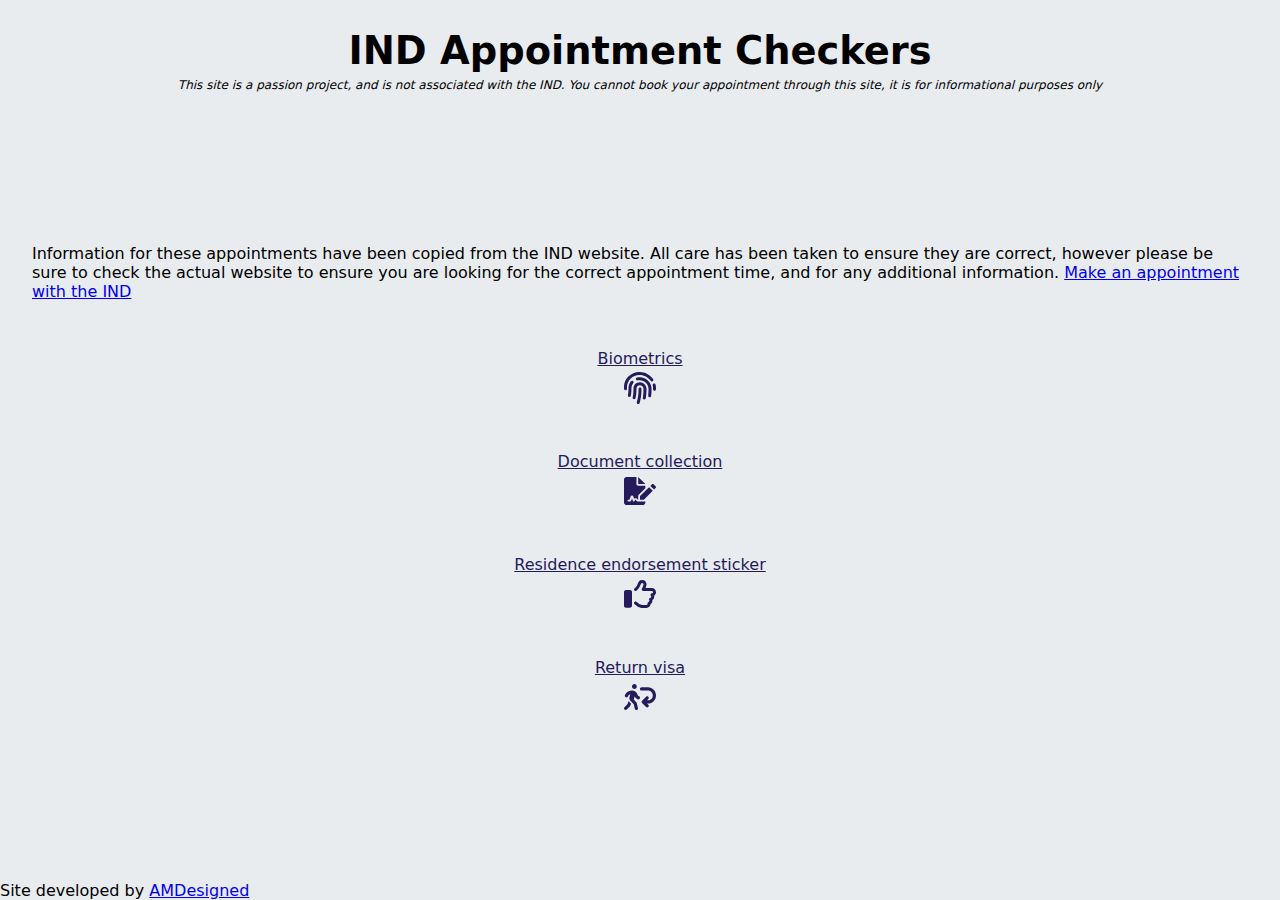
==== commit 790ecb32: "added footer detail" ====
--- a/index.html
+++ b/index.html
@@ -4,8 +4,8 @@
 		<meta charset="UTF-8" />
 		<meta http-equiv="X-UA-Compatible" content="IE=edge" />
 		<meta name="viewport" content="width=device-width, initial-scale=1.0" />
-		<link rel="stylesheet" href="./css/main-241122.css" />
-		<script src="./js/components-23-11-22.js" type="module"></script>
+		<link rel="stylesheet" href="./css/main-1-241122.css" />
+		<script src="./js/components-15-12-22.js" type="module"></script>
 		<link
 			rel="apple-touch-icon"
 			sizes="180x180"
@@ -25,6 +25,7 @@
 		/>
 		<link rel="manifest" href="./imgs/site.webmanifest" />
 		<title>IND Appointment Checker</title>
+		<script type="module" src="../js/posthog.js"></script>
 	</head>
 	<body>
 		<header></header>
@@ -68,7 +69,16 @@
 				></a>
 			</span>
 		</section>
-		<footer></footer>
+		<footer>
+			Site developed by
+			<a
+				href="https://www.amdesigned.nl"
+				target="_blank"
+				title="Link to AMDesigned website"
+			>
+				AMDesigned
+			</a>
+		</footer>
 		<script>
 			const openModal = (type) => {
 				const modal = document.createElement("modal-component");
--- a/css/main-1-241122.css
+++ b/css/main-1-241122.css
@@ -0,0 +1,687 @@
+:root {
+  --blue500: #241a5c;
+  --purple500: #821d6a;
+  --red500: #cc365e;
+  --orange500: #f87242;
+  --yellow500: #ffba24;
+  --primary: var(--blue500);
+}
+
+.icon-circle__wrapper {
+  border: 1px solid var(--primary);
+  width: -webkit-max-content;
+  width: -moz-max-content;
+  width: max-content;
+  height: -webkit-max-content;
+  height: -moz-max-content;
+  height: max-content;
+  padding: 0.4rem;
+  border-radius: 50%;
+}
+
+.icon {
+  display: inline-block;
+  -webkit-mask-repeat: no-repeat;
+          mask-repeat: no-repeat;
+  -webkit-mask-position: center;
+          mask-position: center;
+  width: 1.6rem;
+  height: 1.6rem;
+  background-color: var(--primary);
+}
+.icon.medium {
+  width: 2.4rem;
+  height: 2.4rem;
+}
+.icon.large {
+  width: 3.2rem;
+  height: 3.2rem;
+}
+.icon.save {
+  -webkit-mask-image: url("data:image/svg+xml,%3Csvg xmlns='http://www.w3.org/2000/svg' viewBox='0 0 448 512'%3E%3C!--! Font Awesome Pro 6.1.1 by @fontawesome - https://fontawesome.com License - https://fontawesome.com/license (Commercial License) Copyright 2022 Fonticons, Inc. --%3E%3Cpath d='M433.1 129.1l-83.9-83.9C342.3 38.32 327.1 32 316.1 32H64C28.65 32 0 60.65 0 96v320c0 35.35 28.65 64 64 64h320c35.35 0 64-28.65 64-64V163.9C448 152.9 441.7 137.7 433.1 129.1zM224 416c-35.34 0-64-28.66-64-64s28.66-64 64-64s64 28.66 64 64S259.3 416 224 416zM320 208C320 216.8 312.8 224 304 224h-224C71.16 224 64 216.8 64 208v-96C64 103.2 71.16 96 80 96h224C312.8 96 320 103.2 320 112V208z'/%3E%3C/svg%3E");
+          mask-image: url("data:image/svg+xml,%3Csvg xmlns='http://www.w3.org/2000/svg' viewBox='0 0 448 512'%3E%3C!--! Font Awesome Pro 6.1.1 by @fontawesome - https://fontawesome.com License - https://fontawesome.com/license (Commercial License) Copyright 2022 Fonticons, Inc. --%3E%3Cpath d='M433.1 129.1l-83.9-83.9C342.3 38.32 327.1 32 316.1 32H64C28.65 32 0 60.65 0 96v320c0 35.35 28.65 64 64 64h320c35.35 0 64-28.65 64-64V163.9C448 152.9 441.7 137.7 433.1 129.1zM224 416c-35.34 0-64-28.66-64-64s28.66-64 64-64s64 28.66 64 64S259.3 416 224 416zM320 208C320 216.8 312.8 224 304 224h-224C71.16 224 64 216.8 64 208v-96C64 103.2 71.16 96 80 96h224C312.8 96 320 103.2 320 112V208z'/%3E%3C/svg%3E");
+}
+.icon.trash {
+  -webkit-mask-image: url("data:image/svg+xml,%3Csvg xmlns='http://www.w3.org/2000/svg' viewBox='0 0 448 512'%3E%3C!--! Font Awesome Pro 6.1.1 by @fontawesome - https://fontawesome.com License - https://fontawesome.com/license (Commercial License) Copyright 2022 Fonticons, Inc. --%3E%3Cpath d='M135.2 17.69C140.6 6.848 151.7 0 163.8 0H284.2C296.3 0 307.4 6.848 312.8 17.69L320 32H416C433.7 32 448 46.33 448 64C448 81.67 433.7 96 416 96H32C14.33 96 0 81.67 0 64C0 46.33 14.33 32 32 32H128L135.2 17.69zM31.1 128H416V448C416 483.3 387.3 512 352 512H95.1C60.65 512 31.1 483.3 31.1 448V128zM111.1 208V432C111.1 440.8 119.2 448 127.1 448C136.8 448 143.1 440.8 143.1 432V208C143.1 199.2 136.8 192 127.1 192C119.2 192 111.1 199.2 111.1 208zM207.1 208V432C207.1 440.8 215.2 448 223.1 448C232.8 448 240 440.8 240 432V208C240 199.2 232.8 192 223.1 192C215.2 192 207.1 199.2 207.1 208zM304 208V432C304 440.8 311.2 448 320 448C328.8 448 336 440.8 336 432V208C336 199.2 328.8 192 320 192C311.2 192 304 199.2 304 208z'/%3E%3C/svg%3E");
+          mask-image: url("data:image/svg+xml,%3Csvg xmlns='http://www.w3.org/2000/svg' viewBox='0 0 448 512'%3E%3C!--! Font Awesome Pro 6.1.1 by @fontawesome - https://fontawesome.com License - https://fontawesome.com/license (Commercial License) Copyright 2022 Fonticons, Inc. --%3E%3Cpath d='M135.2 17.69C140.6 6.848 151.7 0 163.8 0H284.2C296.3 0 307.4 6.848 312.8 17.69L320 32H416C433.7 32 448 46.33 448 64C448 81.67 433.7 96 416 96H32C14.33 96 0 81.67 0 64C0 46.33 14.33 32 32 32H128L135.2 17.69zM31.1 128H416V448C416 483.3 387.3 512 352 512H95.1C60.65 512 31.1 483.3 31.1 448V128zM111.1 208V432C111.1 440.8 119.2 448 127.1 448C136.8 448 143.1 440.8 143.1 432V208C143.1 199.2 136.8 192 127.1 192C119.2 192 111.1 199.2 111.1 208zM207.1 208V432C207.1 440.8 215.2 448 223.1 448C232.8 448 240 440.8 240 432V208C240 199.2 232.8 192 223.1 192C215.2 192 207.1 199.2 207.1 208zM304 208V432C304 440.8 311.2 448 320 448C328.8 448 336 440.8 336 432V208C336 199.2 328.8 192 320 192C311.2 192 304 199.2 304 208z'/%3E%3C/svg%3E");
+}
+.icon.edit {
+  -webkit-mask-image: url("data:image/svg+xml,%3Csvg xmlns='http://www.w3.org/2000/svg' viewBox='0 0 512 512'%3E%3C!--! Font Awesome Pro 6.1.1 by @fontawesome - https://fontawesome.com License - https://fontawesome.com/license (Commercial License) Copyright 2022 Fonticons, Inc. --%3E%3Cpath d='M490.3 40.4C512.2 62.27 512.2 97.73 490.3 119.6L460.3 149.7L362.3 51.72L392.4 21.66C414.3-.2135 449.7-.2135 471.6 21.66L490.3 40.4zM172.4 241.7L339.7 74.34L437.7 172.3L270.3 339.6C264.2 345.8 256.7 350.4 248.4 353.2L159.6 382.8C150.1 385.6 141.5 383.4 135 376.1C128.6 370.5 126.4 361 129.2 352.4L158.8 263.6C161.6 255.3 166.2 247.8 172.4 241.7V241.7zM192 63.1C209.7 63.1 224 78.33 224 95.1C224 113.7 209.7 127.1 192 127.1H96C78.33 127.1 64 142.3 64 159.1V416C64 433.7 78.33 448 96 448H352C369.7 448 384 433.7 384 416V319.1C384 302.3 398.3 287.1 416 287.1C433.7 287.1 448 302.3 448 319.1V416C448 469 405 512 352 512H96C42.98 512 0 469 0 416V159.1C0 106.1 42.98 63.1 96 63.1H192z'/%3E%3C/svg%3E");
+          mask-image: url("data:image/svg+xml,%3Csvg xmlns='http://www.w3.org/2000/svg' viewBox='0 0 512 512'%3E%3C!--! Font Awesome Pro 6.1.1 by @fontawesome - https://fontawesome.com License - https://fontawesome.com/license (Commercial License) Copyright 2022 Fonticons, Inc. --%3E%3Cpath d='M490.3 40.4C512.2 62.27 512.2 97.73 490.3 119.6L460.3 149.7L362.3 51.72L392.4 21.66C414.3-.2135 449.7-.2135 471.6 21.66L490.3 40.4zM172.4 241.7L339.7 74.34L437.7 172.3L270.3 339.6C264.2 345.8 256.7 350.4 248.4 353.2L159.6 382.8C150.1 385.6 141.5 383.4 135 376.1C128.6 370.5 126.4 361 129.2 352.4L158.8 263.6C161.6 255.3 166.2 247.8 172.4 241.7V241.7zM192 63.1C209.7 63.1 224 78.33 224 95.1C224 113.7 209.7 127.1 192 127.1H96C78.33 127.1 64 142.3 64 159.1V416C64 433.7 78.33 448 96 448H352C369.7 448 384 433.7 384 416V319.1C384 302.3 398.3 287.1 416 287.1C433.7 287.1 448 302.3 448 319.1V416C448 469 405 512 352 512H96C42.98 512 0 469 0 416V159.1C0 106.1 42.98 63.1 96 63.1H192z'/%3E%3C/svg%3E");
+}
+.icon.plus {
+  -webkit-mask-image: url("data:image/svg+xml,%3Csvg xmlns='http://www.w3.org/2000/svg' viewBox='0 0 448 512'%3E%3C!--! Font Awesome Pro 6.1.1 by @fontawesome - https://fontawesome.com License - https://fontawesome.com/license (Commercial License) Copyright 2022 Fonticons, Inc. --%3E%3Cpath d='M432 256c0 17.69-14.33 32.01-32 32.01H256v144c0 17.69-14.33 31.99-32 31.99s-32-14.3-32-31.99v-144H48c-17.67 0-32-14.32-32-32.01s14.33-31.99 32-31.99H192v-144c0-17.69 14.33-32.01 32-32.01s32 14.32 32 32.01v144h144C417.7 224 432 238.3 432 256z'/%3E%3C/svg%3E");
+          mask-image: url("data:image/svg+xml,%3Csvg xmlns='http://www.w3.org/2000/svg' viewBox='0 0 448 512'%3E%3C!--! Font Awesome Pro 6.1.1 by @fontawesome - https://fontawesome.com License - https://fontawesome.com/license (Commercial License) Copyright 2022 Fonticons, Inc. --%3E%3Cpath d='M432 256c0 17.69-14.33 32.01-32 32.01H256v144c0 17.69-14.33 31.99-32 31.99s-32-14.3-32-31.99v-144H48c-17.67 0-32-14.32-32-32.01s14.33-31.99 32-31.99H192v-144c0-17.69 14.33-32.01 32-32.01s32 14.32 32 32.01v144h144C417.7 224 432 238.3 432 256z'/%3E%3C/svg%3E");
+}
+.icon.minus {
+  -webkit-mask-image: url("data:image/svg+xml,%3Csvg xmlns='http://www.w3.org/2000/svg' viewBox='0 0 448 512'%3E%3C!--! Font Awesome Pro 6.1.1 by @fontawesome - https://fontawesome.com License - https://fontawesome.com/license (Commercial License) Copyright 2022 Fonticons, Inc. --%3E%3Cpath d='M400 288h-352c-17.69 0-32-14.32-32-32.01s14.31-31.99 32-31.99h352c17.69 0 32 14.3 32 31.99S417.7 288 400 288z'/%3E%3C/svg%3E");
+          mask-image: url("data:image/svg+xml,%3Csvg xmlns='http://www.w3.org/2000/svg' viewBox='0 0 448 512'%3E%3C!--! Font Awesome Pro 6.1.1 by @fontawesome - https://fontawesome.com License - https://fontawesome.com/license (Commercial License) Copyright 2022 Fonticons, Inc. --%3E%3Cpath d='M400 288h-352c-17.69 0-32-14.32-32-32.01s14.31-31.99 32-31.99h352c17.69 0 32 14.3 32 31.99S417.7 288 400 288z'/%3E%3C/svg%3E");
+}
+.icon.clipboard {
+  -webkit-mask-image: url("data:image/svg+xml,%3Csvg xmlns='http://www.w3.org/2000/svg' viewBox='0 0 384 512'%3E%3C!--! Font Awesome Pro 6.1.1 by @fontawesome - https://fontawesome.com License - https://fontawesome.com/license (Commercial License) Copyright 2022 Fonticons, Inc. --%3E%3Cpath d='M320 64h-49.61C262.1 27.48 230.7 0 192 0S121 27.48 113.6 64H64C28.65 64 0 92.66 0 128v320c0 35.34 28.65 64 64 64h256c35.35 0 64-28.66 64-64V128C384 92.66 355.3 64 320 64zM192 48c13.23 0 24 10.77 24 24S205.2 96 192 96S168 85.23 168 72S178.8 48 192 48zM336 448c0 8.82-7.178 16-16 16H64c-8.822 0-16-7.18-16-16V128c0-8.82 7.178-16 16-16h18.26C80.93 117.1 80 122.4 80 128v16C80 152.8 87.16 160 96 160h192c8.836 0 16-7.164 16-16V128c0-5.559-.9316-10.86-2.264-16H320c8.822 0 16 7.18 16 16V448z'/%3E%3C/svg%3E");
+          mask-image: url("data:image/svg+xml,%3Csvg xmlns='http://www.w3.org/2000/svg' viewBox='0 0 384 512'%3E%3C!--! Font Awesome Pro 6.1.1 by @fontawesome - https://fontawesome.com License - https://fontawesome.com/license (Commercial License) Copyright 2022 Fonticons, Inc. --%3E%3Cpath d='M320 64h-49.61C262.1 27.48 230.7 0 192 0S121 27.48 113.6 64H64C28.65 64 0 92.66 0 128v320c0 35.34 28.65 64 64 64h256c35.35 0 64-28.66 64-64V128C384 92.66 355.3 64 320 64zM192 48c13.23 0 24 10.77 24 24S205.2 96 192 96S168 85.23 168 72S178.8 48 192 48zM336 448c0 8.82-7.178 16-16 16H64c-8.822 0-16-7.18-16-16V128c0-8.82 7.178-16 16-16h18.26C80.93 117.1 80 122.4 80 128v16C80 152.8 87.16 160 96 160h192c8.836 0 16-7.164 16-16V128c0-5.559-.9316-10.86-2.264-16H320c8.822 0 16 7.18 16 16V448z'/%3E%3C/svg%3E");
+}
+.icon.tick-square {
+  -webkit-mask-image: url("data:image/svg+xml,%3Csvg xmlns='http://www.w3.org/2000/svg' viewBox='0 0 448 512'%3E%3C!--! Font Awesome Pro 6.1.1 by @fontawesome - https://fontawesome.com License - https://fontawesome.com/license (Commercial License) Copyright 2022 Fonticons, Inc. --%3E%3Cpath d='M211.8 339.8C200.9 350.7 183.1 350.7 172.2 339.8L108.2 275.8C97.27 264.9 97.27 247.1 108.2 236.2C119.1 225.3 136.9 225.3 147.8 236.2L192 280.4L300.2 172.2C311.1 161.3 328.9 161.3 339.8 172.2C350.7 183.1 350.7 200.9 339.8 211.8L211.8 339.8zM0 96C0 60.65 28.65 32 64 32H384C419.3 32 448 60.65 448 96V416C448 451.3 419.3 480 384 480H64C28.65 480 0 451.3 0 416V96zM48 96V416C48 424.8 55.16 432 64 432H384C392.8 432 400 424.8 400 416V96C400 87.16 392.8 80 384 80H64C55.16 80 48 87.16 48 96z'/%3E%3C/svg%3E");
+          mask-image: url("data:image/svg+xml,%3Csvg xmlns='http://www.w3.org/2000/svg' viewBox='0 0 448 512'%3E%3C!--! Font Awesome Pro 6.1.1 by @fontawesome - https://fontawesome.com License - https://fontawesome.com/license (Commercial License) Copyright 2022 Fonticons, Inc. --%3E%3Cpath d='M211.8 339.8C200.9 350.7 183.1 350.7 172.2 339.8L108.2 275.8C97.27 264.9 97.27 247.1 108.2 236.2C119.1 225.3 136.9 225.3 147.8 236.2L192 280.4L300.2 172.2C311.1 161.3 328.9 161.3 339.8 172.2C350.7 183.1 350.7 200.9 339.8 211.8L211.8 339.8zM0 96C0 60.65 28.65 32 64 32H384C419.3 32 448 60.65 448 96V416C448 451.3 419.3 480 384 480H64C28.65 480 0 451.3 0 416V96zM48 96V416C48 424.8 55.16 432 64 432H384C392.8 432 400 424.8 400 416V96C400 87.16 392.8 80 384 80H64C55.16 80 48 87.16 48 96z'/%3E%3C/svg%3E");
+}
+.icon.open-book {
+  -webkit-mask-image: url("data:image/svg+xml,%3Csvg xmlns='http://www.w3.org/2000/svg' viewBox='0 0 576 512'%3E%3C!--! Font Awesome Pro 6.1.1 by @fontawesome - https://fontawesome.com License - https://fontawesome.com/license (Commercial License) Copyright 2022 Fonticons, Inc. --%3E%3Cpath d='M144.3 32.04C106.9 31.29 63.7 41.44 18.6 61.29c-11.42 5.026-18.6 16.67-18.6 29.15l0 357.6c0 11.55 11.99 19.55 22.45 14.65c126.3-59.14 219.8 11 223.8 14.01C249.1 478.9 252.5 480 256 480c12.4 0 16-11.38 16-15.98V80.04c0-5.203-2.531-10.08-6.781-13.08C263.3 65.58 216.7 33.35 144.3 32.04zM557.4 61.29c-45.11-19.79-88.48-29.61-125.7-29.26c-72.44 1.312-118.1 33.55-120.9 34.92C306.5 69.96 304 74.83 304 80.04v383.1C304 468.4 307.5 480 320 480c3.484 0 6.938-1.125 9.781-3.328c3.925-3.018 97.44-73.16 223.8-14c10.46 4.896 22.45-3.105 22.45-14.65l.0001-357.6C575.1 77.97 568.8 66.31 557.4 61.29z'/%3E%3C/svg%3E");
+          mask-image: url("data:image/svg+xml,%3Csvg xmlns='http://www.w3.org/2000/svg' viewBox='0 0 576 512'%3E%3C!--! Font Awesome Pro 6.1.1 by @fontawesome - https://fontawesome.com License - https://fontawesome.com/license (Commercial License) Copyright 2022 Fonticons, Inc. --%3E%3Cpath d='M144.3 32.04C106.9 31.29 63.7 41.44 18.6 61.29c-11.42 5.026-18.6 16.67-18.6 29.15l0 357.6c0 11.55 11.99 19.55 22.45 14.65c126.3-59.14 219.8 11 223.8 14.01C249.1 478.9 252.5 480 256 480c12.4 0 16-11.38 16-15.98V80.04c0-5.203-2.531-10.08-6.781-13.08C263.3 65.58 216.7 33.35 144.3 32.04zM557.4 61.29c-45.11-19.79-88.48-29.61-125.7-29.26c-72.44 1.312-118.1 33.55-120.9 34.92C306.5 69.96 304 74.83 304 80.04v383.1C304 468.4 307.5 480 320 480c3.484 0 6.938-1.125 9.781-3.328c3.925-3.018 97.44-73.16 223.8-14c10.46 4.896 22.45-3.105 22.45-14.65l.0001-357.6C575.1 77.97 568.8 66.31 557.4 61.29z'/%3E%3C/svg%3E");
+}
+.icon.coding {
+  -webkit-mask-image: url("data:image/svg+xml,%3Csvg xmlns='http://www.w3.org/2000/svg' viewBox='0 0 640 512'%3E%3C!--! Font Awesome Pro 6.1.1 by @fontawesome - https://fontawesome.com License - https://fontawesome.com/license (Commercial License) Copyright 2022 Fonticons, Inc. --%3E%3Cpath d='M128 96h384v256h64V80C576 53.63 554.4 32 528 32h-416C85.63 32 64 53.63 64 80V352h64V96zM624 384h-608C7.25 384 0 391.3 0 400V416c0 35.25 28.75 64 64 64h512c35.25 0 64-28.75 64-64v-16C640 391.3 632.8 384 624 384zM365.9 286.2C369.8 290.1 374.9 292 380 292s10.23-1.938 14.14-5.844l48-48c7.812-7.813 7.812-20.5 0-28.31l-48-48c-7.812-7.813-20.47-7.813-28.28 0c-7.812 7.813-7.812 20.5 0 28.31l33.86 33.84l-33.86 33.84C358 265.7 358 278.4 365.9 286.2zM274.1 161.9c-7.812-7.813-20.47-7.813-28.28 0l-48 48c-7.812 7.813-7.812 20.5 0 28.31l48 48C249.8 290.1 254.9 292 260 292s10.23-1.938 14.14-5.844c7.812-7.813 7.812-20.5 0-28.31L240.3 224l33.86-33.84C281.1 182.4 281.1 169.7 274.1 161.9z'/%3E%3C/svg%3E");
+          mask-image: url("data:image/svg+xml,%3Csvg xmlns='http://www.w3.org/2000/svg' viewBox='0 0 640 512'%3E%3C!--! Font Awesome Pro 6.1.1 by @fontawesome - https://fontawesome.com License - https://fontawesome.com/license (Commercial License) Copyright 2022 Fonticons, Inc. --%3E%3Cpath d='M128 96h384v256h64V80C576 53.63 554.4 32 528 32h-416C85.63 32 64 53.63 64 80V352h64V96zM624 384h-608C7.25 384 0 391.3 0 400V416c0 35.25 28.75 64 64 64h512c35.25 0 64-28.75 64-64v-16C640 391.3 632.8 384 624 384zM365.9 286.2C369.8 290.1 374.9 292 380 292s10.23-1.938 14.14-5.844l48-48c7.812-7.813 7.812-20.5 0-28.31l-48-48c-7.812-7.813-20.47-7.813-28.28 0c-7.812 7.813-7.812 20.5 0 28.31l33.86 33.84l-33.86 33.84C358 265.7 358 278.4 365.9 286.2zM274.1 161.9c-7.812-7.813-20.47-7.813-28.28 0l-48 48c-7.812 7.813-7.812 20.5 0 28.31l48 48C249.8 290.1 254.9 292 260 292s10.23-1.938 14.14-5.844c7.812-7.813 7.812-20.5 0-28.31L240.3 224l33.86-33.84C281.1 182.4 281.1 169.7 274.1 161.9z'/%3E%3C/svg%3E");
+}
+.icon.arrow {
+  -webkit-mask-image: url("data:image/svg+xml,%3Csvg xmlns='http://www.w3.org/2000/svg' viewBox='0 0 448 512'%3E%3C!--! Font Awesome Pro 6.1.1 by @fontawesome - https://fontawesome.com License - https://fontawesome.com/license (Commercial License) Copyright 2022 Fonticons, Inc. --%3E%3Cpath d='M447.1 256C447.1 273.7 433.7 288 416 288H109.3l105.4 105.4c12.5 12.5 12.5 32.75 0 45.25C208.4 444.9 200.2 448 192 448s-16.38-3.125-22.62-9.375l-160-160c-12.5-12.5-12.5-32.75 0-45.25l160-160c12.5-12.5 32.75-12.5 45.25 0s12.5 32.75 0 45.25L109.3 224H416C433.7 224 447.1 238.3 447.1 256z'/%3E%3C/svg%3E");
+          mask-image: url("data:image/svg+xml,%3Csvg xmlns='http://www.w3.org/2000/svg' viewBox='0 0 448 512'%3E%3C!--! Font Awesome Pro 6.1.1 by @fontawesome - https://fontawesome.com License - https://fontawesome.com/license (Commercial License) Copyright 2022 Fonticons, Inc. --%3E%3Cpath d='M447.1 256C447.1 273.7 433.7 288 416 288H109.3l105.4 105.4c12.5 12.5 12.5 32.75 0 45.25C208.4 444.9 200.2 448 192 448s-16.38-3.125-22.62-9.375l-160-160c-12.5-12.5-12.5-32.75 0-45.25l160-160c12.5-12.5 32.75-12.5 45.25 0s12.5 32.75 0 45.25L109.3 224H416C433.7 224 447.1 238.3 447.1 256z'/%3E%3C/svg%3E");
+}
+.icon.arrow.right {
+  transform: rotate(180deg);
+}
+.icon.arrow.up {
+  transform: rotate(90deg);
+}
+.icon.arrow.down {
+  transform: rotate(270deg);
+}
+.icon.user-home {
+  -webkit-mask-image: url("data:image/svg+xml,%3Csvg xmlns='http://www.w3.org/2000/svg' viewBox='0 0 576 512'%3E%3C!--! Font Awesome Pro 6.1.1 by @fontawesome - https://fontawesome.com License - https://fontawesome.com/license (Commercial License) Copyright 2022 Fonticons, Inc. --%3E%3Cpath d='M575.8 255.5C575.8 273.5 560.8 287.6 543.8 287.6H511.8L512.5 447.7C512.6 483.2 483.9 512 448.5 512H128.1C92.75 512 64.09 483.3 64.09 448V287.6H32.05C14.02 287.6 0 273.5 0 255.5C0 246.5 3.004 238.5 10.01 231.5L266.4 8.016C273.4 1.002 281.4 0 288.4 0C295.4 0 303.4 2.004 309.5 7.014L564.8 231.5C572.8 238.5 576.9 246.5 575.8 255.5H575.8zM288 160C252.7 160 224 188.7 224 224C224 259.3 252.7 288 288 288C323.3 288 352 259.3 352 224C352 188.7 323.3 160 288 160zM256 320C211.8 320 176 355.8 176 400C176 408.8 183.2 416 192 416H384C392.8 416 400 408.8 400 400C400 355.8 364.2 320 320 320H256z'/%3E%3C/svg%3E");
+          mask-image: url("data:image/svg+xml,%3Csvg xmlns='http://www.w3.org/2000/svg' viewBox='0 0 576 512'%3E%3C!--! Font Awesome Pro 6.1.1 by @fontawesome - https://fontawesome.com License - https://fontawesome.com/license (Commercial License) Copyright 2022 Fonticons, Inc. --%3E%3Cpath d='M575.8 255.5C575.8 273.5 560.8 287.6 543.8 287.6H511.8L512.5 447.7C512.6 483.2 483.9 512 448.5 512H128.1C92.75 512 64.09 483.3 64.09 448V287.6H32.05C14.02 287.6 0 273.5 0 255.5C0 246.5 3.004 238.5 10.01 231.5L266.4 8.016C273.4 1.002 281.4 0 288.4 0C295.4 0 303.4 2.004 309.5 7.014L564.8 231.5C572.8 238.5 576.9 246.5 575.8 255.5H575.8zM288 160C252.7 160 224 188.7 224 224C224 259.3 252.7 288 288 288C323.3 288 352 259.3 352 224C352 188.7 323.3 160 288 160zM256 320C211.8 320 176 355.8 176 400C176 408.8 183.2 416 192 416H384C392.8 416 400 408.8 400 400C400 355.8 364.2 320 320 320H256z'/%3E%3C/svg%3E");
+}
+.icon.bold {
+  -webkit-mask-image: url("data:image/svg+xml,%3Csvg xmlns='http://www.w3.org/2000/svg' viewBox='0 0 384 512'%3E%3C!-- Font Awesome Pro 5.15.4 by @fontawesome - https://fontawesome.com License - https://fontawesome.com/license (Commercial License) --%3E%3Cpath d='M333.49 238a122 122 0 0 0 27-65.21C367.87 96.49 308 32 233.42 32H34a16 16 0 0 0-16 16v48a16 16 0 0 0 16 16h31.87v288H34a16 16 0 0 0-16 16v48a16 16 0 0 0 16 16h209.32c70.8 0 134.14-51.75 141-122.4 4.74-48.45-16.39-92.06-50.83-119.6zM145.66 112h87.76a48 48 0 0 1 0 96h-87.76zm87.76 288h-87.76V288h87.76a56 56 0 0 1 0 112z'/%3E%3C/svg%3E");
+          mask-image: url("data:image/svg+xml,%3Csvg xmlns='http://www.w3.org/2000/svg' viewBox='0 0 384 512'%3E%3C!-- Font Awesome Pro 5.15.4 by @fontawesome - https://fontawesome.com License - https://fontawesome.com/license (Commercial License) --%3E%3Cpath d='M333.49 238a122 122 0 0 0 27-65.21C367.87 96.49 308 32 233.42 32H34a16 16 0 0 0-16 16v48a16 16 0 0 0 16 16h31.87v288H34a16 16 0 0 0-16 16v48a16 16 0 0 0 16 16h209.32c70.8 0 134.14-51.75 141-122.4 4.74-48.45-16.39-92.06-50.83-119.6zM145.66 112h87.76a48 48 0 0 1 0 96h-87.76zm87.76 288h-87.76V288h87.76a56 56 0 0 1 0 112z'/%3E%3C/svg%3E");
+}
+.icon.italic {
+  -webkit-mask-image: url("data:image/svg+xml,%3Csvg xmlns='http://www.w3.org/2000/svg' viewBox='0 0 320 512'%3E%3C!-- Font Awesome Pro 5.15.4 by @fontawesome - https://fontawesome.com License - https://fontawesome.com/license (Commercial License) --%3E%3Cpath d='M320 48v32a16 16 0 0 1-16 16h-62.76l-80 320H208a16 16 0 0 1 16 16v32a16 16 0 0 1-16 16H16a16 16 0 0 1-16-16v-32a16 16 0 0 1 16-16h62.76l80-320H112a16 16 0 0 1-16-16V48a16 16 0 0 1 16-16h192a16 16 0 0 1 16 16z'/%3E%3C/svg%3E");
+          mask-image: url("data:image/svg+xml,%3Csvg xmlns='http://www.w3.org/2000/svg' viewBox='0 0 320 512'%3E%3C!-- Font Awesome Pro 5.15.4 by @fontawesome - https://fontawesome.com License - https://fontawesome.com/license (Commercial License) --%3E%3Cpath d='M320 48v32a16 16 0 0 1-16 16h-62.76l-80 320H208a16 16 0 0 1 16 16v32a16 16 0 0 1-16 16H16a16 16 0 0 1-16-16v-32a16 16 0 0 1 16-16h62.76l80-320H112a16 16 0 0 1-16-16V48a16 16 0 0 1 16-16h192a16 16 0 0 1 16 16z'/%3E%3C/svg%3E");
+}
+.icon.underline {
+  -webkit-mask-image: url("data:image/svg+xml,%3Csvg xmlns='http://www.w3.org/2000/svg' viewBox='0 0 448 512'%3E%3C!-- Font Awesome Pro 5.15.4 by @fontawesome - https://fontawesome.com License - https://fontawesome.com/license (Commercial License) --%3E%3Cpath d='M32 64h32v160c0 88.22 71.78 160 160 160s160-71.78 160-160V64h32a16 16 0 0 0 16-16V16a16 16 0 0 0-16-16H272a16 16 0 0 0-16 16v32a16 16 0 0 0 16 16h32v160a80 80 0 0 1-160 0V64h32a16 16 0 0 0 16-16V16a16 16 0 0 0-16-16H32a16 16 0 0 0-16 16v32a16 16 0 0 0 16 16zm400 384H16a16 16 0 0 0-16 16v32a16 16 0 0 0 16 16h416a16 16 0 0 0 16-16v-32a16 16 0 0 0-16-16z'/%3E%3C/svg%3E");
+          mask-image: url("data:image/svg+xml,%3Csvg xmlns='http://www.w3.org/2000/svg' viewBox='0 0 448 512'%3E%3C!-- Font Awesome Pro 5.15.4 by @fontawesome - https://fontawesome.com License - https://fontawesome.com/license (Commercial License) --%3E%3Cpath d='M32 64h32v160c0 88.22 71.78 160 160 160s160-71.78 160-160V64h32a16 16 0 0 0 16-16V16a16 16 0 0 0-16-16H272a16 16 0 0 0-16 16v32a16 16 0 0 0 16 16h32v160a80 80 0 0 1-160 0V64h32a16 16 0 0 0 16-16V16a16 16 0 0 0-16-16H32a16 16 0 0 0-16 16v32a16 16 0 0 0 16 16zm400 384H16a16 16 0 0 0-16 16v32a16 16 0 0 0 16 16h416a16 16 0 0 0 16-16v-32a16 16 0 0 0-16-16z'/%3E%3C/svg%3E");
+}
+.icon.ol {
+  -webkit-mask-image: url("data:image/svg+xml,%3Csvg xmlns='http://www.w3.org/2000/svg' viewBox='0 0 512 512'%3E%3C!-- Font Awesome Pro 5.15.4 by @fontawesome - https://fontawesome.com License - https://fontawesome.com/license (Commercial License) --%3E%3Cpath d='M61.77 401l17.5-20.15a19.92 19.92 0 0 0 5.07-14.19v-3.31C84.34 356 80.5 352 73 352H16a8 8 0 0 0-8 8v16a8 8 0 0 0 8 8h22.83a157.41 157.41 0 0 0-11 12.31l-5.61 7c-4 5.07-5.25 10.13-2.8 14.88l1.05 1.93c3 5.76 6.29 7.88 12.25 7.88h4.73c10.33 0 15.94 2.44 15.94 9.09 0 4.72-4.2 8.22-14.36 8.22a41.54 41.54 0 0 1-15.47-3.12c-6.49-3.88-11.74-3.5-15.6 3.12l-5.59 9.31c-3.72 6.13-3.19 11.72 2.63 15.94 7.71 4.69 20.38 9.44 37 9.44 34.16 0 48.5-22.75 48.5-44.12-.03-14.38-9.12-29.76-28.73-34.88zM496 224H176a16 16 0 0 0-16 16v32a16 16 0 0 0 16 16h320a16 16 0 0 0 16-16v-32a16 16 0 0 0-16-16zm0-160H176a16 16 0 0 0-16 16v32a16 16 0 0 0 16 16h320a16 16 0 0 0 16-16V80a16 16 0 0 0-16-16zm0 320H176a16 16 0 0 0-16 16v32a16 16 0 0 0 16 16h320a16 16 0 0 0 16-16v-32a16 16 0 0 0-16-16zM16 160h64a8 8 0 0 0 8-8v-16a8 8 0 0 0-8-8H64V40a8 8 0 0 0-8-8H32a8 8 0 0 0-7.14 4.42l-8 16A8 8 0 0 0 24 64h8v64H16a8 8 0 0 0-8 8v16a8 8 0 0 0 8 8zm-3.91 160H80a8 8 0 0 0 8-8v-16a8 8 0 0 0-8-8H41.32c3.29-10.29 48.34-18.68 48.34-56.44 0-29.06-25-39.56-44.47-39.56-21.36 0-33.8 10-40.46 18.75-4.37 5.59-3 10.84 2.8 15.37l8.58 6.88c5.61 4.56 11 2.47 16.12-2.44a13.44 13.44 0 0 1 9.46-3.84c3.33 0 9.28 1.56 9.28 8.75C51 248.19 0 257.31 0 304.59v4C0 316 5.08 320 12.09 320z'/%3E%3C/svg%3E");
+          mask-image: url("data:image/svg+xml,%3Csvg xmlns='http://www.w3.org/2000/svg' viewBox='0 0 512 512'%3E%3C!-- Font Awesome Pro 5.15.4 by @fontawesome - https://fontawesome.com License - https://fontawesome.com/license (Commercial License) --%3E%3Cpath d='M61.77 401l17.5-20.15a19.92 19.92 0 0 0 5.07-14.19v-3.31C84.34 356 80.5 352 73 352H16a8 8 0 0 0-8 8v16a8 8 0 0 0 8 8h22.83a157.41 157.41 0 0 0-11 12.31l-5.61 7c-4 5.07-5.25 10.13-2.8 14.88l1.05 1.93c3 5.76 6.29 7.88 12.25 7.88h4.73c10.33 0 15.94 2.44 15.94 9.09 0 4.72-4.2 8.22-14.36 8.22a41.54 41.54 0 0 1-15.47-3.12c-6.49-3.88-11.74-3.5-15.6 3.12l-5.59 9.31c-3.72 6.13-3.19 11.72 2.63 15.94 7.71 4.69 20.38 9.44 37 9.44 34.16 0 48.5-22.75 48.5-44.12-.03-14.38-9.12-29.76-28.73-34.88zM496 224H176a16 16 0 0 0-16 16v32a16 16 0 0 0 16 16h320a16 16 0 0 0 16-16v-32a16 16 0 0 0-16-16zm0-160H176a16 16 0 0 0-16 16v32a16 16 0 0 0 16 16h320a16 16 0 0 0 16-16V80a16 16 0 0 0-16-16zm0 320H176a16 16 0 0 0-16 16v32a16 16 0 0 0 16 16h320a16 16 0 0 0 16-16v-32a16 16 0 0 0-16-16zM16 160h64a8 8 0 0 0 8-8v-16a8 8 0 0 0-8-8H64V40a8 8 0 0 0-8-8H32a8 8 0 0 0-7.14 4.42l-8 16A8 8 0 0 0 24 64h8v64H16a8 8 0 0 0-8 8v16a8 8 0 0 0 8 8zm-3.91 160H80a8 8 0 0 0 8-8v-16a8 8 0 0 0-8-8H41.32c3.29-10.29 48.34-18.68 48.34-56.44 0-29.06-25-39.56-44.47-39.56-21.36 0-33.8 10-40.46 18.75-4.37 5.59-3 10.84 2.8 15.37l8.58 6.88c5.61 4.56 11 2.47 16.12-2.44a13.44 13.44 0 0 1 9.46-3.84c3.33 0 9.28 1.56 9.28 8.75C51 248.19 0 257.31 0 304.59v4C0 316 5.08 320 12.09 320z'/%3E%3C/svg%3E");
+}
+.icon.ul {
+  -webkit-mask-image: url("data:image/svg+xml,%3Csvg xmlns='http://www.w3.org/2000/svg' viewBox='0 0 512 512'%3E%3C!-- Font Awesome Pro 5.15.4 by @fontawesome - https://fontawesome.com License - https://fontawesome.com/license (Commercial License) --%3E%3Cpath d='M48 48a48 48 0 1 0 48 48 48 48 0 0 0-48-48zm0 160a48 48 0 1 0 48 48 48 48 0 0 0-48-48zm0 160a48 48 0 1 0 48 48 48 48 0 0 0-48-48zm448 16H176a16 16 0 0 0-16 16v32a16 16 0 0 0 16 16h320a16 16 0 0 0 16-16v-32a16 16 0 0 0-16-16zm0-320H176a16 16 0 0 0-16 16v32a16 16 0 0 0 16 16h320a16 16 0 0 0 16-16V80a16 16 0 0 0-16-16zm0 160H176a16 16 0 0 0-16 16v32a16 16 0 0 0 16 16h320a16 16 0 0 0 16-16v-32a16 16 0 0 0-16-16z'/%3E%3C/svg%3E");
+          mask-image: url("data:image/svg+xml,%3Csvg xmlns='http://www.w3.org/2000/svg' viewBox='0 0 512 512'%3E%3C!-- Font Awesome Pro 5.15.4 by @fontawesome - https://fontawesome.com License - https://fontawesome.com/license (Commercial License) --%3E%3Cpath d='M48 48a48 48 0 1 0 48 48 48 48 0 0 0-48-48zm0 160a48 48 0 1 0 48 48 48 48 0 0 0-48-48zm0 160a48 48 0 1 0 48 48 48 48 0 0 0-48-48zm448 16H176a16 16 0 0 0-16 16v32a16 16 0 0 0 16 16h320a16 16 0 0 0 16-16v-32a16 16 0 0 0-16-16zm0-320H176a16 16 0 0 0-16 16v32a16 16 0 0 0 16 16h320a16 16 0 0 0 16-16V80a16 16 0 0 0-16-16zm0 160H176a16 16 0 0 0-16 16v32a16 16 0 0 0 16 16h320a16 16 0 0 0 16-16v-32a16 16 0 0 0-16-16z'/%3E%3C/svg%3E");
+}
+.icon.align-center {
+  -webkit-mask-image: url("data:image/svg+xml,%3Csvg xmlns='http://www.w3.org/2000/svg' viewBox='0 0 448 512'%3E%3C!-- Font Awesome Pro 5.15.4 by @fontawesome - https://fontawesome.com License - https://fontawesome.com/license (Commercial License) --%3E%3Cpath d='M432 160H16a16 16 0 0 0-16 16v32a16 16 0 0 0 16 16h416a16 16 0 0 0 16-16v-32a16 16 0 0 0-16-16zm0 256H16a16 16 0 0 0-16 16v32a16 16 0 0 0 16 16h416a16 16 0 0 0 16-16v-32a16 16 0 0 0-16-16zM108.1 96h231.81A12.09 12.09 0 0 0 352 83.9V44.09A12.09 12.09 0 0 0 339.91 32H108.1A12.09 12.09 0 0 0 96 44.09V83.9A12.1 12.1 0 0 0 108.1 96zm231.81 256A12.09 12.09 0 0 0 352 339.9v-39.81A12.09 12.09 0 0 0 339.91 288H108.1A12.09 12.09 0 0 0 96 300.09v39.81a12.1 12.1 0 0 0 12.1 12.1z'/%3E%3C/svg%3E");
+          mask-image: url("data:image/svg+xml,%3Csvg xmlns='http://www.w3.org/2000/svg' viewBox='0 0 448 512'%3E%3C!-- Font Awesome Pro 5.15.4 by @fontawesome - https://fontawesome.com License - https://fontawesome.com/license (Commercial License) --%3E%3Cpath d='M432 160H16a16 16 0 0 0-16 16v32a16 16 0 0 0 16 16h416a16 16 0 0 0 16-16v-32a16 16 0 0 0-16-16zm0 256H16a16 16 0 0 0-16 16v32a16 16 0 0 0 16 16h416a16 16 0 0 0 16-16v-32a16 16 0 0 0-16-16zM108.1 96h231.81A12.09 12.09 0 0 0 352 83.9V44.09A12.09 12.09 0 0 0 339.91 32H108.1A12.09 12.09 0 0 0 96 44.09V83.9A12.1 12.1 0 0 0 108.1 96zm231.81 256A12.09 12.09 0 0 0 352 339.9v-39.81A12.09 12.09 0 0 0 339.91 288H108.1A12.09 12.09 0 0 0 96 300.09v39.81a12.1 12.1 0 0 0 12.1 12.1z'/%3E%3C/svg%3E");
+}
+.icon.align-left {
+  -webkit-mask-image: url("data:image/svg+xml,%3Csvg xmlns='http://www.w3.org/2000/svg' viewBox='0 0 448 512'%3E%3C!-- Font Awesome Pro 5.15.4 by @fontawesome - https://fontawesome.com License - https://fontawesome.com/license (Commercial License) --%3E%3Cpath d='M12.83 352h262.34A12.82 12.82 0 0 0 288 339.17v-38.34A12.82 12.82 0 0 0 275.17 288H12.83A12.82 12.82 0 0 0 0 300.83v38.34A12.82 12.82 0 0 0 12.83 352zm0-256h262.34A12.82 12.82 0 0 0 288 83.17V44.83A12.82 12.82 0 0 0 275.17 32H12.83A12.82 12.82 0 0 0 0 44.83v38.34A12.82 12.82 0 0 0 12.83 96zM432 160H16a16 16 0 0 0-16 16v32a16 16 0 0 0 16 16h416a16 16 0 0 0 16-16v-32a16 16 0 0 0-16-16zm0 256H16a16 16 0 0 0-16 16v32a16 16 0 0 0 16 16h416a16 16 0 0 0 16-16v-32a16 16 0 0 0-16-16z'/%3E%3C/svg%3E");
+          mask-image: url("data:image/svg+xml,%3Csvg xmlns='http://www.w3.org/2000/svg' viewBox='0 0 448 512'%3E%3C!-- Font Awesome Pro 5.15.4 by @fontawesome - https://fontawesome.com License - https://fontawesome.com/license (Commercial License) --%3E%3Cpath d='M12.83 352h262.34A12.82 12.82 0 0 0 288 339.17v-38.34A12.82 12.82 0 0 0 275.17 288H12.83A12.82 12.82 0 0 0 0 300.83v38.34A12.82 12.82 0 0 0 12.83 352zm0-256h262.34A12.82 12.82 0 0 0 288 83.17V44.83A12.82 12.82 0 0 0 275.17 32H12.83A12.82 12.82 0 0 0 0 44.83v38.34A12.82 12.82 0 0 0 12.83 96zM432 160H16a16 16 0 0 0-16 16v32a16 16 0 0 0 16 16h416a16 16 0 0 0 16-16v-32a16 16 0 0 0-16-16zm0 256H16a16 16 0 0 0-16 16v32a16 16 0 0 0 16 16h416a16 16 0 0 0 16-16v-32a16 16 0 0 0-16-16z'/%3E%3C/svg%3E");
+}
+.icon.align-right {
+  -webkit-mask-image: url("data:image/svg+xml,%3Csvg xmlns='http://www.w3.org/2000/svg' viewBox='0 0 448 512'%3E%3C!-- Font Awesome Pro 5.15.4 by @fontawesome - https://fontawesome.com License - https://fontawesome.com/license (Commercial License) --%3E%3Cpath d='M16 224h416a16 16 0 0 0 16-16v-32a16 16 0 0 0-16-16H16a16 16 0 0 0-16 16v32a16 16 0 0 0 16 16zm416 192H16a16 16 0 0 0-16 16v32a16 16 0 0 0 16 16h416a16 16 0 0 0 16-16v-32a16 16 0 0 0-16-16zm3.17-384H172.83A12.82 12.82 0 0 0 160 44.83v38.34A12.82 12.82 0 0 0 172.83 96h262.34A12.82 12.82 0 0 0 448 83.17V44.83A12.82 12.82 0 0 0 435.17 32zm0 256H172.83A12.82 12.82 0 0 0 160 300.83v38.34A12.82 12.82 0 0 0 172.83 352h262.34A12.82 12.82 0 0 0 448 339.17v-38.34A12.82 12.82 0 0 0 435.17 288z'/%3E%3C/svg%3E");
+          mask-image: url("data:image/svg+xml,%3Csvg xmlns='http://www.w3.org/2000/svg' viewBox='0 0 448 512'%3E%3C!-- Font Awesome Pro 5.15.4 by @fontawesome - https://fontawesome.com License - https://fontawesome.com/license (Commercial License) --%3E%3Cpath d='M16 224h416a16 16 0 0 0 16-16v-32a16 16 0 0 0-16-16H16a16 16 0 0 0-16 16v32a16 16 0 0 0 16 16zm416 192H16a16 16 0 0 0-16 16v32a16 16 0 0 0 16 16h416a16 16 0 0 0 16-16v-32a16 16 0 0 0-16-16zm3.17-384H172.83A12.82 12.82 0 0 0 160 44.83v38.34A12.82 12.82 0 0 0 172.83 96h262.34A12.82 12.82 0 0 0 448 83.17V44.83A12.82 12.82 0 0 0 435.17 32zm0 256H172.83A12.82 12.82 0 0 0 160 300.83v38.34A12.82 12.82 0 0 0 172.83 352h262.34A12.82 12.82 0 0 0 448 339.17v-38.34A12.82 12.82 0 0 0 435.17 288z'/%3E%3C/svg%3E");
+}
+.icon.align-justify {
+  -webkit-mask-image: url("data:image/svg+xml,%3Csvg xmlns='http://www.w3.org/2000/svg' viewBox='0 0 448 512'%3E%3C!-- Font Awesome Pro 5.15.4 by @fontawesome - https://fontawesome.com License - https://fontawesome.com/license (Commercial License) --%3E%3Cpath d='M432 416H16a16 16 0 0 0-16 16v32a16 16 0 0 0 16 16h416a16 16 0 0 0 16-16v-32a16 16 0 0 0-16-16zm0-128H16a16 16 0 0 0-16 16v32a16 16 0 0 0 16 16h416a16 16 0 0 0 16-16v-32a16 16 0 0 0-16-16zm0-128H16a16 16 0 0 0-16 16v32a16 16 0 0 0 16 16h416a16 16 0 0 0 16-16v-32a16 16 0 0 0-16-16zm0-128H16A16 16 0 0 0 0 48v32a16 16 0 0 0 16 16h416a16 16 0 0 0 16-16V48a16 16 0 0 0-16-16z'/%3E%3C/svg%3E");
+          mask-image: url("data:image/svg+xml,%3Csvg xmlns='http://www.w3.org/2000/svg' viewBox='0 0 448 512'%3E%3C!-- Font Awesome Pro 5.15.4 by @fontawesome - https://fontawesome.com License - https://fontawesome.com/license (Commercial License) --%3E%3Cpath d='M432 416H16a16 16 0 0 0-16 16v32a16 16 0 0 0 16 16h416a16 16 0 0 0 16-16v-32a16 16 0 0 0-16-16zm0-128H16a16 16 0 0 0-16 16v32a16 16 0 0 0 16 16h416a16 16 0 0 0 16-16v-32a16 16 0 0 0-16-16zm0-128H16a16 16 0 0 0-16 16v32a16 16 0 0 0 16 16h416a16 16 0 0 0 16-16v-32a16 16 0 0 0-16-16zm0-128H16A16 16 0 0 0 0 48v32a16 16 0 0 0 16 16h416a16 16 0 0 0 16-16V48a16 16 0 0 0-16-16z'/%3E%3C/svg%3E");
+}
+.icon.outdent {
+  -webkit-mask-image: url("data:image/svg+xml,%3Csvg xmlns='http://www.w3.org/2000/svg' viewBox='0 0 448 512'%3E%3C!-- Font Awesome Pro 5.15.4 by @fontawesome - https://fontawesome.com License - https://fontawesome.com/license (Commercial License) --%3E%3Cpath d='M100.69 363.29c10 10 27.31 2.93 27.31-11.31V160c0-14.32-17.33-21.31-27.31-11.31l-96 96a16 16 0 0 0 0 22.62zM432 416H16a16 16 0 0 0-16 16v32a16 16 0 0 0 16 16h416a16 16 0 0 0 16-16v-32a16 16 0 0 0-16-16zm3.17-128H204.83A12.82 12.82 0 0 0 192 300.83v38.34A12.82 12.82 0 0 0 204.83 352h230.34A12.82 12.82 0 0 0 448 339.17v-38.34A12.82 12.82 0 0 0 435.17 288zm0-128H204.83A12.82 12.82 0 0 0 192 172.83v38.34A12.82 12.82 0 0 0 204.83 224h230.34A12.82 12.82 0 0 0 448 211.17v-38.34A12.82 12.82 0 0 0 435.17 160zM432 32H16A16 16 0 0 0 0 48v32a16 16 0 0 0 16 16h416a16 16 0 0 0 16-16V48a16 16 0 0 0-16-16z'/%3E%3C/svg%3E");
+          mask-image: url("data:image/svg+xml,%3Csvg xmlns='http://www.w3.org/2000/svg' viewBox='0 0 448 512'%3E%3C!-- Font Awesome Pro 5.15.4 by @fontawesome - https://fontawesome.com License - https://fontawesome.com/license (Commercial License) --%3E%3Cpath d='M100.69 363.29c10 10 27.31 2.93 27.31-11.31V160c0-14.32-17.33-21.31-27.31-11.31l-96 96a16 16 0 0 0 0 22.62zM432 416H16a16 16 0 0 0-16 16v32a16 16 0 0 0 16 16h416a16 16 0 0 0 16-16v-32a16 16 0 0 0-16-16zm3.17-128H204.83A12.82 12.82 0 0 0 192 300.83v38.34A12.82 12.82 0 0 0 204.83 352h230.34A12.82 12.82 0 0 0 448 339.17v-38.34A12.82 12.82 0 0 0 435.17 288zm0-128H204.83A12.82 12.82 0 0 0 192 172.83v38.34A12.82 12.82 0 0 0 204.83 224h230.34A12.82 12.82 0 0 0 448 211.17v-38.34A12.82 12.82 0 0 0 435.17 160zM432 32H16A16 16 0 0 0 0 48v32a16 16 0 0 0 16 16h416a16 16 0 0 0 16-16V48a16 16 0 0 0-16-16z'/%3E%3C/svg%3E");
+}
+.icon.indent {
+  -webkit-mask-image: url("data:image/svg+xml,%3Csvg xmlns='http://www.w3.org/2000/svg' viewBox='0 0 448 512'%3E%3C!-- Font Awesome Pro 5.15.4 by @fontawesome - https://fontawesome.com License - https://fontawesome.com/license (Commercial License) --%3E%3Cpath d='M27.31 363.3l96-96a16 16 0 0 0 0-22.62l-96-96C17.27 138.66 0 145.78 0 160v192c0 14.31 17.33 21.3 27.31 11.3zM432 416H16a16 16 0 0 0-16 16v32a16 16 0 0 0 16 16h416a16 16 0 0 0 16-16v-32a16 16 0 0 0-16-16zm3.17-128H204.83A12.82 12.82 0 0 0 192 300.83v38.34A12.82 12.82 0 0 0 204.83 352h230.34A12.82 12.82 0 0 0 448 339.17v-38.34A12.82 12.82 0 0 0 435.17 288zm0-128H204.83A12.82 12.82 0 0 0 192 172.83v38.34A12.82 12.82 0 0 0 204.83 224h230.34A12.82 12.82 0 0 0 448 211.17v-38.34A12.82 12.82 0 0 0 435.17 160zM432 32H16A16 16 0 0 0 0 48v32a16 16 0 0 0 16 16h416a16 16 0 0 0 16-16V48a16 16 0 0 0-16-16z'/%3E%3C/svg%3E");
+          mask-image: url("data:image/svg+xml,%3Csvg xmlns='http://www.w3.org/2000/svg' viewBox='0 0 448 512'%3E%3C!-- Font Awesome Pro 5.15.4 by @fontawesome - https://fontawesome.com License - https://fontawesome.com/license (Commercial License) --%3E%3Cpath d='M27.31 363.3l96-96a16 16 0 0 0 0-22.62l-96-96C17.27 138.66 0 145.78 0 160v192c0 14.31 17.33 21.3 27.31 11.3zM432 416H16a16 16 0 0 0-16 16v32a16 16 0 0 0 16 16h416a16 16 0 0 0 16-16v-32a16 16 0 0 0-16-16zm3.17-128H204.83A12.82 12.82 0 0 0 192 300.83v38.34A12.82 12.82 0 0 0 204.83 352h230.34A12.82 12.82 0 0 0 448 339.17v-38.34A12.82 12.82 0 0 0 435.17 288zm0-128H204.83A12.82 12.82 0 0 0 192 172.83v38.34A12.82 12.82 0 0 0 204.83 224h230.34A12.82 12.82 0 0 0 448 211.17v-38.34A12.82 12.82 0 0 0 435.17 160zM432 32H16A16 16 0 0 0 0 48v32a16 16 0 0 0 16 16h416a16 16 0 0 0 16-16V48a16 16 0 0 0-16-16z'/%3E%3C/svg%3E");
+}
+.icon.link {
+  -webkit-mask-image: url("data:image/svg+xml,%3Csvg xmlns='http://www.w3.org/2000/svg' viewBox='0 0 512 512'%3E%3C!-- Font Awesome Pro 5.15.4 by @fontawesome - https://fontawesome.com License - https://fontawesome.com/license (Commercial License) --%3E%3Cpath d='M326.612 185.391c59.747 59.809 58.927 155.698.36 214.59-.11.12-.24.25-.36.37l-67.2 67.2c-59.27 59.27-155.699 59.262-214.96 0-59.27-59.26-59.27-155.7 0-214.96l37.106-37.106c9.84-9.84 26.786-3.3 27.294 10.606.648 17.722 3.826 35.527 9.69 52.721 1.986 5.822.567 12.262-3.783 16.612l-13.087 13.087c-28.026 28.026-28.905 73.66-1.155 101.96 28.024 28.579 74.086 28.749 102.325.51l67.2-67.19c28.191-28.191 28.073-73.757 0-101.83-3.701-3.694-7.429-6.564-10.341-8.569a16.037 16.037 0 0 1-6.947-12.606c-.396-10.567 3.348-21.456 11.698-29.806l21.054-21.055c5.521-5.521 14.182-6.199 20.584-1.731a152.482 152.482 0 0 1 20.522 17.197zM467.547 44.449c-59.261-59.262-155.69-59.27-214.96 0l-67.2 67.2c-.12.12-.25.25-.36.37-58.566 58.892-59.387 154.781.36 214.59a152.454 152.454 0 0 0 20.521 17.196c6.402 4.468 15.064 3.789 20.584-1.731l21.054-21.055c8.35-8.35 12.094-19.239 11.698-29.806a16.037 16.037 0 0 0-6.947-12.606c-2.912-2.005-6.64-4.875-10.341-8.569-28.073-28.073-28.191-73.639 0-101.83l67.2-67.19c28.239-28.239 74.3-28.069 102.325.51 27.75 28.3 26.872 73.934-1.155 101.96l-13.087 13.087c-4.35 4.35-5.769 10.79-3.783 16.612 5.864 17.194 9.042 34.999 9.69 52.721.509 13.906 17.454 20.446 27.294 10.606l37.106-37.106c59.271-59.259 59.271-155.699.001-214.959z'/%3E%3C/svg%3E");
+          mask-image: url("data:image/svg+xml,%3Csvg xmlns='http://www.w3.org/2000/svg' viewBox='0 0 512 512'%3E%3C!-- Font Awesome Pro 5.15.4 by @fontawesome - https://fontawesome.com License - https://fontawesome.com/license (Commercial License) --%3E%3Cpath d='M326.612 185.391c59.747 59.809 58.927 155.698.36 214.59-.11.12-.24.25-.36.37l-67.2 67.2c-59.27 59.27-155.699 59.262-214.96 0-59.27-59.26-59.27-155.7 0-214.96l37.106-37.106c9.84-9.84 26.786-3.3 27.294 10.606.648 17.722 3.826 35.527 9.69 52.721 1.986 5.822.567 12.262-3.783 16.612l-13.087 13.087c-28.026 28.026-28.905 73.66-1.155 101.96 28.024 28.579 74.086 28.749 102.325.51l67.2-67.19c28.191-28.191 28.073-73.757 0-101.83-3.701-3.694-7.429-6.564-10.341-8.569a16.037 16.037 0 0 1-6.947-12.606c-.396-10.567 3.348-21.456 11.698-29.806l21.054-21.055c5.521-5.521 14.182-6.199 20.584-1.731a152.482 152.482 0 0 1 20.522 17.197zM467.547 44.449c-59.261-59.262-155.69-59.27-214.96 0l-67.2 67.2c-.12.12-.25.25-.36.37-58.566 58.892-59.387 154.781.36 214.59a152.454 152.454 0 0 0 20.521 17.196c6.402 4.468 15.064 3.789 20.584-1.731l21.054-21.055c8.35-8.35 12.094-19.239 11.698-29.806a16.037 16.037 0 0 0-6.947-12.606c-2.912-2.005-6.64-4.875-10.341-8.569-28.073-28.073-28.191-73.639 0-101.83l67.2-67.19c28.239-28.239 74.3-28.069 102.325.51 27.75 28.3 26.872 73.934-1.155 101.96l-13.087 13.087c-4.35 4.35-5.769 10.79-3.783 16.612 5.864 17.194 9.042 34.999 9.69 52.721.509 13.906 17.454 20.446 27.294 10.606l37.106-37.106c59.271-59.259 59.271-155.699.001-214.959z'/%3E%3C/svg%3E");
+}
+.icon.unlink {
+  -webkit-mask-image: url("data:image/svg+xml,%3Csvg xmlns='http://www.w3.org/2000/svg' viewBox='0 0 512 512'%3E%3C!-- Font Awesome Pro 5.15.4 by @fontawesome - https://fontawesome.com License - https://fontawesome.com/license (Commercial License) --%3E%3Cpath d='M304.083 405.907c4.686 4.686 4.686 12.284 0 16.971l-44.674 44.674c-59.263 59.262-155.693 59.266-214.961 0-59.264-59.265-59.264-155.696 0-214.96l44.675-44.675c4.686-4.686 12.284-4.686 16.971 0l39.598 39.598c4.686 4.686 4.686 12.284 0 16.971l-44.675 44.674c-28.072 28.073-28.072 73.75 0 101.823 28.072 28.072 73.75 28.073 101.824 0l44.674-44.674c4.686-4.686 12.284-4.686 16.971 0l39.597 39.598zm-56.568-260.216c4.686 4.686 12.284 4.686 16.971 0l44.674-44.674c28.072-28.075 73.75-28.073 101.824 0 28.072 28.073 28.072 73.75 0 101.823l-44.675 44.674c-4.686 4.686-4.686 12.284 0 16.971l39.598 39.598c4.686 4.686 12.284 4.686 16.971 0l44.675-44.675c59.265-59.265 59.265-155.695 0-214.96-59.266-59.264-155.695-59.264-214.961 0l-44.674 44.674c-4.686 4.686-4.686 12.284 0 16.971l39.597 39.598zm234.828 359.28l22.627-22.627c9.373-9.373 9.373-24.569 0-33.941L63.598 7.029c-9.373-9.373-24.569-9.373-33.941 0L7.029 29.657c-9.373 9.373-9.373 24.569 0 33.941l441.373 441.373c9.373 9.372 24.569 9.372 33.941 0z'/%3E%3C/svg%3E");
+          mask-image: url("data:image/svg+xml,%3Csvg xmlns='http://www.w3.org/2000/svg' viewBox='0 0 512 512'%3E%3C!-- Font Awesome Pro 5.15.4 by @fontawesome - https://fontawesome.com License - https://fontawesome.com/license (Commercial License) --%3E%3Cpath d='M304.083 405.907c4.686 4.686 4.686 12.284 0 16.971l-44.674 44.674c-59.263 59.262-155.693 59.266-214.961 0-59.264-59.265-59.264-155.696 0-214.96l44.675-44.675c4.686-4.686 12.284-4.686 16.971 0l39.598 39.598c4.686 4.686 4.686 12.284 0 16.971l-44.675 44.674c-28.072 28.073-28.072 73.75 0 101.823 28.072 28.072 73.75 28.073 101.824 0l44.674-44.674c4.686-4.686 12.284-4.686 16.971 0l39.597 39.598zm-56.568-260.216c4.686 4.686 12.284 4.686 16.971 0l44.674-44.674c28.072-28.075 73.75-28.073 101.824 0 28.072 28.073 28.072 73.75 0 101.823l-44.675 44.674c-4.686 4.686-4.686 12.284 0 16.971l39.598 39.598c4.686 4.686 12.284 4.686 16.971 0l44.675-44.675c59.265-59.265 59.265-155.695 0-214.96-59.266-59.264-155.695-59.264-214.961 0l-44.674 44.674c-4.686 4.686-4.686 12.284 0 16.971l39.597 39.598zm234.828 359.28l22.627-22.627c9.373-9.373 9.373-24.569 0-33.941L63.598 7.029c-9.373-9.373-24.569-9.373-33.941 0L7.029 29.657c-9.373 9.373-9.373 24.569 0 33.941l441.373 441.373c9.373 9.372 24.569 9.372 33.941 0z'/%3E%3C/svg%3E");
+}
+.icon.strike-through {
+  -webkit-mask-image: url("data:image/svg+xml,%3Csvg xmlns='http://www.w3.org/2000/svg' viewBox='0 0 512 512'%3E%3C!-- Font Awesome Pro 5.15.4 by @fontawesome - https://fontawesome.com License - https://fontawesome.com/license (Commercial License) --%3E%3Cpath d='M496 224H293.9l-87.17-26.83A43.55 43.55 0 0 1 219.55 112h66.79A49.89 49.89 0 0 1 331 139.58a16 16 0 0 0 21.46 7.15l42.94-21.47a16 16 0 0 0 7.16-21.46l-.53-1A128 128 0 0 0 287.51 32h-68a123.68 123.68 0 0 0-123 135.64c2 20.89 10.1 39.83 21.78 56.36H16a16 16 0 0 0-16 16v32a16 16 0 0 0 16 16h480a16 16 0 0 0 16-16v-32a16 16 0 0 0-16-16zm-180.24 96A43 43 0 0 1 336 356.45 43.59 43.59 0 0 1 292.45 400h-66.79A49.89 49.89 0 0 1 181 372.42a16 16 0 0 0-21.46-7.15l-42.94 21.47a16 16 0 0 0-7.16 21.46l.53 1A128 128 0 0 0 224.49 480h68a123.68 123.68 0 0 0 123-135.64 114.25 114.25 0 0 0-5.34-24.36z'/%3E%3C/svg%3E");
+          mask-image: url("data:image/svg+xml,%3Csvg xmlns='http://www.w3.org/2000/svg' viewBox='0 0 512 512'%3E%3C!-- Font Awesome Pro 5.15.4 by @fontawesome - https://fontawesome.com License - https://fontawesome.com/license (Commercial License) --%3E%3Cpath d='M496 224H293.9l-87.17-26.83A43.55 43.55 0 0 1 219.55 112h66.79A49.89 49.89 0 0 1 331 139.58a16 16 0 0 0 21.46 7.15l42.94-21.47a16 16 0 0 0 7.16-21.46l-.53-1A128 128 0 0 0 287.51 32h-68a123.68 123.68 0 0 0-123 135.64c2 20.89 10.1 39.83 21.78 56.36H16a16 16 0 0 0-16 16v32a16 16 0 0 0 16 16h480a16 16 0 0 0 16-16v-32a16 16 0 0 0-16-16zm-180.24 96A43 43 0 0 1 336 356.45 43.59 43.59 0 0 1 292.45 400h-66.79A49.89 49.89 0 0 1 181 372.42a16 16 0 0 0-21.46-7.15l-42.94 21.47a16 16 0 0 0-7.16 21.46l.53 1A128 128 0 0 0 224.49 480h68a123.68 123.68 0 0 0 123-135.64 114.25 114.25 0 0 0-5.34-24.36z'/%3E%3C/svg%3E");
+}
+.icon.undo {
+  -webkit-mask-image: url("data:image/svg+xml,%3Csvg xmlns='http://www.w3.org/2000/svg' viewBox='0 0 512 512'%3E%3C!-- Font Awesome Pro 5.15.4 by @fontawesome - https://fontawesome.com License - https://fontawesome.com/license (Commercial License) --%3E%3Cpath d='M212.333 224.333H12c-6.627 0-12-5.373-12-12V12C0 5.373 5.373 0 12 0h48c6.627 0 12 5.373 12 12v78.112C117.773 39.279 184.26 7.47 258.175 8.007c136.906.994 246.448 111.623 246.157 248.532C504.041 393.258 393.12 504 256.333 504c-64.089 0-122.496-24.313-166.51-64.215-5.099-4.622-5.334-12.554-.467-17.42l33.967-33.967c4.474-4.474 11.662-4.717 16.401-.525C170.76 415.336 211.58 432 256.333 432c97.268 0 176-78.716 176-176 0-97.267-78.716-176-176-176-58.496 0-110.28 28.476-142.274 72.333h98.274c6.627 0 12 5.373 12 12v48c0 6.627-5.373 12-12 12z'/%3E%3C/svg%3E");
+          mask-image: url("data:image/svg+xml,%3Csvg xmlns='http://www.w3.org/2000/svg' viewBox='0 0 512 512'%3E%3C!-- Font Awesome Pro 5.15.4 by @fontawesome - https://fontawesome.com License - https://fontawesome.com/license (Commercial License) --%3E%3Cpath d='M212.333 224.333H12c-6.627 0-12-5.373-12-12V12C0 5.373 5.373 0 12 0h48c6.627 0 12 5.373 12 12v78.112C117.773 39.279 184.26 7.47 258.175 8.007c136.906.994 246.448 111.623 246.157 248.532C504.041 393.258 393.12 504 256.333 504c-64.089 0-122.496-24.313-166.51-64.215-5.099-4.622-5.334-12.554-.467-17.42l33.967-33.967c4.474-4.474 11.662-4.717 16.401-.525C170.76 415.336 211.58 432 256.333 432c97.268 0 176-78.716 176-176 0-97.267-78.716-176-176-176-58.496 0-110.28 28.476-142.274 72.333h98.274c6.627 0 12 5.373 12 12v48c0 6.627-5.373 12-12 12z'/%3E%3C/svg%3E");
+}
+.icon.code {
+  -webkit-mask-image: url("data:image/svg+xml,%3Csvg xmlns='http://www.w3.org/2000/svg' viewBox='0 0 640 512'%3E%3C!-- Font Awesome Pro 5.15.4 by @fontawesome - https://fontawesome.com License - https://fontawesome.com/license (Commercial License) --%3E%3Cpath d='M278.9 511.5l-61-17.7c-6.4-1.8-10-8.5-8.2-14.9L346.2 8.7c1.8-6.4 8.5-10 14.9-8.2l61 17.7c6.4 1.8 10 8.5 8.2 14.9L293.8 503.3c-1.9 6.4-8.5 10.1-14.9 8.2zm-114-112.2l43.5-46.4c4.6-4.9 4.3-12.7-.8-17.2L117 256l90.6-79.7c5.1-4.5 5.5-12.3.8-17.2l-43.5-46.4c-4.5-4.8-12.1-5.1-17-.5L3.8 247.2c-5.1 4.7-5.1 12.8 0 17.5l144.1 135.1c4.9 4.6 12.5 4.4 17-.5zm327.2.6l144.1-135.1c5.1-4.7 5.1-12.8 0-17.5L492.1 112.1c-4.8-4.5-12.4-4.3-17 .5L431.6 159c-4.6 4.9-4.3 12.7.8 17.2L523 256l-90.6 79.7c-5.1 4.5-5.5 12.3-.8 17.2l43.5 46.4c4.5 4.9 12.1 5.1 17 .6z'/%3E%3C/svg%3E");
+          mask-image: url("data:image/svg+xml,%3Csvg xmlns='http://www.w3.org/2000/svg' viewBox='0 0 640 512'%3E%3C!-- Font Awesome Pro 5.15.4 by @fontawesome - https://fontawesome.com License - https://fontawesome.com/license (Commercial License) --%3E%3Cpath d='M278.9 511.5l-61-17.7c-6.4-1.8-10-8.5-8.2-14.9L346.2 8.7c1.8-6.4 8.5-10 14.9-8.2l61 17.7c6.4 1.8 10 8.5 8.2 14.9L293.8 503.3c-1.9 6.4-8.5 10.1-14.9 8.2zm-114-112.2l43.5-46.4c4.6-4.9 4.3-12.7-.8-17.2L117 256l90.6-79.7c5.1-4.5 5.5-12.3.8-17.2l-43.5-46.4c-4.5-4.8-12.1-5.1-17-.5L3.8 247.2c-5.1 4.7-5.1 12.8 0 17.5l144.1 135.1c4.9 4.6 12.5 4.4 17-.5zm327.2.6l144.1-135.1c5.1-4.7 5.1-12.8 0-17.5L492.1 112.1c-4.8-4.5-12.4-4.3-17 .5L431.6 159c-4.6 4.9-4.3 12.7.8 17.2L523 256l-90.6 79.7c-5.1 4.5-5.5 12.3-.8 17.2l43.5 46.4c4.5 4.9 12.1 5.1 17 .6z'/%3E%3C/svg%3E");
+}
+.icon.hl {
+  -webkit-mask-image: url("data:image/svg+xml,%3Csvg xmlns='http://www.w3.org/2000/svg' viewBox='0 0 448 512'%3E%3C!-- Font Awesome Pro 5.15.4 by @fontawesome - https://fontawesome.com License - https://fontawesome.com/license (Commercial License) --%3E%3Cpath d='M416 208H32c-17.67 0-32 14.33-32 32v32c0 17.67 14.33 32 32 32h384c17.67 0 32-14.33 32-32v-32c0-17.67-14.33-32-32-32z'/%3E%3C/svg%3E");
+          mask-image: url("data:image/svg+xml,%3Csvg xmlns='http://www.w3.org/2000/svg' viewBox='0 0 448 512'%3E%3C!-- Font Awesome Pro 5.15.4 by @fontawesome - https://fontawesome.com License - https://fontawesome.com/license (Commercial License) --%3E%3Cpath d='M416 208H32c-17.67 0-32 14.33-32 32v32c0 17.67 14.33 32 32 32h384c17.67 0 32-14.33 32-32v-32c0-17.67-14.33-32-32-32z'/%3E%3C/svg%3E");
+}
+.icon.eraser {
+  -webkit-mask-image: url("data:image/svg+xml,%3Csvg xmlns='http://www.w3.org/2000/svg' viewBox='0 0 512 512'%3E%3C!-- Font Awesome Pro 5.15.4 by @fontawesome - https://fontawesome.com License - https://fontawesome.com/license (Commercial License) --%3E%3Cpath d='M497.941 273.941c18.745-18.745 18.745-49.137 0-67.882l-160-160c-18.745-18.745-49.136-18.746-67.883 0l-256 256c-18.745 18.745-18.745 49.137 0 67.882l96 96A48.004 48.004 0 0 0 144 480h356c6.627 0 12-5.373 12-12v-40c0-6.627-5.373-12-12-12H355.883l142.058-142.059zm-302.627-62.627l137.373 137.373L265.373 416H150.628l-80-80 124.686-124.686z'/%3E%3C/svg%3E");
+          mask-image: url("data:image/svg+xml,%3Csvg xmlns='http://www.w3.org/2000/svg' viewBox='0 0 512 512'%3E%3C!-- Font Awesome Pro 5.15.4 by @fontawesome - https://fontawesome.com License - https://fontawesome.com/license (Commercial License) --%3E%3Cpath d='M497.941 273.941c18.745-18.745 18.745-49.137 0-67.882l-160-160c-18.745-18.745-49.136-18.746-67.883 0l-256 256c-18.745 18.745-18.745 49.137 0 67.882l96 96A48.004 48.004 0 0 0 144 480h356c6.627 0 12-5.373 12-12v-40c0-6.627-5.373-12-12-12H355.883l142.058-142.059zm-302.627-62.627l137.373 137.373L265.373 416H150.628l-80-80 124.686-124.686z'/%3E%3C/svg%3E");
+}
+.icon.close {
+  -webkit-mask-image: url("data:image/svg+xml,%3Csvg xmlns='http://www.w3.org/2000/svg' viewBox='0 0 352 512'%3E%3C!-- Font Awesome Pro 5.15.4 by @fontawesome - https://fontawesome.com License - https://fontawesome.com/license (Commercial License) --%3E%3Cpath d='M242.72 256l100.07-100.07c12.28-12.28 12.28-32.19 0-44.48l-22.24-22.24c-12.28-12.28-32.19-12.28-44.48 0L176 189.28 75.93 89.21c-12.28-12.28-32.19-12.28-44.48 0L9.21 111.45c-12.28 12.28-12.28 32.19 0 44.48L109.28 256 9.21 356.07c-12.28 12.28-12.28 32.19 0 44.48l22.24 22.24c12.28 12.28 32.2 12.28 44.48 0L176 322.72l100.07 100.07c12.28 12.28 32.2 12.28 44.48 0l22.24-22.24c12.28-12.28 12.28-32.19 0-44.48L242.72 256z'/%3E%3C/svg%3E");
+          mask-image: url("data:image/svg+xml,%3Csvg xmlns='http://www.w3.org/2000/svg' viewBox='0 0 352 512'%3E%3C!-- Font Awesome Pro 5.15.4 by @fontawesome - https://fontawesome.com License - https://fontawesome.com/license (Commercial License) --%3E%3Cpath d='M242.72 256l100.07-100.07c12.28-12.28 12.28-32.19 0-44.48l-22.24-22.24c-12.28-12.28-32.19-12.28-44.48 0L176 189.28 75.93 89.21c-12.28-12.28-32.19-12.28-44.48 0L9.21 111.45c-12.28 12.28-12.28 32.19 0 44.48L109.28 256 9.21 356.07c-12.28 12.28-12.28 32.19 0 44.48l22.24 22.24c12.28 12.28 32.2 12.28 44.48 0L176 322.72l100.07 100.07c12.28 12.28 32.2 12.28 44.48 0l22.24-22.24c12.28-12.28 12.28-32.19 0-44.48L242.72 256z'/%3E%3C/svg%3E");
+}
+.icon.fingerprint {
+  -webkit-mask-image: url("data:image/svg+xml,%3Csvg xmlns='http://www.w3.org/2000/svg' viewBox='0 0 512 512'%3E%3C!--! Font Awesome Pro 6.1.2 by @fontawesome - https://fontawesome.com License - https://fontawesome.com/license (Commercial License) Copyright 2022 Fonticons, Inc. --%3E%3Cpath d='M256.1 246c-13.25 0-23.1 10.75-23.1 23.1c1.125 72.25-8.124 141.9-27.75 211.5C201.7 491.3 206.6 512 227.5 512c10.5 0 20.12-6.875 23.12-17.5c13.5-47.87 30.1-125.4 29.5-224.5C280.1 256.8 269.4 246 256.1 246zM255.2 164.3C193.1 164.1 151.2 211.3 152.1 265.4c.75 47.87-3.75 95.87-13.37 142.5c-2.75 12.1 5.624 25.62 18.62 28.37c12.1 2.625 25.62-5.625 28.37-18.62c10.37-50.12 15.12-101.6 14.37-152.1C199.7 238.6 219.1 212.1 254.5 212.3c31.37 .5 57.24 25.37 57.62 55.5c.8749 47.1-2.75 96.25-10.62 143.5c-2.125 12.1 6.749 25.37 19.87 27.62c19.87 3.25 26.75-15.12 27.5-19.87c8.249-49.1 12.12-101.1 11.25-151.1C359.2 211.1 312.2 165.1 255.2 164.3zM144.6 144.5C134.2 136.1 119.2 137.6 110.7 147.9C85.25 179.4 71.38 219.3 72 259.9c.6249 37.62-2.375 75.37-8.999 112.1c-2.375 12.1 6.249 25.5 19.25 27.87c20.12 3.5 27.12-14.87 27.1-19.37c7.124-39.87 10.5-80.62 9.749-121.4C119.6 229.3 129.2 201.3 147.1 178.3C156.4 167.9 154.9 152.9 144.6 144.5zM253.1 82.14C238.6 81.77 223.1 83.52 208.2 87.14c-12.87 2.1-20.87 15.1-17.87 28.87c3.125 12.87 15.1 20.75 28.1 17.75C230.4 131.3 241.7 130 253.4 130.1c75.37 1.125 137.6 61.5 138.9 134.6c.5 37.87-1.375 75.1-5.624 113.6c-1.5 13.12 7.999 24.1 21.12 26.5c16.75 1.1 25.5-11.87 26.5-21.12c4.625-39.75 6.624-79.75 5.999-119.7C438.6 165.3 355.1 83.64 253.1 82.14zM506.1 203.6c-2.875-12.1-15.51-21.25-28.63-18.38c-12.1 2.875-21.12 15.75-18.25 28.62c4.75 21.5 4.875 37.5 4.75 61.62c-.1249 13.25 10.5 24.12 23.75 24.25c13.12 0 24.12-10.62 24.25-23.87C512.1 253.8 512.3 231.8 506.1 203.6zM465.1 112.9c-48.75-69.37-128.4-111.7-213.3-112.9c-69.74-.875-134.2 24.84-182.2 72.96c-46.37 46.37-71.34 108-70.34 173.6l-.125 21.5C-.3651 281.4 10.01 292.4 23.26 292.8C23.51 292.9 23.76 292.9 24.01 292.9c12.1 0 23.62-10.37 23.1-23.37l.125-23.62C47.38 193.4 67.25 144 104.4 106.9c38.87-38.75 91.37-59.62 147.7-58.87c69.37 .1 134.7 35.62 174.6 92.37c7.624 10.87 22.5 13.5 33.37 5.875C470.1 138.6 473.6 123.8 465.1 112.9z'/%3E%3C/svg%3E");
+          mask-image: url("data:image/svg+xml,%3Csvg xmlns='http://www.w3.org/2000/svg' viewBox='0 0 512 512'%3E%3C!--! Font Awesome Pro 6.1.2 by @fontawesome - https://fontawesome.com License - https://fontawesome.com/license (Commercial License) Copyright 2022 Fonticons, Inc. --%3E%3Cpath d='M256.1 246c-13.25 0-23.1 10.75-23.1 23.1c1.125 72.25-8.124 141.9-27.75 211.5C201.7 491.3 206.6 512 227.5 512c10.5 0 20.12-6.875 23.12-17.5c13.5-47.87 30.1-125.4 29.5-224.5C280.1 256.8 269.4 246 256.1 246zM255.2 164.3C193.1 164.1 151.2 211.3 152.1 265.4c.75 47.87-3.75 95.87-13.37 142.5c-2.75 12.1 5.624 25.62 18.62 28.37c12.1 2.625 25.62-5.625 28.37-18.62c10.37-50.12 15.12-101.6 14.37-152.1C199.7 238.6 219.1 212.1 254.5 212.3c31.37 .5 57.24 25.37 57.62 55.5c.8749 47.1-2.75 96.25-10.62 143.5c-2.125 12.1 6.749 25.37 19.87 27.62c19.87 3.25 26.75-15.12 27.5-19.87c8.249-49.1 12.12-101.1 11.25-151.1C359.2 211.1 312.2 165.1 255.2 164.3zM144.6 144.5C134.2 136.1 119.2 137.6 110.7 147.9C85.25 179.4 71.38 219.3 72 259.9c.6249 37.62-2.375 75.37-8.999 112.1c-2.375 12.1 6.249 25.5 19.25 27.87c20.12 3.5 27.12-14.87 27.1-19.37c7.124-39.87 10.5-80.62 9.749-121.4C119.6 229.3 129.2 201.3 147.1 178.3C156.4 167.9 154.9 152.9 144.6 144.5zM253.1 82.14C238.6 81.77 223.1 83.52 208.2 87.14c-12.87 2.1-20.87 15.1-17.87 28.87c3.125 12.87 15.1 20.75 28.1 17.75C230.4 131.3 241.7 130 253.4 130.1c75.37 1.125 137.6 61.5 138.9 134.6c.5 37.87-1.375 75.1-5.624 113.6c-1.5 13.12 7.999 24.1 21.12 26.5c16.75 1.1 25.5-11.87 26.5-21.12c4.625-39.75 6.624-79.75 5.999-119.7C438.6 165.3 355.1 83.64 253.1 82.14zM506.1 203.6c-2.875-12.1-15.51-21.25-28.63-18.38c-12.1 2.875-21.12 15.75-18.25 28.62c4.75 21.5 4.875 37.5 4.75 61.62c-.1249 13.25 10.5 24.12 23.75 24.25c13.12 0 24.12-10.62 24.25-23.87C512.1 253.8 512.3 231.8 506.1 203.6zM465.1 112.9c-48.75-69.37-128.4-111.7-213.3-112.9c-69.74-.875-134.2 24.84-182.2 72.96c-46.37 46.37-71.34 108-70.34 173.6l-.125 21.5C-.3651 281.4 10.01 292.4 23.26 292.8C23.51 292.9 23.76 292.9 24.01 292.9c12.1 0 23.62-10.37 23.1-23.37l.125-23.62C47.38 193.4 67.25 144 104.4 106.9c38.87-38.75 91.37-59.62 147.7-58.87c69.37 .1 134.7 35.62 174.6 92.37c7.624 10.87 22.5 13.5 33.37 5.875C470.1 138.6 473.6 123.8 465.1 112.9z'/%3E%3C/svg%3E");
+}
+.icon.file-writing {
+  -webkit-mask-image: url("data:image/svg+xml,%3Csvg xmlns='http://www.w3.org/2000/svg' viewBox='0 0 576 512'%3E%3C!--! Font Awesome Pro 6.1.2 by @fontawesome - https://fontawesome.com License - https://fontawesome.com/license (Commercial License) Copyright 2022 Fonticons, Inc. --%3E%3Cpath d='M292.7 342.3C289.7 345.3 288 349.4 288 353.7V416h62.34c4.264 0 8.35-1.703 11.35-4.727l156.9-158l-67.88-67.88L292.7 342.3zM568.5 167.4L536.6 135.5c-9.875-10-26-10-36 0l-27.25 27.25l67.88 67.88l27.25-27.25C578.5 193.4 578.5 177.3 568.5 167.4zM256 0v128h128L256 0zM256 448c-16.07-.2852-30.62-9.359-37.88-23.88c-2.875-5.875-8-6.5-10.12-6.5s-7.25 .625-10 6.125l-7.749 15.38C187.6 444.6 181.1 448 176 448H174.9c-6.5-.5-12-4.75-14-11L144 386.6L133.4 418.5C127.5 436.1 111 448 92.45 448H80C71.13 448 64 440.9 64 432S71.13 416 80 416h12.4c4.875 0 9.102-3.125 10.6-7.625l18.25-54.63C124.5 343.9 133.6 337.3 144 337.3s19.5 6.625 22.75 16.5l13.88 41.63c19.75-16.25 54.13-9.75 66 14.12C248.5 413.2 252.2 415.6 256 415.9V347c0-8.523 3.402-16.7 9.451-22.71L384 206.5V160H256c-17.67 0-32-14.33-32-32L224 0H48C21.49 0 0 21.49 0 48v416C0 490.5 21.49 512 48 512h288c26.51 0 48-21.49 48-48V448H256z'/%3E%3C/svg%3E");
+          mask-image: url("data:image/svg+xml,%3Csvg xmlns='http://www.w3.org/2000/svg' viewBox='0 0 576 512'%3E%3C!--! Font Awesome Pro 6.1.2 by @fontawesome - https://fontawesome.com License - https://fontawesome.com/license (Commercial License) Copyright 2022 Fonticons, Inc. --%3E%3Cpath d='M292.7 342.3C289.7 345.3 288 349.4 288 353.7V416h62.34c4.264 0 8.35-1.703 11.35-4.727l156.9-158l-67.88-67.88L292.7 342.3zM568.5 167.4L536.6 135.5c-9.875-10-26-10-36 0l-27.25 27.25l67.88 67.88l27.25-27.25C578.5 193.4 578.5 177.3 568.5 167.4zM256 0v128h128L256 0zM256 448c-16.07-.2852-30.62-9.359-37.88-23.88c-2.875-5.875-8-6.5-10.12-6.5s-7.25 .625-10 6.125l-7.749 15.38C187.6 444.6 181.1 448 176 448H174.9c-6.5-.5-12-4.75-14-11L144 386.6L133.4 418.5C127.5 436.1 111 448 92.45 448H80C71.13 448 64 440.9 64 432S71.13 416 80 416h12.4c4.875 0 9.102-3.125 10.6-7.625l18.25-54.63C124.5 343.9 133.6 337.3 144 337.3s19.5 6.625 22.75 16.5l13.88 41.63c19.75-16.25 54.13-9.75 66 14.12C248.5 413.2 252.2 415.6 256 415.9V347c0-8.523 3.402-16.7 9.451-22.71L384 206.5V160H256c-17.67 0-32-14.33-32-32L224 0H48C21.49 0 0 21.49 0 48v416C0 490.5 21.49 512 48 512h288c26.51 0 48-21.49 48-48V448H256z'/%3E%3C/svg%3E");
+}
+.icon.thumbsup {
+  -webkit-mask-image: url("data:image/svg+xml,%3Csvg xmlns='http://www.w3.org/2000/svg' viewBox='0 0 512 512'%3E%3C!--! Font Awesome Pro 6.1.2 by @fontawesome - https://fontawesome.com License - https://fontawesome.com/license (Commercial License) Copyright 2022 Fonticons, Inc. --%3E%3Cpath d='M96 191.1H32c-17.67 0-32 14.33-32 31.1v223.1c0 17.67 14.33 31.1 32 31.1h64c17.67 0 32-14.33 32-31.1V223.1C128 206.3 113.7 191.1 96 191.1zM512 227c0-36.89-30.05-66.92-66.97-66.92h-99.86C354.7 135.1 360 113.5 360 100.8c0-33.8-26.2-68.78-70.06-68.78c-46.61 0-59.36 32.44-69.61 58.5c-31.66 80.5-60.33 66.39-60.33 93.47c0 12.84 10.36 23.99 24.02 23.99c5.256 0 10.55-1.721 14.97-5.26c76.76-61.37 57.97-122.7 90.95-122.7c16.08 0 22.06 12.75 22.06 20.79c0 7.404-7.594 39.55-25.55 71.59c-2.046 3.646-3.066 7.686-3.066 11.72c0 13.92 11.43 23.1 24 23.1h137.6C455.5 208.1 464 216.6 464 227c0 9.809-7.766 18.03-17.67 18.71c-12.66 .8593-22.36 11.4-22.36 23.94c0 15.47 11.39 15.95 11.39 28.91c0 25.37-35.03 12.34-35.03 42.15c0 11.22 6.392 13.03 6.392 22.25c0 22.66-29.77 13.76-29.77 40.64c0 4.515 1.11 5.961 1.11 9.456c0 10.45-8.516 18.95-18.97 18.95h-52.53c-25.62 0-51.02-8.466-71.5-23.81l-36.66-27.51c-4.315-3.245-9.37-4.811-14.38-4.811c-13.85 0-24.03 11.38-24.03 24.04c0 7.287 3.312 14.42 9.596 19.13l36.67 27.52C235 468.1 270.6 480 306.6 480h52.53c35.33 0 64.36-27.49 66.8-62.2c17.77-12.23 28.83-32.51 28.83-54.83c0-3.046-.2187-6.107-.6406-9.122c17.84-12.15 29.28-32.58 29.28-55.28c0-5.311-.6406-10.54-1.875-15.64C499.9 270.1 512 250.2 512 227z'/%3E%3C/svg%3E");
+          mask-image: url("data:image/svg+xml,%3Csvg xmlns='http://www.w3.org/2000/svg' viewBox='0 0 512 512'%3E%3C!--! Font Awesome Pro 6.1.2 by @fontawesome - https://fontawesome.com License - https://fontawesome.com/license (Commercial License) Copyright 2022 Fonticons, Inc. --%3E%3Cpath d='M96 191.1H32c-17.67 0-32 14.33-32 31.1v223.1c0 17.67 14.33 31.1 32 31.1h64c17.67 0 32-14.33 32-31.1V223.1C128 206.3 113.7 191.1 96 191.1zM512 227c0-36.89-30.05-66.92-66.97-66.92h-99.86C354.7 135.1 360 113.5 360 100.8c0-33.8-26.2-68.78-70.06-68.78c-46.61 0-59.36 32.44-69.61 58.5c-31.66 80.5-60.33 66.39-60.33 93.47c0 12.84 10.36 23.99 24.02 23.99c5.256 0 10.55-1.721 14.97-5.26c76.76-61.37 57.97-122.7 90.95-122.7c16.08 0 22.06 12.75 22.06 20.79c0 7.404-7.594 39.55-25.55 71.59c-2.046 3.646-3.066 7.686-3.066 11.72c0 13.92 11.43 23.1 24 23.1h137.6C455.5 208.1 464 216.6 464 227c0 9.809-7.766 18.03-17.67 18.71c-12.66 .8593-22.36 11.4-22.36 23.94c0 15.47 11.39 15.95 11.39 28.91c0 25.37-35.03 12.34-35.03 42.15c0 11.22 6.392 13.03 6.392 22.25c0 22.66-29.77 13.76-29.77 40.64c0 4.515 1.11 5.961 1.11 9.456c0 10.45-8.516 18.95-18.97 18.95h-52.53c-25.62 0-51.02-8.466-71.5-23.81l-36.66-27.51c-4.315-3.245-9.37-4.811-14.38-4.811c-13.85 0-24.03 11.38-24.03 24.04c0 7.287 3.312 14.42 9.596 19.13l36.67 27.52C235 468.1 270.6 480 306.6 480h52.53c35.33 0 64.36-27.49 66.8-62.2c17.77-12.23 28.83-32.51 28.83-54.83c0-3.046-.2187-6.107-.6406-9.122c17.84-12.15 29.28-32.58 29.28-55.28c0-5.311-.6406-10.54-1.875-15.64C499.9 270.1 512 250.2 512 227z'/%3E%3C/svg%3E");
+}
+.icon.person-turning {
+  -webkit-mask-image: url("data:image/svg+xml,%3Csvg xmlns='http://www.w3.org/2000/svg' viewBox='0 0 640 512'%3E%3C!--! Font Awesome Pro 6.1.2 by @fontawesome - https://fontawesome.com License - https://fontawesome.com/license (Commercial License) Copyright 2022 Fonticons, Inc. --%3E%3Cpath d='M160 48C160 21.49 181.5 0 208 0C234.5 0 256 21.49 256 48C256 74.51 234.5 96 208 96C181.5 96 160 74.51 160 48V48zM112.7 205.4C97.41 212.2 85.42 224.6 79.22 240.1L77.71 243.9C71.15 260.3 52.53 268.3 36.12 261.7C19.71 255.1 11.73 236.5 18.29 220.1L19.8 216.3C32.19 185.4 56.18 160.5 86.66 146.9L97.66 142C118.5 132.8 140.1 128 163.7 128C208.3 128 248.5 154.8 265.6 195.9L280.1 232.7L302.3 243.4C318.1 251.3 324.5 270.5 316.6 286.3C308.7 302.1 289.5 308.5 273.7 300.6L247 287.3C236.7 282.1 228.6 273.4 224.2 262.8L214.6 239.8L195.3 305.3L244.8 359.4C250.2 365.3 254.1 372.4 256 380.2L279 472.2C283.3 489.4 272.9 506.8 255.8 511C238.6 515.3 221.2 504.9 216.1 487.8L194.9 399.6L124.3 322.5C109.5 306.4 103.1 283.9 109.6 262.8L126.5 199.3C125.6 199.7 124.6 200.1 123.7 200.5L112.7 205.4zM100.7 344.2L141.4 388.6L126.9 424.8C124.5 430.9 120.9 436.4 116.3 440.9L54.63 502.6C42.13 515.1 21.87 515.1 9.372 502.6C-3.124 490.1-3.124 469.9 9.372 457.4L68.73 398L93.69 335.6C95.84 338.6 98.17 341.4 100.7 344.2H100.7zM361.4 374.6C348.9 362.1 348.9 341.9 361.4 329.4L441.4 249.4C453.9 236.9 474.1 236.9 486.6 249.4C499.1 261.9 499.1 282.1 486.6 294.6L461.3 320H480C533 320 576 277 576 224C576 170.1 533 128 480 128H352C334.3 128 319.1 113.7 319.1 96C319.1 78.33 334.3 64 352 64H480C568.4 64 640 135.6 640 224C640 312.4 568.4 384 480 384H461.3L486.6 409.4C499.1 421.9 499.1 442.1 486.6 454.6C474.1 467.1 453.9 467.1 441.4 454.6L361.4 374.6z'/%3E%3C/svg%3E");
+          mask-image: url("data:image/svg+xml,%3Csvg xmlns='http://www.w3.org/2000/svg' viewBox='0 0 640 512'%3E%3C!--! Font Awesome Pro 6.1.2 by @fontawesome - https://fontawesome.com License - https://fontawesome.com/license (Commercial License) Copyright 2022 Fonticons, Inc. --%3E%3Cpath d='M160 48C160 21.49 181.5 0 208 0C234.5 0 256 21.49 256 48C256 74.51 234.5 96 208 96C181.5 96 160 74.51 160 48V48zM112.7 205.4C97.41 212.2 85.42 224.6 79.22 240.1L77.71 243.9C71.15 260.3 52.53 268.3 36.12 261.7C19.71 255.1 11.73 236.5 18.29 220.1L19.8 216.3C32.19 185.4 56.18 160.5 86.66 146.9L97.66 142C118.5 132.8 140.1 128 163.7 128C208.3 128 248.5 154.8 265.6 195.9L280.1 232.7L302.3 243.4C318.1 251.3 324.5 270.5 316.6 286.3C308.7 302.1 289.5 308.5 273.7 300.6L247 287.3C236.7 282.1 228.6 273.4 224.2 262.8L214.6 239.8L195.3 305.3L244.8 359.4C250.2 365.3 254.1 372.4 256 380.2L279 472.2C283.3 489.4 272.9 506.8 255.8 511C238.6 515.3 221.2 504.9 216.1 487.8L194.9 399.6L124.3 322.5C109.5 306.4 103.1 283.9 109.6 262.8L126.5 199.3C125.6 199.7 124.6 200.1 123.7 200.5L112.7 205.4zM100.7 344.2L141.4 388.6L126.9 424.8C124.5 430.9 120.9 436.4 116.3 440.9L54.63 502.6C42.13 515.1 21.87 515.1 9.372 502.6C-3.124 490.1-3.124 469.9 9.372 457.4L68.73 398L93.69 335.6C95.84 338.6 98.17 341.4 100.7 344.2H100.7zM361.4 374.6C348.9 362.1 348.9 341.9 361.4 329.4L441.4 249.4C453.9 236.9 474.1 236.9 486.6 249.4C499.1 261.9 499.1 282.1 486.6 294.6L461.3 320H480C533 320 576 277 576 224C576 170.1 533 128 480 128H352C334.3 128 319.1 113.7 319.1 96C319.1 78.33 334.3 64 352 64H480C568.4 64 640 135.6 640 224C640 312.4 568.4 384 480 384H461.3L486.6 409.4C499.1 421.9 499.1 442.1 486.6 454.6C474.1 467.1 453.9 467.1 441.4 454.6L361.4 374.6z'/%3E%3C/svg%3E");
+}
+.icon.reset {
+  -webkit-mask-image: url("data:image/svg+xml,%3Csvg xmlns='http://www.w3.org/2000/svg' viewBox='0 0 512 512'%3E%3C!--! Font Awesome Pro 6.2.1 by @fontawesome - https://fontawesome.com License - https://fontawesome.com/license (Commercial License) Copyright 2022 Fonticons, Inc. --%3E%3Cpath d='M142.9 142.9c62.2-62.2 162.7-62.5 225.3-1L327 183c-6.9 6.9-8.9 17.2-5.2 26.2s12.5 14.8 22.2 14.8H463.5c0 0 0 0 0 0H472c13.3 0 24-10.7 24-24V72c0-9.7-5.8-18.5-14.8-22.2s-19.3-1.7-26.2 5.2L413.4 96.6c-87.6-86.5-228.7-86.2-315.8 1C73.2 122 55.6 150.7 44.8 181.4c-5.9 16.7 2.9 34.9 19.5 40.8s34.9-2.9 40.8-19.5c7.7-21.8 20.2-42.3 37.8-59.8zM16 312v7.6 .7V440c0 9.7 5.8 18.5 14.8 22.2s19.3 1.7 26.2-5.2l41.6-41.6c87.6 86.5 228.7 86.2 315.8-1c24.4-24.4 42.1-53.1 52.9-83.7c5.9-16.7-2.9-34.9-19.5-40.8s-34.9 2.9-40.8 19.5c-7.7 21.8-20.2 42.3-37.8 59.8c-62.2 62.2-162.7 62.5-225.3 1L185 329c6.9-6.9 8.9-17.2 5.2-26.2s-12.5-14.8-22.2-14.8H48.4h-.7H40c-13.3 0-24 10.7-24 24z'/%3E%3C/svg%3E");
+          mask-image: url("data:image/svg+xml,%3Csvg xmlns='http://www.w3.org/2000/svg' viewBox='0 0 512 512'%3E%3C!--! Font Awesome Pro 6.2.1 by @fontawesome - https://fontawesome.com License - https://fontawesome.com/license (Commercial License) Copyright 2022 Fonticons, Inc. --%3E%3Cpath d='M142.9 142.9c62.2-62.2 162.7-62.5 225.3-1L327 183c-6.9 6.9-8.9 17.2-5.2 26.2s12.5 14.8 22.2 14.8H463.5c0 0 0 0 0 0H472c13.3 0 24-10.7 24-24V72c0-9.7-5.8-18.5-14.8-22.2s-19.3-1.7-26.2 5.2L413.4 96.6c-87.6-86.5-228.7-86.2-315.8 1C73.2 122 55.6 150.7 44.8 181.4c-5.9 16.7 2.9 34.9 19.5 40.8s34.9-2.9 40.8-19.5c7.7-21.8 20.2-42.3 37.8-59.8zM16 312v7.6 .7V440c0 9.7 5.8 18.5 14.8 22.2s19.3 1.7 26.2-5.2l41.6-41.6c87.6 86.5 228.7 86.2 315.8-1c24.4-24.4 42.1-53.1 52.9-83.7c5.9-16.7-2.9-34.9-19.5-40.8s-34.9 2.9-40.8 19.5c-7.7 21.8-20.2 42.3-37.8 59.8c-62.2 62.2-162.7 62.5-225.3 1L185 329c6.9-6.9 8.9-17.2 5.2-26.2s-12.5-14.8-22.2-14.8H48.4h-.7H40c-13.3 0-24 10.7-24 24z'/%3E%3C/svg%3E");
+}
+
+scroll-to-top {
+  position: fixed;
+  display: flex;
+  align-items: center;
+  justify-content: center;
+  -moz-column-gap: 0.8rem;
+       column-gap: 0.8rem;
+  right: 0.4rem;
+  bottom: 0.4rem;
+  background: var(--blue500);
+  color: white;
+  padding: 0.8rem 0.4rem;
+  font-weight: 600;
+  border-radius: 50rem;
+  font-size: 1.4rem !important;
+  letter-spacing: 0.1rem;
+  text-transform: uppercase;
+  -ms-writing-mode: tb;
+      writing-mode: tb;
+  transition: bottom 1s ease-in-out;
+  cursor: pointer;
+}
+scroll-to-top .icon {
+  background: white;
+}
+scroll-to-top.hidden {
+  bottom: -100vh;
+  transition: bottom 1s ease-in-out;
+}
+
+.appointments {
+  display: grid;
+  row-gap: 3.2rem;
+}
+.appointments .cards__wrapper {
+  display: grid;
+  row-gap: 1.6rem;
+  margin: auto;
+}
+.appointments .card {
+  display: grid;
+  justify-items: center;
+  padding: 1.6rem;
+  border-radius: 0.8rem;
+  row-gap: 0.4rem;
+  color: var(--blue500);
+  cursor: pointer;
+  transition: background-color 0.25s ease-in;
+}
+.appointments .card:hover {
+  background-color: var(--yellow500);
+  transition: background-color 0.25s ease-out;
+}
+
+.intro {
+  display: grid;
+  justify-items: center;
+  row-gap: 0.8rem;
+}
+.intro .title {
+  text-align: center;
+}
+.intro .icon__wrapper {
+  display: flex;
+  flex-direction: column;
+  align-items: center;
+  width: -webkit-max-content;
+  width: -moz-max-content;
+  width: max-content;
+  color: var(--blue500);
+}
+.intro .disclaimer {
+  font-size: 1.2rem;
+  font-style: italic;
+  text-align: center;
+}
+.intro .appointment-type {
+  font-size: inherit;
+  color: var(--blue500);
+  position: relative;
+}
+.intro .appointment-type:after {
+  position: absolute;
+  content: "";
+  height: 2px;
+  width: 100%;
+  background: var(--yellow500);
+  left: 0;
+  bottom: 0.1em;
+}
+@media (min-width: 1024px) {
+  .intro .title {
+    grid-row: 1;
+    grid-column: 1;
+  }
+  .intro .icon__wrapper {
+    justify-self: flex-start;
+    grid-row: 1/3;
+    grid-column: 1/-1;
+  }
+}
+
+.results {
+  display: grid;
+  justify-content: center;
+  align-items: center;
+  row-gap: 2.4rem;
+  height: 100%;
+  box-shadow: 0 0 5px -3px var(--blue500);
+  background: rgba(255, 255, 255, 0.5607843137);
+  border-radius: 0.4rem;
+  padding: 3.2rem;
+  margin: auto 3.2rem;
+  width: unset;
+  color: var(--blue500);
+}
+@media (min-width: 1440px) {
+  .results {
+    margin: auto;
+    width: 100%;
+  }
+}
+.results .main-results__wrapper {
+  padding: 2.4rem;
+  border-radius: 0.4rem;
+  max-width: -webkit-max-content;
+  max-width: -moz-max-content;
+  max-width: max-content;
+  margin: auto;
+}
+.results results-component {
+  display: grid;
+  row-gap: 2.4rem;
+  text-align: center;
+}
+.results results-component,
+.results .loading__wrapper {
+  grid-column: 1;
+  grid-row: 1;
+}
+.results__text {
+  font-size: 1.8rem;
+  color: var(--blue500);
+}
+.results .result {
+  position: relative;
+  display: block;
+  width: -webkit-fit-content;
+  width: -moz-fit-content;
+  width: fit-content;
+  margin: 3.2rem auto;
+  font-size: 2.4rem;
+  z-index: 0;
+}
+.results .result::after {
+  position: absolute;
+  content: "";
+  width: 100%;
+  height: 0.2rem;
+  background: var(--yellow500);
+  bottom: 0.1em;
+  left: 0;
+  z-index: -1;
+}
+.results .other-appts__wrapper {
+  display: grid;
+  -moz-column-gap: 3.2rem;
+       column-gap: 3.2rem;
+  justify-content: space-evenly;
+  row-gap: 3.2rem;
+}
+.results .other-appts__wrapper h2 {
+  grid-column: 1/-1;
+}
+@media (min-width: 768px) {
+  .results .other-appts__wrapper {
+    grid-template-columns: repeat(2, 1fr);
+  }
+}
+@media (min-width: 1024px) {
+  .results .other-appts__wrapper {
+    grid-template-columns: repeat(3, 1fr);
+  }
+}
+.results extendable-list {
+  display: grid;
+  justify-items: center;
+  grid-template-rows: -webkit-max-content auto -webkit-max-content;
+  grid-template-rows: max-content auto max-content;
+  row-gap: 1.6rem;
+  background: white;
+  padding: 2.4rem;
+  border-radius: 1.6rem;
+  height: -webkit-fit-content;
+  height: -moz-fit-content;
+  height: fit-content;
+  box-shadow: 0 0 7px -3px var(--blue500);
+}
+.results extendable-list .subtext {
+  font-size: 1.4rem;
+}
+.results extendable-list .day__wrapper {
+  display: flex;
+  flex-wrap: wrap;
+  gap: 0.8rem;
+  border-bottom: 1px solid rgba(0, 0, 0, 0.0901960784);
+  padding: 0.8rem;
+}
+.results extendable-list .day__wrapper.hidden {
+  display: none;
+}
+.results extendable-list .day__title {
+  width: 100%;
+  font-weight: 600;
+}
+.results extendable-list .appointments__wrapper {
+  width: 100%;
+}
+.results extendable-list .appointment {
+  border: 1px solid black;
+  padding: 0.4rem;
+  border-radius: 50rem;
+}
+
+.btn {
+  display: flex;
+  align-items: center;
+  -moz-column-gap: 0.4rem;
+       column-gap: 0.4rem;
+  padding: 1.6rem 2.4rem;
+  background: var(--yellow500);
+  border: none;
+  border-radius: 0.8rem;
+  max-height: -webkit-max-content;
+  max-height: -moz-max-content;
+  max-height: max-content;
+  box-shadow: 0 2px 8px -4px var(--blue500);
+  font-weight: 600;
+  cursor: pointer;
+}
+.btn.secondary {
+  background: var(--blue500);
+  color: var(--yellow500);
+  border-color: var(--yellow500);
+}
+.btn.secondary .icon {
+  background-color: var(--yellow500);
+}
+.btn:hover {
+  box-shadow: 0 0px 6px -4px var(--blue500);
+}
+.btn.disabled {
+  background: grey;
+  cursor: not-allowed;
+}
+
+.buttons__wrapper {
+  display: flex;
+  justify-content: space-between;
+  flex-wrap: wrap;
+  row-gap: 1.6rem;
+  -moz-column-gap: 2.4rem;
+       column-gap: 2.4rem;
+}
+.buttons__wrapper .btn {
+  width: 100%;
+  justify-content: center;
+}
+@media (min-width: 768px) {
+  .buttons__wrapper .btn {
+    width: -webkit-max-content;
+    width: -moz-max-content;
+    width: max-content;
+  }
+}
+
+modal-component {
+  position: fixed;
+  display: grid;
+  inset: 0;
+  background: rgba(0, 0, 0, 0.733);
+  justify-content: center;
+  align-items: center;
+  padding: 3.2rem;
+}
+modal-component .wrapper {
+  display: grid;
+  row-gap: 3.2rem;
+  grid-template-rows: auto -webkit-max-content;
+  grid-template-rows: auto max-content;
+  inset: 3.2rem;
+  background: white;
+  border: 1px solid black;
+  border-radius: 0.8rem;
+  padding: 2.4rem;
+}
+
+choose-locations-modal {
+  display: grid;
+}
+choose-locations-modal .reset__btn {
+  display: flex;
+  align-items: center;
+  -moz-column-gap: 0.8rem;
+       column-gap: 0.8rem;
+  justify-self: flex-end;
+  padding: 0.4rem 0.8rem;
+  border-radius: 1.6rem;
+  cursor: pointer;
+}
+choose-locations-modal .reset__btn:hover {
+  background: var(--yellow500);
+}
+
+choose-locations-modal legend {
+  font-size: 2rem;
+  font-weight: 600;
+  text-align: center;
+}
+choose-locations-modal .options {
+  display: grid;
+  padding: 0.8rem 0;
+  row-gap: 0.4rem;
+}
+choose-locations-modal .options label {
+  font-size: 1.8rem;
+  padding: 0 0.8rem;
+  display: flex;
+  align-items: center;
+  -moz-column-gap: 0.8rem;
+       column-gap: 0.8rem;
+  border-radius: 0.8rem;
+  cursor: pointer;
+}
+choose-locations-modal .options label:hover {
+  background: var(--yellow500);
+}
+@media (min-width: 501px) {
+  choose-locations-modal legend {
+    font-size: 2.4rem;
+  }
+  choose-locations-modal .options label {
+    font-size: 2rem;
+  }
+}
+
+persons-attending-modal {
+  display: grid;
+  justify-content: center;
+  align-content: center;
+  justify-items: center;
+  row-gap: 1.6rem;
+  max-width: -webkit-fit-content;
+  max-width: -moz-fit-content;
+  max-width: fit-content;
+}
+persons-attending-modal label {
+  font-size: 1.6rem;
+  font-weight: 600;
+  text-align: center;
+}
+@media (min-width: 768px) {
+  persons-attending-modal label {
+    font-size: 2.4rem;
+  }
+}
+persons-attending-modal .control__wrapper {
+  display: flex;
+  -moz-column-gap: 0.8rem;
+       column-gap: 0.8rem;
+}
+persons-attending-modal input {
+  height: 100%;
+  width: 4.8rem;
+  text-align: center;
+}
+persons-attending-modal input::-webkit-outer-spin-button, persons-attending-modal input::-webkit-inner-spin-button {
+  -webkit-appearance: none;
+  margin: 0;
+}
+persons-attending-modal input[type=number] {
+  -moz-appearance: textfield;
+}
+persons-attending-modal .error {
+  color: var(--red500);
+  line-height: 1;
+  text-align: center;
+}
+persons-attending-modal .error.hidden {
+  display: none;
+}
+
+.loading__wrapper {
+  width: 20vmin;
+  height: 20vmin;
+  margin: auto;
+  border-radius: 50%;
+  border-bottom: 0px solid transparent;
+  border-right: 0px solid transparent;
+  border-left: 6px solid var(--yellow500);
+  border-top: 6px solid var(--yellow500);
+  -webkit-animation: rotate-move 1s infinite linear;
+          animation: rotate-move 1s infinite linear;
+}
+
+@-webkit-keyframes rotate-move {
+  0% {
+    transform: rotate(1deg);
+  }
+  100% {
+    transform: rotate(359deg);
+  }
+}
+
+@keyframes rotate-move {
+  0% {
+    transform: rotate(1deg);
+  }
+  100% {
+    transform: rotate(359deg);
+  }
+}
+* {
+  padding: 0;
+  margin: 0;
+  box-sizing: border-box;
+  font-size: 10px;
+  font-family: system-ui, -apple-system, BlinkMacSystemFont, "Segoe UI", Roboto, Oxygen, Ubuntu, Cantarell, "Open Sans", "Helvetica Neue", sans-serif;
+}
+
+body {
+  position: relative;
+  min-height: 100vh;
+  display: grid;
+  grid-template-rows: -webkit-max-content -webkit-max-content auto -webkit-max-content;
+  grid-template-rows: max-content max-content auto max-content;
+  background: #e9ecef;
+  row-gap: 3.2rem;
+}
+body *:not(h1, h2, h3, h4, h5, h6, legend) {
+  font-size: 1.6rem;
+}
+
+h1,
+h2,
+h3,
+h4,
+h5,
+h6,
+strong {
+  font-weight: 600;
+  line-height: 1em;
+}
+
+h1 {
+  font-size: calc(3.2rem + 0.5vw);
+  line-height: 1em;
+}
+
+h2 {
+  font-size: calc(2.8rem + 0.5vw);
+}
+
+h3 {
+  font-size: calc(2.4rem + 0.5vw);
+}
+
+h4 {
+  font-size: calc(2rem + 0.5vw);
+}
+
+h5 {
+  font-size: calc(1.6rem + 0.5vw);
+}
+
+section {
+  width: 100%;
+  margin: auto;
+  padding: 0 3.2rem;
+}
+@media (min-width: 1440px) {
+  section {
+    max-width: 70vw;
+  }
+}
+
+.divider {
+  width: 100%;
+  height: 0.2rem;
+  background: linear-gradient(45deg, var(--red500), var(--yellow500), var(--orange500));
+}
+
+.link-to-ind {
+  text-align: center;
+}
+.link-to-ind a {
+  font-size: 1.8rem;
+}/*# sourceMappingURL=main.css.map */